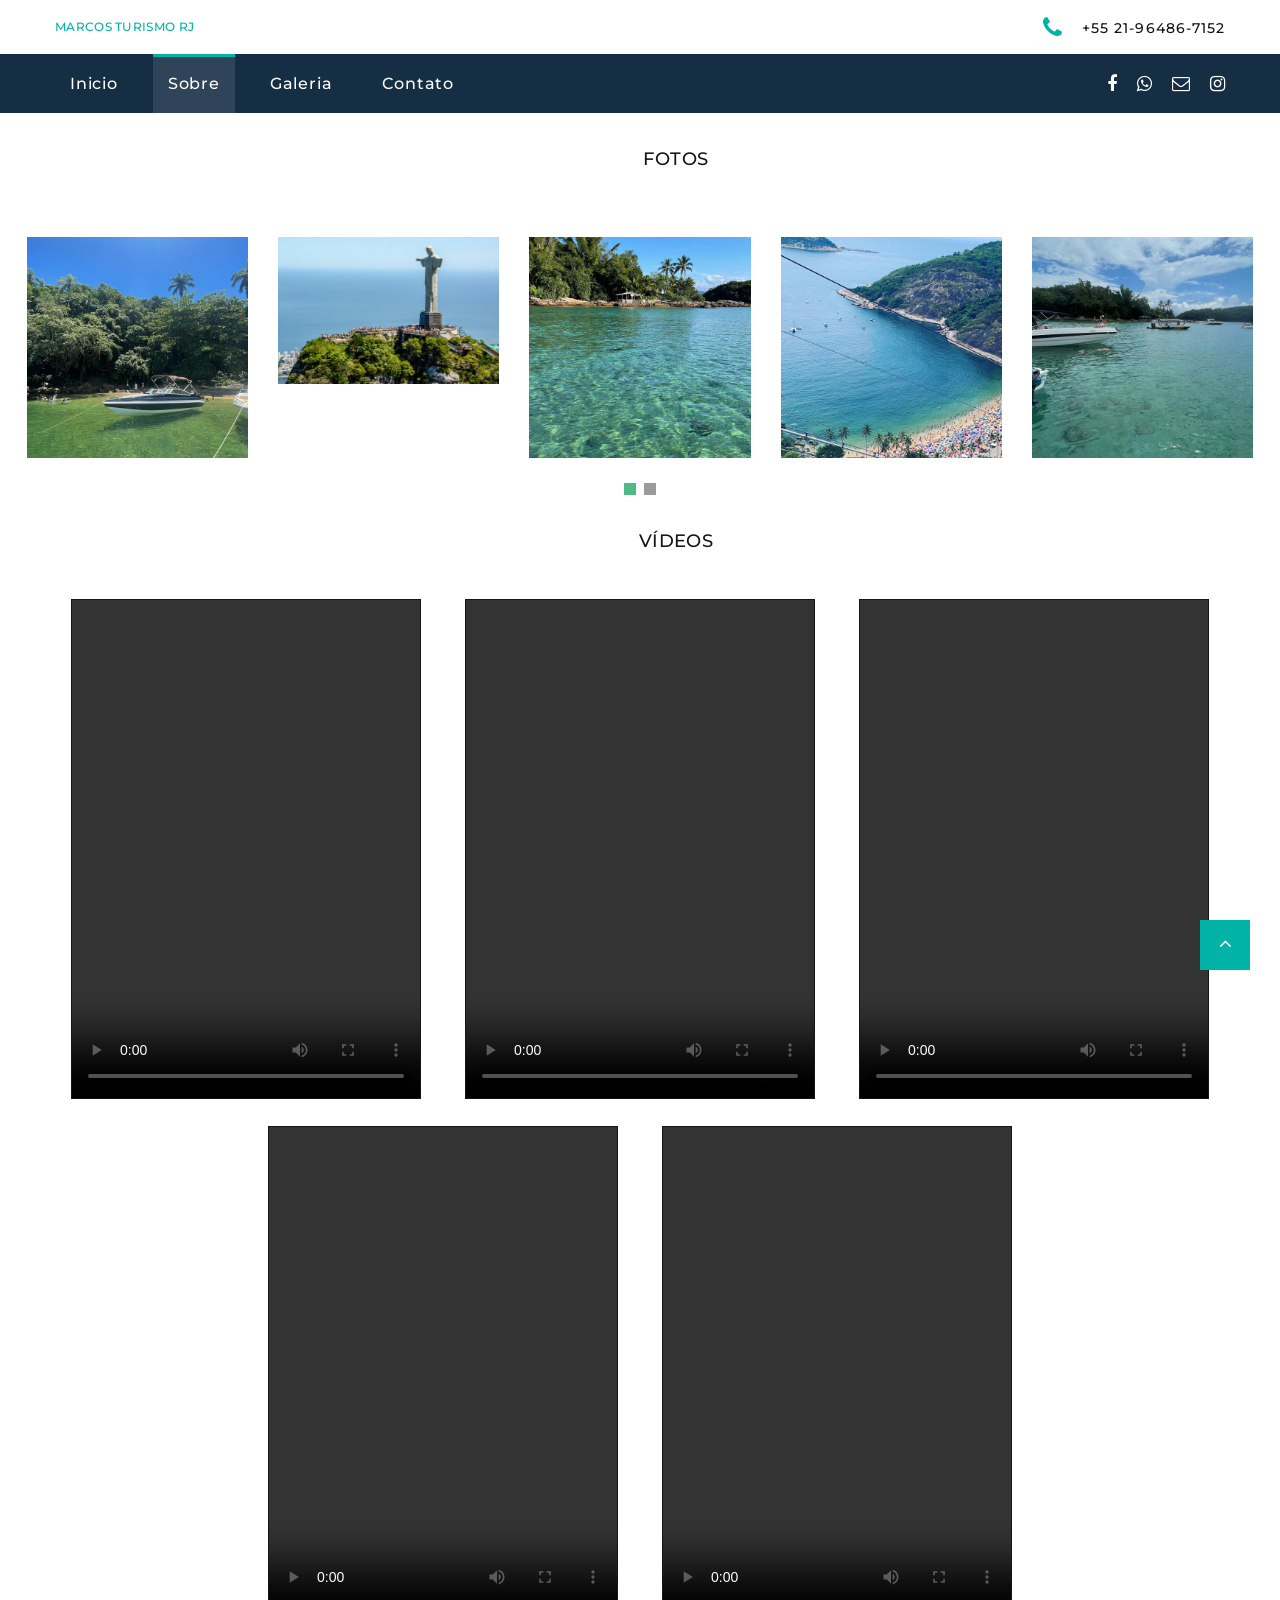
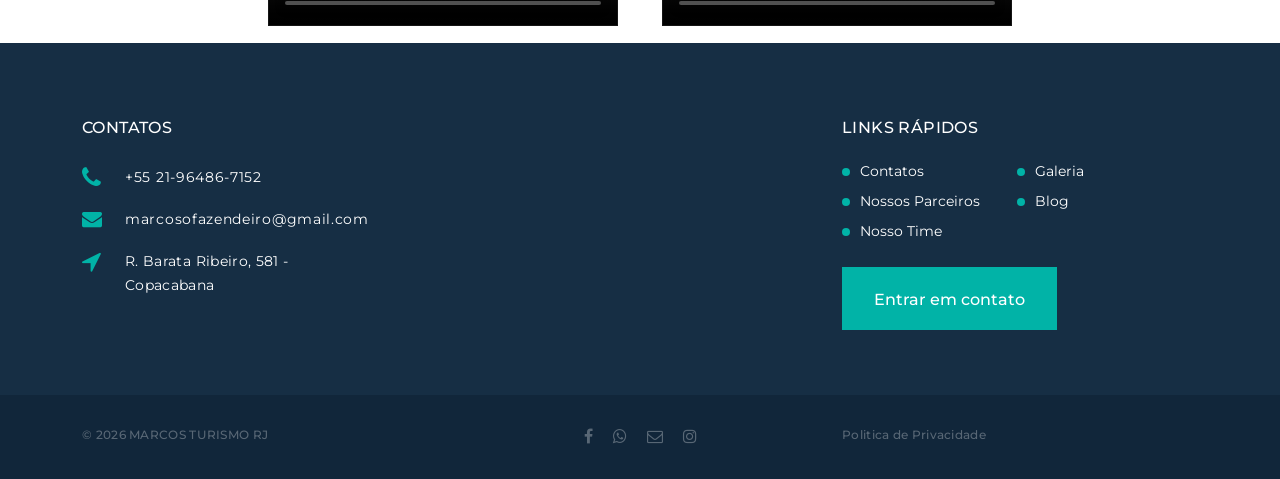
==== galeria.html @ aaa09498 "TETANDO SUBIR OS VIDEOS NO AZURE" ====
<!DOCTYPE html>
<html class="wide wow-animation" lang="en">

<head>
  <title>Inicio</title>
  <meta name="format-detection" content="telephone=no">
  <meta name="viewport" content="width=device-width, height=device-height, initial-scale=1.0, maximum-scale=1.0, user-scalable=0">
  <meta http-equiv="X-UA-Compatible" content="IE=edge">
  <meta charset="utf-8">
  <link rel="icon" href="images/favicon.ico" type="image/x-icon">
  <!-- Stylesheets-->
  <link rel="stylesheet" type="text/css" href="//fonts.googleapis.com/css?family=Montserrat:400,500,600,700%7CPoppins:400%7CTeko:300,400">
  <link rel="stylesheet" href="css/bootstrap.css">
  <link rel="stylesheet" href="css/bootstrap.min.css">
  <link rel="stylesheet" href="css/fonts.css">
  <link rel="stylesheet" type="text/css" href="css/slick.css"/>
  <link rel="stylesheet" type="text/css" href="css/slick-theme.css"/>
  <link rel="stylesheet" href="css/style.css">
  <link rel="stylesheet" href="css/style_geral.css">
  <link href="//amp.azure.net/libs/amp/latest/skins/amp-default/azuremediaplayer.min.css" rel="stylesheet">
    
  <style>
    .ie-panel {
      display: none;
      background: #212121;
      padding: 10px 0;
      box-shadow: 3px 3px 5px 0 rgba(0, 0, 0, .3);
      clear: both;
      text-align: center;
      position: relative;
      z-index: 1;
    }

    html.ie-10 .ie-panel,
    html.lt-ie-10 .ie-panel {
      display: block;
    }
  </style>
</head>
<!-- MODAL CONTATO -->
<div class="modal fade" id="modalContato">
  <div class="modal-dialog">
    <div class="modal-content">
    
      <!-- Modal Header -->
      <div class="modal-header">
        <h5 class="modal-title">CONTATOS</h5>
        <button type="button" class="close" data-dismiss="modal">×</button>
      </div>
      <!-- Modal body -->
      <div class="modal-body">
        <div class="row row-40 justify-content-lg-between">
          <div class="col-sm-6 col-md-12 col-lg-3 col-xl-4">
            <ul class="footer-contacts d-inline-block d-sm-block">
              <li>
                <div class="unit">
                  <div class="unit-left"><span class="icon fa fa-phone"></span></div>
                  <div class="unit-body"><a class="link-phone" href="https://wa.me/5521964867152">+55 21-96486-7152</a></div>
                </div>
              </li>
              <li>
                <div class="unit">
                  <div class="unit-left"><span class="icon fa fa-envelope"></span></div>
                  <div class="unit-body"><a class="link-aemail" href="mailto:marcosofazendeiro@gmail.com">marcosofazendeiro@gmail.com</a></div>
                </div>
              </li>
            </ul>
          </div>
        </div>
      </div>
      <!-- Modal footer -->
      <div class="modal-footer">
        <button type="button" class="btn btn-danger" data-dismiss="modal">Fechar</button>
      </div>
      
    </div>
  </div>
</div>

<!-- MODAL SOBRE -->
<div class="modal fade" id="modalSobre">
  <div class="modal-dialog">
    <div class="modal-content">
    
      <!-- Modal Header -->
      <div class="modal-header">
        <h5 class="modal-title">MAIS INFORMAÇÕES</h5>
        <button type="button" class="close" data-dismiss="modal">×</button>
      </div>
      
      <!-- Modal body -->
      <div class="modal-body">
        Estamos comprometido em trazer aos nossos clientes o melhor em termos de valor e planos de viagem de qualidade. Somos apaixonados por viajar e por compartilhar as maravilhas do Rio com você.
        <br><br>
        Temos o orgulho de oferecer uma excelente qualidade em nossos passeios, que lhe dão a chance de vivenciar o destino escolhido de uma forma autêntica e emocionante.
        <br><br>
        Nossa missão é fornecer a melhor experiência em planejamento de viagens, trazendo segurança e conforto para toddo seu passeio.
      </div>
      
      <!-- Modal footer -->
      <div class="modal-footer">
        <button type="button" class="btn btn-danger" data-dismiss="modal">Fechar</button>
      </div>
      
    </div>
  </div>
</div>

<!-- MODAL FOTOS ANGRA -->
<div class="modal fade" id="fotosAngra">
  <div class="modal-dialog modal-xl">
    <div class="modal-content">
    
      <!-- Modal Header -->
      <div class="modal-header">
        <h5 class="modal-title">ANGRA DOS REIS</h5>
        <button type="button" class="close" data-dismiss="modal">×</button>
      </div>
      
      <!-- Modal body -->
      <div class="modal-body">
        <div class="owl-carousel owl-classic owl-dots-secondary" data-items="1" data-sm-items="2" data-md-items="3"
            data-lg-items="4" data-xl-items="5" data-xxl-items="6" data-stage-padding="15" data-xxl-stage-padding="0"
            data-margin="30" data-autoplay="true" data-nav="true" data-dots="true">
        
            <!-- Thumbnail Classic-->
            <article class="thumbnail thumbnail-mary t-fotosModal">
              <div class="thumbnail-mary-figure">
                <img src="images/angra/fotos-Angra (1).jpeg" alt="" width="270" height="195" />
              </div>
              <div class="thumbnail-mary-caption">
                <a class="icon fl-bigmug-line-zoom60" href="images/angra/fotos-Angra (1).jpeg" data-lightgallery="item">
                  <img src="images/angra/fotos-Angra (1).jpeg" alt="" width="270" height="195" /></a>
              </div>
            </article>
            <!-- Thumbnail Classic-->
            <article class="thumbnail thumbnail-mary t-fotosModal">
              <div class="thumbnail-mary-figure">
                <img src="images/angra/fotos-Angra (10).jpeg" alt="" width="270" height="195" />
              </div>
              <div class="thumbnail-mary-caption">
                <a class="icon fl-bigmug-line-zoom60" href="images/angra/fotos-Angra (10).jpeg" data-lightgallery="item">
                  <img src="images/angra/fotos-Angra (10).jpeg" alt="" width="270" height="195" /></a>
              </div>
            </article>
            <!-- Thumbnail Classic-->
            <article class="thumbnail thumbnail-mary t-fotosModal">
              <div class="thumbnail-mary-figure">
                <img src="images/angra/fotos-Angra (11).jpeg" alt="" width="270" height="195" />
              </div>
              <div class="thumbnail-mary-caption">
                <a class="icon fl-bigmug-line-zoom60" href="images/angra/fotos-Angra (11).jpeg" data-lightgallery="item">
                  <img src="images/angra/fotos-Angra (11).jpeg" alt="" width="270" height="195" /></a>
              </div>
            </article>
            <!-- Thumbnail Classic-->
            <article class="thumbnail thumbnail-mary t-fotosModal">
              <div class="thumbnail-mary-figure">
                <img src="images/angra/fotos-Angra (12).jpeg" alt="" width="270" height="195" />
              </div>
              <div class="thumbnail-mary-caption">
                <a class="icon fl-bigmug-line-zoom60" href="images/angra/fotos-Angra (12).jpeg" data-lightgallery="item">
                  <img src="images/angra/fotos-Angra (12).jpeg" alt="" width="270" height="195" /></a>
              </div>
            </article>
            <!-- Thumbnail Classic-->
            <article class="thumbnail thumbnail-mary t-fotosModal">
              <div class="thumbnail-mary-figure">
                <img src="images/angra/fotos-Angra (13).jpeg" alt="" width="270" height="195" />
              </div>
              <div class="thumbnail-mary-caption">
                <a class="icon fl-bigmug-line-zoom60" href="images/angra/fotos-Angra (13).jpeg" data-lightgallery="item">
                  <img src="images/angra/fotos-Angra (13).jpeg" alt="" width="270" height="195" /></a>
              </div>
            </article>
            <!-- Thumbnail Classic-->
            <article class="thumbnail thumbnail-mary t-fotosModal">
              <div class="thumbnail-mary-figure">
                <img src="images/angra/fotos-Angra (14).jpeg" alt="" width="270" height="195" />
              </div>
              <div class="thumbnail-mary-caption">
                <a class="icon fl-bigmug-line-zoom60" href="images/angra/fotos-Angra (14).jpeg" data-lightgallery="item">
                  <img src="images/angra/fotos-Angra (14).jpeg" alt="" width="270" height="195" /></a>
              </div>
            </article>
            <!-- Thumbnail Classic-->
            <article class="thumbnail thumbnail-mary t-fotosModal">
              <div class="thumbnail-mary-figure">
                <img src="images/angra/fotos-Angra (15).jpeg" alt="" width="270" height="195" />
              </div>
              <div class="thumbnail-mary-caption">
                <a class="icon fl-bigmug-line-zoom60" href="images/angra/fotos-Angra (15).jpeg" data-lightgallery="item">
                  <img src="images/angra/fotos-Angra (15).jpeg" alt="" width="270" height="195" /></a>
              </div>
            </article>
            <article class="thumbnail thumbnail-mary t-fotosModal">
              <div class="thumbnail-mary-figure">
                <img src="images/angra/fotos-Angra (16).jpeg" alt="" width="270" height="195" />
              </div>
              <div class="thumbnail-mary-caption">
                <a class="icon fl-bigmug-line-zoom60" href="images/angra/fotos-Angra (16).jpeg" data-lightgallery="item">
                  <img src="images/angra/fotos-Angra (16).jpeg" alt="" width="270" height="195" /></a>
              </div>
            </article>
            <article class="thumbnail thumbnail-mary t-fotosModal">
              <div class="thumbnail-mary-figure">
                <img src="images/angra/fotos-Angra (17).jpeg" alt="" width="270" height="195" />
              </div>
              <div class="thumbnail-mary-caption">
                <a class="icon fl-bigmug-line-zoom60" href="images/angra/fotos-Angra (17).jpeg" data-lightgallery="item">
                  <img src="images/angra/fotos-Angra (17).jpeg" alt="" width="270" height="195" /></a>
              </div>
            </article>
            <article class="thumbnail thumbnail-mary t-fotosModal">
              <div class="thumbnail-mary-figure">
                <img src="images/angra/fotos-Angra (18).jpeg" alt="" width="270" height="195" />
              </div>
              <div class="thumbnail-mary-caption">
                <a class="icon fl-bigmug-line-zoom60" href="images/angra/fotos-Angra (18).jpeg" data-lightgallery="item">
                  <img src="images/angra/fotos-Angra (18).jpeg" alt="" width="270" height="195" /></a>
              </div>
            </article>
            <article class="thumbnail thumbnail-mary t-fotosModal">
              <div class="thumbnail-mary-figure">
                <img src="images/angra/fotos-Angra (19).jpeg" alt="" width="270" height="195" />
              </div>
              <div class="thumbnail-mary-caption">
                <a class="icon fl-bigmug-line-zoom60" href="images/angra/fotos-Angra (19).jpeg" data-lightgallery="item">
                  <img src="images/angra/fotos-Angra (19).jpeg" alt="" width="270" height="195" /></a>
              </div>
            </article>
            <article class="thumbnail thumbnail-mary t-fotosModal">
              <div class="thumbnail-mary-figure">
                <img src="images/angra/fotos-Angra (2).jpeg" alt="" width="270" height="195" />
              </div>
              <div class="thumbnail-mary-caption">
                <a class="icon fl-bigmug-line-zoom60" href="images/angra/fotos-Angra (2).jpeg" data-lightgallery="item">
                  <img src="images/angra/fotos-Angra (2).jpeg" alt="" width="270" height="195" /></a>
              </div>
            </article>
            <article class="thumbnail thumbnail-mary t-fotosModal">
              <div class="thumbnail-mary-figure">
                <img src="images/angra/fotos-Angra (20).jpeg" alt="" width="270" height="195" />
              </div>
              <div class="thumbnail-mary-caption">
                <a class="icon fl-bigmug-line-zoom60" href="images/angra/fotos-Angra (20).jpeg" data-lightgallery="item">
                  <img src="images/angra/fotos-Angra (20).jpeg" alt="" width="270" height="195" /></a>
              </div>
            </article>
            <article class="thumbnail thumbnail-mary t-fotosModal">
              <div class="thumbnail-mary-figure">
                <img src="images/angra/fotos-Angra (21).jpeg" alt="" width="270" height="195" />
              </div>
              <div class="thumbnail-mary-caption">
                <a class="icon fl-bigmug-line-zoom60" href="images/angra/fotos-Angra (21).jpeg" data-lightgallery="item">
                  <img src="images/angra/fotos-Angra (21).jpeg" alt="" width="270" height="195" /></a>
              </div>
            </article>
            <article class="thumbnail thumbnail-mary t-fotosModal">
              <div class="thumbnail-mary-figure">
                <img src="images/angra/fotos-Angra (22).jpeg" alt="" width="270" height="195" />
              </div>
              <div class="thumbnail-mary-caption">
                <a class="icon fl-bigmug-line-zoom60" href="images/angra/fotos-Angra (22).jpeg" data-lightgallery="item">
                  <img src="images/angra/fotos-Angra (22).jpeg" alt="" width="270" height="195" /></a>
              </div>
            </article>
            <article class="thumbnail thumbnail-mary t-fotosModal">
              <div class="thumbnail-mary-figure">
                <img src="images/angra/fotos-Angra (23).jpeg" alt="" width="270" height="195" />
              </div>
              <div class="thumbnail-mary-caption">
                <a class="icon fl-bigmug-line-zoom60" href="images/angra/fotos-Angra (23).jpeg" data-lightgallery="item">
                  <img src="images/angra/fotos-Angra (23).jpeg" alt="" width="270" height="195" /></a>
              </div>
            </article>
            <article class="thumbnail thumbnail-mary t-fotosModal">
              <div class="thumbnail-mary-figure">
                <img src="images/angra/fotos-Angra (24).jpeg" alt="" width="270" height="195" />
              </div>
              <div class="thumbnail-mary-caption">
                <a class="icon fl-bigmug-line-zoom60" href="images/angra/fotos-Angra (24).jpeg" data-lightgallery="item">
                  <img src="images/angra/fotos-Angra (24).jpeg" alt="" width="270" height="195" /></a>
              </div>
            </article>
            <article class="thumbnail thumbnail-mary t-fotosModal">
              <div class="thumbnail-mary-figure">
                <img src="images/angra/fotos-Angra (25).jpeg" alt="" width="270" height="195" />
              </div>
              <div class="thumbnail-mary-caption">
                <a class="icon fl-bigmug-line-zoom60" href="images/angra/fotos-Angra (25).jpeg" data-lightgallery="item">
                  <img src="images/angra/fotos-Angra (25).jpeg" alt="" width="270" height="195" /></a>
              </div>
            </article>
            <article class="thumbnail thumbnail-mary t-fotosModal">
              <div class="thumbnail-mary-figure">
                <img src="images/angra/fotos-Angra (26).jpeg" alt="" width="270" height="195" />
              </div>
              <div class="thumbnail-mary-caption">
                <a class="icon fl-bigmug-line-zoom60" href="images/angra/fotos-Angra (26).jpeg" data-lightgallery="item">
                  <img src="images/angra/fotos-Angra (26).jpeg" alt="" width="270" height="195" /></a>
              </div>
            </article>
          </div>
      </div>
      
      <!-- Modal footer -->
      <div class="modal-footer">
        <button type="button" class="btn btn-danger" data-dismiss="modal">Fechar</button>
      </div>
      
    </div>
  </div>
</div>

<body>
  <div class="ie-panel">
    <a href="http://windows.microsoft.com/en-US/internet-explorer/">
      <img src="images/ie8-panel/warning_bar_0000_us.jpg" height="42" width="820" alt="#">
    </a>
  </div>
  <div class="preloader">
    <div class="preloader-body">
      <div class="cssload-container">
        <div class="cssload-speeding-wheel"></div>
      </div>
      <p>Carregando...</p>
    </div>
  </div>
  <div class="page">
    <header class="section page-header">
      <!-- RD Navbar-->
      <div class="rd-navbar-wrap">
        <nav class="rd-navbar rd-navbar-corporate" data-layout="rd-navbar-fixed" data-sm-layout="rd-navbar-fixed"
          data-md-layout="rd-navbar-fixed" data-md-device-layout="rd-navbar-fixed" data-lg-layout="rd-navbar-static"
          data-lg-device-layout="rd-navbar-fixed" data-xl-layout="rd-navbar-static"
          data-xl-device-layout="rd-navbar-static" data-xxl-layout="rd-navbar-static"
          data-xxl-device-layout="rd-navbar-static" data-lg-stick-up-offset="46px" data-xl-stick-up-offset="46px"
          data-xxl-stick-up-offset="106px" data-lg-stick-up="true" data-xl-stick-up="true" data-xxl-stick-up="true">
          <div class="rd-navbar-collapse-toggle rd-navbar-fixed-element-1" data-rd-navbar-toggle=".rd-navbar-collapse">
            <span></span>
          </div>
          <div class="rd-navbar-aside-outer">
            <div class="rd-navbar-aside">
              <!-- RD Navbar Panel-->
              <div class="rd-navbar-panel">
                <!-- RD Navbar Toggle-->
                <button class="rd-navbar-toggle" data-rd-navbar-toggle=".rd-navbar-nav-wrap"><span></span></button>
                <!-- RD Navbar Brand-->
                <div class="rd-navbar-brand">
                  <a class="brand" href="index.html">
                    MARCOS TURISMO RJ
                    <!-- <img src="images/logo-default-450x37.png" alt="" width="225" height="18" /> -->
                  </a>
                </div>
              </div>
              <div class="rd-navbar-aside-right rd-navbar-collapse">
                <ul class="rd-navbar-corporate-contacts">
                  <li>
                    <div class="unit unit-spacing-xs">
                      <div class="unit-left"><span class="icon fa fa-phone"></span></div>
                      <div class="unit-body"><a class="link-phone" href="tel:#">+55 21-96486-7152</a></div>
                    </div>
                  </li>
                </ul><!-- <a class="button button-md button-default-outline-2 button-ujarak" href="#">Get a Free Quote</a> -->
              </div>
            </div>
          </div>
          <div class="rd-navbar-main-outer">
            <div class="rd-navbar-main">
              <div class="rd-navbar-nav-wrap">
                <ul class="list-inline list-inline-md rd-navbar-corporate-list-social">
                  <li><a class="icon fa fa-facebook" href="#"></a></li>
                  <li><a class="icon fa fa-whatsapp" href="https://wa.me/5521964867152"></a></li>
                  <li><a class="icon fa fa-envelope-o" href="mailto:marcosofazendeiro@gmail.com"></a></li>
                  <li><a class="icon fa fa-instagram" href="#"></a></li>
                </ul>
                <!-- RD Navbar Nav-->
                <ul class="rd-navbar-nav">
                  <li class="rd-nav-item nav-inicio "><a class="rd-nav-link" href="index.html">Inicio</a>
                  </li>
                  <li class="rd-nav-item nav-sobre active"><a class="rd-nav-link" onclick="sobre()" href="#">Sobre</a>
                  </li>
                  <li class="rd-nav-item nav-galeria"><a class="rd-nav-link" href="galeria.html">Galeria</a>
                  </li>
                  <li class="rd-nav-item nav-contato"><a class="rd-nav-link" onclick="contato()" href="#">Contato</a>
                  </li>
                </ul>
              </div>
            </div>
          </div>
        </nav>
      </div>
    </header>
    <!-- FOTOS -->
    <div class="painel-galeria">
      <div class="container-fluid">
        <div class="row row-40 justify-content-lg-between">
          <h6 class="text-spacing-100 text-uppercase" style="margin: 2em;">Fotos</h6>
          <!-- Owl Carousel-->
          <div class="owl-carousel owl-classic owl-dots-secondary" data-items="1" data-sm-items="2" data-md-items="3"
            data-lg-items="4" data-xl-items="5" data-xxl-items="6" data-stage-padding="15" data-xxl-stage-padding="0"
            data-margin="30" data-autoplay="true" data-nav="true" data-dots="true">
            <!-- Thumbnail Classic-->
            <article class="thumbnail thumbnail-mary">
              <div class="thumbnail-mary-figure">
                <img src="images/angra01.jpg" alt="" width="270" height="195" />
              </div>
              <div class="thumbnail-mary-caption">
                <a class="icon fl-bigmug-line-zoom60" href="images/angra01.jpg" data-lightgallery="item">
                  <img src="images/angra01.jpg" alt="" width="270" height="195" /></a>
              </div>
            </article>
            <!-- Thumbnail Classic-->
            <article class="thumbnail thumbnail-mary">
              <div class="thumbnail-mary-figure">
                <img src="images/cristo-redentor.jpg" alt="" width="270" height="195" />
              </div>
              <div class="thumbnail-mary-caption">
                <a class="icon fl-bigmug-line-zoom60" href="images/cristo-redentor.jpg" data-lightgallery="item">
                  <img src="images/cristo-redentor.jpg" alt="" width="270" height="195" /></a>
              </div>
            </article>
            <!-- Thumbnail Classic-->
            <article class="thumbnail thumbnail-mary">
              <div class="thumbnail-mary-figure">
                <img src="images/ilhagrande.jpg" alt="" width="270" height="195" />
              </div>
              <div class="thumbnail-mary-caption">
                <a class="icon fl-bigmug-line-zoom60" href="images/ilhagrande.jpg" data-lightgallery="item">
                  <img src="images/ilhagrande.jpg" alt="" width="270" height="195" /></a>
              </div>
            </article>
            <!-- Thumbnail Classic-->
            <article class="thumbnail thumbnail-mary">
              <div class="thumbnail-mary-figure">
                <img src="images/paodeacucar.jpg" alt="" width="270" height="195" />
              </div>
              <div class="thumbnail-mary-caption">
                <a class="icon fl-bigmug-line-zoom60" href="images/paodeacucar.jpg" data-lightgallery="item">
                  <img src="images/paodeacucar.jpg" alt="" width="270" height="195" /></a>
              </div>
            </article>
            <!-- Thumbnail Classic-->
            <article class="thumbnail thumbnail-mary">
              <div class="thumbnail-mary-figure">
                <img src="images/angra.jpg" alt="" width="270" height="195" />
              </div>
              <div class="thumbnail-mary-caption">
                <a class="icon fl-bigmug-line-zoom60" href="images/angra.jpg" data-lightgallery="item">
                  <img src="images/angra.jpg" alt="" width="270" height="195" /></a>
              </div>
            </article>
            <!-- Thumbnail Classic-->
            <article class="thumbnail thumbnail-mary">
              <div class="thumbnail-mary-figure">
                <img src="images/Buzios.jpg" alt="" width="270" height="195" />
              </div>
              <div class="thumbnail-mary-caption">
                <a class="icon fl-bigmug-line-zoom60" href="images/Buzios.jpg" data-lightgallery="item">
                  <img src="images/Buzios.jpg" alt="" width="270" height="195" /></a>
              </div>
            </article>
            <!-- Thumbnail Classic-->
            <article class="thumbnail thumbnail-mary">
              <div class="thumbnail-mary-figure">
                <img src="images/RJ01.jpg" alt="" width="270" height="195" />
              </div>
              <div class="thumbnail-mary-caption">
                <a class="icon fl-bigmug-line-zoom60" href="images/RJ01.jpg" data-lightgallery="item">
                  <img src="images/RJ01.jpg" alt="" width="270" height="195" /></a>
              </div>
            </article>
          </div>
        </div>
      </div>
      <!-- VIDEOS -->
      <div class="container-fluid">
        <div class="row row-40 justify-content-lg-between">
          <h6 class="text-spacing-100 text-uppercase" style="margin: 2em;">Vídeos</h6>
          <!-- Owl Carousel-->
          <div class="">
            <video id="vid1" class="tamanho-video" controls>
              <source src="/videos/VideoAngra02.mp4" type="video/mp4">
            </video>
            <video id="vid2" class="tamanho-video" controls>
              <source src="/videos/VideoAngra03.mp4" type="video/mp4">
            </video>
            <video id="vid3" class="tamanho-video" controls>
              <source src="/videos/VideoAngra04.mp4" type="video/mp4">
            </video>
            <video id="vid4" class="tamanho-video" controls>
              <source src="/videos/VideoAngra05.mp4" type="video/mp4">
            </video>
            <video id="vid5" class="tamanho-video" controls>
              <source src="/videos/VideoAngra06.mp4" type="video/mp4">
            </video>
          </div>
        </div>
      </div>
    </div>
    <!-- Page Footer-->
    <footer class="section footer-corporate context-dark">
      <div class="footer-corporate-inset">
        <div class="container">
          <div class="row row-40 justify-content-lg-between">
            <div class="col-sm-6 col-md-12 col-lg-3 col-xl-4">
              <div class="oh-desktop">
                <div class="wow slideInRight" data-wow-delay="0s">
                  <h6 class="text-spacing-100 text-uppercase">Contatos</h6>
                  <ul class="footer-contacts d-inline-block d-sm-block">
                    <li>
                      <div class="unit">
                        <div class="unit-left"><span class="icon fa fa-phone"></span></div>
                        <div class="unit-body"><a class="link-phone" href="https://wa.me/5521964867152">+55 21-96486-7152 </a></div>
                      </div>
                    </li>
                    <li>
                      <div class="unit">
                        <div class="unit-left"><span class="icon fa fa-envelope"></span></div>
                        <div class="unit-body"><a class="link-aemail" href="mailto:marcosofazendeiro@gmail.com">marcosofazendeiro@gmail.com</a></div>
                      </div>
                    </li>
                    <li>
                      <div class="unit">
                        <div class="unit-left"><span class="icon fa fa-location-arrow"></span></div>
                        <div class="unit-body"><a class="link-location" href="#">R. Barata Ribeiro, 581 - Copacabana</a></div>
                      </div>
                    </li>
                  </ul>
                </div>
              </div>
            </div>
            <div class="col-sm-11 col-md-7 col-lg-5 col-xl-4">
              <div class="oh-desktop">
                <div class="wow slideInLeft" data-wow-delay="0s">
                  <h6 class="text-spacing-100 text-uppercase">LINKS RÁPIDOS</h6>
                  <ul class="row-6 list-0 list-marked list-marked-md list-marked-secondary list-custom-2">
                    <li><a href="#">Contatos</a></li>
                    <li><a href="#">Nossos Parceiros</a></li>
                    <li><a href="#">Nosso Time</a></li>
                    <li><a href="#">Galeria</a></li>
                    <li><a href="#">Blog</a></li>
                  </ul>
                  <div class="group-md group-middle justify-content-sm-start">
                    <a class="button button-lg button-primary button-ujarak" href="https://wa.me/5521964867152">Entrar em contato</a></div>
                </div>
              </div>
            </div>
          </div>
        </div>
      </div>
      <div class="footer-corporate-bottom-panel">
        <div class="container">
          <div class="row justfy-content-xl-space-berween row-10 align-items-md-center2">
            <div class="col-sm-6 col-md-4 text-sm-right text-md-center">
              <div>
                <ul class="list-inline list-inline-sm footer-social-list-2">
                  <li><a class="icon fa fa-facebook" href="#"></a></li>
                  <li><a class="icon fa fa-whatsapp" href="https://wa.me/5521964867152"></a></li>
                  <li><a class="icon fa fa-envelope-o" href="mailto:marcosofazendeiro@gmail.com"></a></li>
                  <li><a class="icon fa fa-instagram" href="#"></a></li>
                </ul>
              </div>
            </div>
            <div class="col-sm-6 col-md-4 order-sm-first">
              <!-- Rights-->
              <p class="rights"><span>&copy;&nbsp;</span><span class="copyright-year"></span><span>&nbsp;</span><span>MARCOS TURISMO RJ</span></p>
            </div>
            <div class="col-sm-6 col-md-4 text-md-right">
              <p class="rights"><a href="#">Politica de Privacidade</a></p>
            </div>
          </div>
        </div>
      </div>
    </footer>
  </div>
  <!-- Global Mailform Output-->
  <div class="snackbars" id="form-output-global"></div>
  <!-- Javascript-->
  <script src="js/core.min.js"></script>
  <script src="js/bootstrap.min.js"></script>
  <script src="js/bootstrap.bundle.js"></script>
   <!-- jquery -->
  <script src="js/script.js"></script>
  
  <script src="js/slick.min.js"></script>
  <script src="js/paginas.js"></script>
  <script src= "//amp.azure.net/libs/amp/latest/azuremediaplayer.min.js"></script>
  <script>
    amp.options.flashSS.swf = "//amp.azure.net/libs/amp/latest/techs/StrobeMediaPlayback.2.0.swf"
    amp.options.silverlightSS.xap = "//amp.azure.net/libs/amp/latest/techs/SmoothStreamingPlayer.xap"
  </script>
</body>

</html>
---- css/fonts.css ----
/*
*
* Fonts
*//*
*
* Font Awesome Icons 4.7.0
* --------------------------------------------------
*/@font-face {	font-family: 'FontAwesome';	src: url("../fonts/fontawesome-webfont.eot?v=4.7.0");	src: url("../fonts/fontawesome-webfont.eot?#iefix&v=4.7.0") format("embedded-opentype"), url("../fonts/fontawesome-webfont.woff2?v=4.7.0") format("woff2"), url("../fonts/fontawesome-webfont.woff?v=4.7.0") format("woff"), url("../fonts/fontawesome-webfont.ttf?v=4.7.0") format("truetype"), url("../fonts/fontawesome-webfont.svg?v=4.7.0#fontawesomeregular") format("svg");	font-weight: normal;	font-style: normal;}.fa {	display: inline-block;	font-family: 'FontAwesome';	font-size: inherit;	text-rendering: auto;	-webkit-font-smoothing: antialiased;	-moz-osx-font-smoothing: grayscale;}[class*='fa-']:before {	font-weight: 400;	font-family: 'FontAwesome';}/* makes the font 33% larger relative to the icon container */.fa-lg {	font-size: 1.33333333em;	line-height: 0.75em;	vertical-align: -15%;}.fa-2x {	font-size: 2em;}.fa-3x {	font-size: 3em;}.fa-4x {	font-size: 4em;}.fa-5x {	font-size: 5em;}.fa-fw {	width: 1.28571429em;	text-align: center;}.fa-ul {	padding-left: 0;	margin-left: 2.14285714em;	list-style-type: none;}.fa-ul > li {	position: relative;}.fa-li {	position: absolute;	left: -2.14285714em;	width: 2.14285714em;	top: 0.14285714em;	text-align: center;}.fa-li.fa-lg {	left: -1.85714286em;}.fa-border {	padding: .2em .25em .15em;	border: solid 0.08em #eeeeee;	border-radius: .1em;}.fa-pull-left {	float: left;}.fa-pull-right {	float: right;}.fa.fa-pull-left {	margin-right: .3em;}.fa.fa-pull-right {	margin-left: .3em;}/* Deprecated as of 4.4.0 */.pull-right {	float: right;}.pull-left {	float: left;}.fa.pull-left {	margin-right: .3em;}.fa.pull-right {	margin-left: .3em;}.fa-spin {	-webkit-animation: fa-spin 2s infinite linear;	animation: fa-spin 2s infinite linear;}.fa-pulse {	-webkit-animation: fa-spin 1s infinite steps(8);	animation: fa-spin 1s infinite steps(8);}@-webkit-keyframes fa-spin {	0% {		-webkit-transform: rotate(0deg);		transform: rotate(0deg);	}	100% {		-webkit-transform: rotate(359deg);		transform: rotate(359deg);	}}@keyframes fa-spin {	0% {		-webkit-transform: rotate(0deg);		transform: rotate(0deg);	}	100% {		-webkit-transform: rotate(359deg);		transform: rotate(359deg);	}}.fa-rotate-90 {	-ms-filter: "progid:DXImageTransform.Microsoft.BasicImage(rotation=1)";	-webkit-transform: rotate(90deg);	-ms-transform: rotate(90deg);	transform: rotate(90deg);}.fa-rotate-180 {	-ms-filter: "progid:DXImageTransform.Microsoft.BasicImage(rotation=2)";	-webkit-transform: rotate(180deg);	-ms-transform: rotate(180deg);	transform: rotate(180deg);}.fa-rotate-270 {	-ms-filter: "progid:DXImageTransform.Microsoft.BasicImage(rotation=3)";	-webkit-transform: rotate(270deg);	-ms-transform: rotate(270deg);	transform: rotate(270deg);}.fa-flip-horizontal {	-ms-filter: "progid:DXImageTransform.Microsoft.BasicImage(rotation=0, mirror=1)";	-webkit-transform: scale(-1, 1);	-ms-transform: scale(-1, 1);	transform: scale(-1, 1);}.fa-flip-vertical {	-ms-filter: "progid:DXImageTransform.Microsoft.BasicImage(rotation=2, mirror=1)";	-webkit-transform: scale(1, -1);	-ms-transform: scale(1, -1);	transform: scale(1, -1);}:root .fa-rotate-90,:root .fa-rotate-180,:root .fa-rotate-270,:root .fa-flip-horizontal,:root .fa-flip-vertical {	filter: none;}.fa-stack {	position: relative;	display: inline-block;	width: 2em;	height: 2em;	line-height: 2em;	vertical-align: middle;}.fa-stack-1x,.fa-stack-2x {	position: absolute;	left: 0;	width: 100%;	text-align: center;}.fa-stack-1x {	line-height: inherit;}.fa-stack-2x {	font-size: 2em;}.fa-inverse {	color: #ffffff;}/* Font Awesome uses the Unicode Private Use Area (PUA) to ensure screen
   readers do not read off random characters that represent icons */.fa-glass:before {	content: "\f000";}.fa-music:before {	content: "\f001";}.fa-search:before {	content: "\f002";}.fa-envelope-o:before {	content: "\f003";}.fa-heart:before {	content: "\f004";}.fa-star:before {	content: "\f005";}.fa-star-o:before {	content: "\f006";}.fa-user:before {	content: "\f007";}.fa-film:before {	content: "\f008";}.fa-th-large:before {	content: "\f009";}.fa-th:before {	content: "\f00a";}.fa-th-list:before {	content: "\f00b";}.fa-check:before {	content: "\f00c";}.fa-remove:before,.fa-close:before,.fa-times:before {	content: "\f00d";}.fa-search-plus:before {	content: "\f00e";}.fa-search-minus:before {	content: "\f010";}.fa-power-off:before {	content: "\f011";}.fa-signal:before {	content: "\f012";}.fa-gear:before,.fa-cog:before {	content: "\f013";}.fa-trash-o:before {	content: "\f014";}.fa-home:before {	content: "\f015";}.fa-file-o:before {	content: "\f016";}.fa-clock-o:before {	content: "\f017";}.fa-road:before {	content: "\f018";}.fa-download:before {	content: "\f019";}.fa-arrow-circle-o-down:before {	content: "\f01a";}.fa-arrow-circle-o-up:before {	content: "\f01b";}.fa-inbox:before {	content: "\f01c";}.fa-play-circle-o:before {	content: "\f01d";}.fa-rotate-right:before,.fa-repeat:before {	content: "\f01e";}.fa-refresh:before {	content: "\f021";}.fa-list-alt:before {	content: "\f022";}.fa-lock:before {	content: "\f023";}.fa-flag:before {	content: "\f024";}.fa-headphones:before {	content: "\f025";}.fa-volume-off:before {	content: "\f026";}.fa-volume-down:before {	content: "\f027";}.fa-volume-up:before {	content: "\f028";}.fa-qrcode:before {	content: "\f029";}.fa-barcode:before {	content: "\f02a";}.fa-tag:before {	content: "\f02b";}.fa-tags:before {	content: "\f02c";}.fa-book:before {	content: "\f02d";}.fa-bookmark:before {	content: "\f02e";}.fa-print:before {	content: "\f02f";}.fa-camera:before {	content: "\f030";}.fa-font:before {	content: "\f031";}.fa-bold:before {	content: "\f032";}.fa-italic:before {	content: "\f033";}.fa-text-height:before {	content: "\f034";}.fa-text-width:before {	content: "\f035";}.fa-align-left:before {	content: "\f036";}.fa-align-center:before {	content: "\f037";}.fa-align-right:before {	content: "\f038";}.fa-align-justify:before {	content: "\f039";}.fa-list:before {	content: "\f03a";}.fa-dedent:before,.fa-outdent:before {	content: "\f03b";}.fa-indent:before {	content: "\f03c";}.fa-video-camera:before {	content: "\f03d";}.fa-photo:before,.fa-image:before,.fa-picture-o:before {	content: "\f03e";}.fa-pencil:before {	content: "\f040";}.fa-map-marker:before {	content: "\f041";}.fa-adjust:before {	content: "\f042";}.fa-tint:before {	content: "\f043";}.fa-edit:before,.fa-pencil-square-o:before {	content: "\f044";}.fa-share-square-o:before {	content: "\f045";}.fa-check-square-o:before {	content: "\f046";}.fa-arrows:before {	content: "\f047";}.fa-step-backward:before {	content: "\f048";}.fa-fast-backward:before {	content: "\f049";}.fa-backward:before {	content: "\f04a";}.fa-play:before {	content: "\f04b";}.fa-pause:before {	content: "\f04c";}.fa-stop:before {	content: "\f04d";}.fa-forward:before {	content: "\f04e";}.fa-fast-forward:before {	content: "\f050";}.fa-step-forward:before {	content: "\f051";}.fa-eject:before {	content: "\f052";}.fa-chevron-left:before {	content: "\f053";}.fa-chevron-right:before {	content: "\f054";}.fa-plus-circle:before {	content: "\f055";}.fa-minus-circle:before {	content: "\f056";}.fa-times-circle:before {	content: "\f057";}.fa-check-circle:before {	content: "\f058";}.fa-question-circle:before {	content: "\f059";}.fa-info-circle:before {	content: "\f05a";}.fa-crosshairs:before {	content: "\f05b";}.fa-times-circle-o:before {	content: "\f05c";}.fa-check-circle-o:before {	content: "\f05d";}.fa-ban:before {	content: "\f05e";}.fa-arrow-left:before {	content: "\f060";}.fa-arrow-right:before {	content: "\f061";}.fa-arrow-up:before {	content: "\f062";}.fa-arrow-down:before {	content: "\f063";}.fa-mail-forward:before,.fa-share:before {	content: "\f064";}.fa-expand:before {	content: "\f065";}.fa-compress:before {	content: "\f066";}.fa-plus:before {	content: "\f067";}.fa-minus:before {	content: "\f068";}.fa-asterisk:before {	content: "\f069";}.fa-exclamation-circle:before {	content: "\f06a";}.fa-gift:before {	content: "\f06b";}.fa-leaf:before {	content: "\f06c";}.fa-fire:before {	content: "\f06d";}.fa-eye:before {	content: "\f06e";}.fa-eye-slash:before {	content: "\f070";}.fa-warning:before,.fa-exclamation-triangle:before {	content: "\f071";}.fa-plane:before {	content: "\f072";}.fa-calendar:before {	content: "\f073";}.fa-random:before {	content: "\f074";}.fa-comment:before {	content: "\f075";}.fa-magnet:before {	content: "\f076";}.fa-chevron-up:before {	content: "\f077";}.fa-chevron-down:before {	content: "\f078";}.fa-retweet:before {	content: "\f079";}.fa-shopping-cart:before {	content: "\f07a";}.fa-folder:before {	content: "\f07b";}.fa-folder-open:before {	content: "\f07c";}.fa-arrows-v:before {	content: "\f07d";}.fa-arrows-h:before {	content: "\f07e";}.fa-bar-chart-o:before,.fa-bar-chart:before {	content: "\f080";}.fa-twitter-square:before {	content: "\f081";}.fa-facebook-square:before {	content: "\f082";}.fa-camera-retro:before {	content: "\f083";}.fa-key:before {	content: "\f084";}.fa-gears:before,.fa-cogs:before {	content: "\f085";}.fa-comments:before {	content: "\f086";}.fa-thumbs-o-up:before {	content: "\f087";}.fa-thumbs-o-down:before {	content: "\f088";}.fa-star-half:before {	content: "\f089";}.fa-heart-o:before {	content: "\f08a";}.fa-sign-out:before {	content: "\f08b";}.fa-linkedin-square:before {	content: "\f08c";}.fa-thumb-tack:before {	content: "\f08d";}.fa-external-link:before {	content: "\f08e";}.fa-sign-in:before {	content: "\f090";}.fa-trophy:before {	content: "\f091";}.fa-github-square:before {	content: "\f092";}.fa-upload:before {	content: "\f093";}.fa-lemon-o:before {	content: "\f094";}.fa-phone:before {	content: "\f095";}.fa-square-o:before {	content: "\f096";}.fa-bookmark-o:before {	content: "\f097";}.fa-phone-square:before {	content: "\f098";}.fa-twitter:before {	content: "\f099";}.fa-facebook-f:before,.fa-facebook:before {	content: "\f09a";}.fa-github:before {	content: "\f09b";}.fa-unlock:before {	content: "\f09c";}.fa-credit-card:before {	content: "\f09d";}.fa-feed:before,.fa-rss:before {	content: "\f09e";}.fa-hdd-o:before {	content: "\f0a0";}.fa-bullhorn:before {	content: "\f0a1";}.fa-bell:before {	content: "\f0f3";}.fa-certificate:before {	content: "\f0a3";}.fa-hand-o-right:before {	content: "\f0a4";}.fa-hand-o-left:before {	content: "\f0a5";}.fa-hand-o-up:before {	content: "\f0a6";}.fa-hand-o-down:before {	content: "\f0a7";}.fa-arrow-circle-left:before {	content: "\f0a8";}.fa-arrow-circle-right:before {	content: "\f0a9";}.fa-arrow-circle-up:before {	content: "\f0aa";}.fa-arrow-circle-down:before {	content: "\f0ab";}.fa-globe:before {	content: "\f0ac";}.fa-wrench:before {	content: "\f0ad";}.fa-tasks:before {	content: "\f0ae";}.fa-filter:before {	content: "\f0b0";}.fa-briefcase:before {	content: "\f0b1";}.fa-arrows-alt:before {	content: "\f0b2";}.fa-group:before,.fa-users:before {	content: "\f0c0";}.fa-chain:before,.fa-link:before {	content: "\f0c1";}.fa-cloud:before {	content: "\f0c2";}.fa-flask:before {	content: "\f0c3";}.fa-cut:before,.fa-scissors:before {	content: "\f0c4";}.fa-copy:before,.fa-files-o:before {	content: "\f0c5";}.fa-paperclip:before {	content: "\f0c6";}.fa-save:before,.fa-floppy-o:before {	content: "\f0c7";}.fa-square:before {	content: "\f0c8";}.fa-navicon:before,.fa-reorder:before,.fa-bars:before {	content: "\f0c9";}.fa-list-ul:before {	content: "\f0ca";}.fa-list-ol:before {	content: "\f0cb";}.fa-strikethrough:before {	content: "\f0cc";}.fa-underline:before {	content: "\f0cd";}.fa-table:before {	content: "\f0ce";}.fa-magic:before {	content: "\f0d0";}.fa-truck:before {	content: "\f0d1";}.fa-pinterest:before {	content: "\f0d2";}.fa-pinterest-square:before {	content: "\f0d3";}.fa-google-plus-square:before {	content: "\f0d4";}.fa-google-plus:before {	content: "\f0d5";}.fa-money:before {	content: "\f0d6";}.fa-caret-down:before {	content: "\f0d7";}.fa-caret-up:before {	content: "\f0d8";}.fa-caret-left:before {	content: "\f0d9";}.fa-caret-right:before {	content: "\f0da";}.fa-columns:before {	content: "\f0db";}.fa-unsorted:before,.fa-sort:before {	content: "\f0dc";}.fa-sort-down:before,.fa-sort-desc:before {	content: "\f0dd";}.fa-sort-up:before,.fa-sort-asc:before {	content: "\f0de";}.fa-envelope:before {	content: "\f0e0";}.fa-linkedin:before {	content: "\f0e1";}.fa-rotate-left:before,.fa-undo:before {	content: "\f0e2";}.fa-legal:before,.fa-gavel:before {	content: "\f0e3";}.fa-dashboard:before,.fa-tachometer:before {	content: "\f0e4";}.fa-comment-o:before {	content: "\f0e5";}.fa-comments-o:before {	content: "\f0e6";}.fa-flash:before,.fa-bolt:before {	content: "\f0e7";}.fa-sitemap:before {	content: "\f0e8";}.fa-umbrella:before {	content: "\f0e9";}.fa-paste:before,.fa-clipboard:before {	content: "\f0ea";}.fa-lightbulb-o:before {	content: "\f0eb";}.fa-exchange:before {	content: "\f0ec";}.fa-cloud-download:before {	content: "\f0ed";}.fa-cloud-upload:before {	content: "\f0ee";}.fa-user-md:before {	content: "\f0f0";}.fa-stethoscope:before {	content: "\f0f1";}.fa-suitcase:before {	content: "\f0f2";}.fa-bell-o:before {	content: "\f0a2";}.fa-coffee:before {	content: "\f0f4";}.fa-cutlery:before {	content: "\f0f5";}.fa-file-text-o:before {	content: "\f0f6";}.fa-building-o:before {	content: "\f0f7";}.fa-hospital-o:before {	content: "\f0f8";}.fa-ambulance:before {	content: "\f0f9";}.fa-medkit:before {	content: "\f0fa";}.fa-fighter-jet:before {	content: "\f0fb";}.fa-beer:before {	content: "\f0fc";}.fa-h-square:before {	content: "\f0fd";}.fa-plus-square:before {	content: "\f0fe";}.fa-angle-double-left:before {	content: "\f100";}.fa-angle-double-right:before {	content: "\f101";}.fa-angle-double-up:before {	content: "\f102";}.fa-angle-double-down:before {	content: "\f103";}.fa-angle-left:before {	content: "\f104";}.fa-angle-right:before {	content: "\f105";}.fa-angle-up:before {	content: "\f106";}.fa-angle-down:before {	content: "\f107";}.fa-desktop:before {	content: "\f108";}.fa-laptop:before {	content: "\f109";}.fa-tablet:before {	content: "\f10a";}.fa-mobile-phone:before,.fa-mobile:before {	content: "\f10b";}.fa-circle-o:before {	content: "\f10c";}.fa-quote-left:before {	content: "\f10d";}.fa-quote-right:before {	content: "\f10e";}.fa-spinner:before {	content: "\f110";}.fa-circle:before {	content: "\f111";}.fa-mail-reply:before,.fa-reply:before {	content: "\f112";}.fa-github-alt:before {	content: "\f113";}.fa-folder-o:before {	content: "\f114";}.fa-folder-open-o:before {	content: "\f115";}.fa-smile-o:before {	content: "\f118";}.fa-frown-o:before {	content: "\f119";}.fa-meh-o:before {	content: "\f11a";}.fa-gamepad:before {	content: "\f11b";}.fa-keyboard-o:before {	content: "\f11c";}.fa-flag-o:before {	content: "\f11d";}.fa-flag-checkered:before {	content: "\f11e";}.fa-terminal:before {	content: "\f120";}.fa-code:before {	content: "\f121";}.fa-mail-reply-all:before,.fa-reply-all:before {	content: "\f122";}.fa-star-half-empty:before,.fa-star-half-full:before,.fa-star-half-o:before {	content: "\f123";}.fa-location-arrow:before {	content: "\f124";}.fa-crop:before {	content: "\f125";}.fa-code-fork:before {	content: "\f126";}.fa-unlink:before,.fa-chain-broken:before {	content: "\f127";}.fa-question:before {	content: "\f128";}.fa-info:before {	content: "\f129";}.fa-exclamation:before {	content: "\f12a";}.fa-superscript:before {	content: "\f12b";}.fa-subscript:before {	content: "\f12c";}.fa-eraser:before {	content: "\f12d";}.fa-puzzle-piece:before {	content: "\f12e";}.fa-microphone:before {	content: "\f130";}.fa-microphone-slash:before {	content: "\f131";}.fa-shield:before {	content: "\f132";}.fa-calendar-o:before {	content: "\f133";}.fa-fire-extinguisher:before {	content: "\f134";}.fa-rocket:before {	content: "\f135";}.fa-maxcdn:before {	content: "\f136";}.fa-chevron-circle-left:before {	content: "\f137";}.fa-chevron-circle-right:before {	content: "\f138";}.fa-chevron-circle-up:before {	content: "\f139";}.fa-chevron-circle-down:before {	content: "\f13a";}.fa-html5:before {	content: "\f13b";}.fa-css3:before {	content: "\f13c";}.fa-anchor:before {	content: "\f13d";}.fa-unlock-alt:before {	content: "\f13e";}.fa-bullseye:before {	content: "\f140";}.fa-ellipsis-h:before {	content: "\f141";}.fa-ellipsis-v:before {	content: "\f142";}.fa-rss-square:before {	content: "\f143";}.fa-play-circle:before {	content: "\f144";}.fa-ticket:before {	content: "\f145";}.fa-minus-square:before {	content: "\f146";}.fa-minus-square-o:before {	content: "\f147";}.fa-level-up:before {	content: "\f148";}.fa-level-down:before {	content: "\f149";}.fa-check-square:before {	content: "\f14a";}.fa-pencil-square:before {	content: "\f14b";}.fa-external-link-square:before {	content: "\f14c";}.fa-share-square:before {	content: "\f14d";}.fa-compass:before {	content: "\f14e";}.fa-toggle-down:before,.fa-caret-square-o-down:before {	content: "\f150";}.fa-toggle-up:before,.fa-caret-square-o-up:before {	content: "\f151";}.fa-toggle-right:before,.fa-caret-square-o-right:before {	content: "\f152";}.fa-euro:before,.fa-eur:before {	content: "\f153";}.fa-gbp:before {	content: "\f154";}.fa-dollar:before,.fa-usd:before {	content: "\f155";}.fa-rupee:before,.fa-inr:before {	content: "\f156";}.fa-cny:before,.fa-rmb:before,.fa-yen:before,.fa-jpy:before {	content: "\f157";}.fa-ruble:before,.fa-rouble:before,.fa-rub:before {	content: "\f158";}.fa-won:before,.fa-krw:before {	content: "\f159";}.fa-bitcoin:before,.fa-btc:before {	content: "\f15a";}.fa-file:before {	content: "\f15b";}.fa-file-text:before {	content: "\f15c";}.fa-sort-alpha-asc:before {	content: "\f15d";}.fa-sort-alpha-desc:before {	content: "\f15e";}.fa-sort-amount-asc:before {	content: "\f160";}.fa-sort-amount-desc:before {	content: "\f161";}.fa-sort-numeric-asc:before {	content: "\f162";}.fa-sort-numeric-desc:before {	content: "\f163";}.fa-thumbs-up:before {	content: "\f164";}.fa-thumbs-down:before {	content: "\f165";}.fa-youtube-square:before {	content: "\f166";}.fa-youtube:before {	content: "\f167";}.fa-xing:before {	content: "\f168";}.fa-xing-square:before {	content: "\f169";}.fa-youtube-play:before {	content: "\f16a";}.fa-dropbox:before {	content: "\f16b";}.fa-stack-overflow:before {	content: "\f16c";}.fa-instagram:before {	content: "\f16d";}.fa-flickr:before {	content: "\f16e";}.fa-adn:before {	content: "\f170";}.fa-bitbucket:before {	content: "\f171";}.fa-bitbucket-square:before {	content: "\f172";}.fa-tumblr:before {	content: "\f173";}.fa-tumblr-square:before {	content: "\f174";}.fa-long-arrow-down:before {	content: "\f175";}.fa-long-arrow-up:before {	content: "\f176";}.fa-long-arrow-left:before {	content: "\f177";}.fa-long-arrow-right:before {	content: "\f178";}.fa-apple:before {	content: "\f179";}.fa-windows:before {	content: "\f17a";}.fa-android:before {	content: "\f17b";}.fa-linux:before {	content: "\f17c";}.fa-dribbble:before {	content: "\f17d";}.fa-skype:before {	content: "\f17e";}.fa-foursquare:before {	content: "\f180";}.fa-trello:before {	content: "\f181";}.fa-female:before {	content: "\f182";}.fa-male:before {	content: "\f183";}.fa-gittip:before,.fa-gratipay:before {	content: "\f184";}.fa-sun-o:before {	content: "\f185";}.fa-moon-o:before {	content: "\f186";}.fa-archive:before {	content: "\f187";}.fa-bug:before {	content: "\f188";}.fa-vk:before {	content: "\f189";}.fa-weibo:before {	content: "\f18a";}.fa-renren:before {	content: "\f18b";}.fa-pagelines:before {	content: "\f18c";}.fa-stack-exchange:before {	content: "\f18d";}.fa-arrow-circle-o-right:before {	content: "\f18e";}.fa-arrow-circle-o-left:before {	content: "\f190";}.fa-toggle-left:before,.fa-caret-square-o-left:before {	content: "\f191";}.fa-dot-circle-o:before {	content: "\f192";}.fa-wheelchair:before {	content: "\f193";}.fa-vimeo-square:before {	content: "\f194";}.fa-turkish-lira:before,.fa-try:before {	content: "\f195";}.fa-plus-square-o:before {	content: "\f196";}.fa-space-shuttle:before {	content: "\f197";}.fa-slack:before {	content: "\f198";}.fa-envelope-square:before {	content: "\f199";}.fa-wordpress:before {	content: "\f19a";}.fa-openid:before {	content: "\f19b";}.fa-institution:before,.fa-bank:before,.fa-university:before {	content: "\f19c";}.fa-mortar-board:before,.fa-graduation-cap:before {	content: "\f19d";}.fa-yahoo:before {	content: "\f19e";}.fa-google:before {	content: "\f1a0";}.fa-reddit:before {	content: "\f1a1";}.fa-reddit-square:before {	content: "\f1a2";}.fa-stumbleupon-circle:before {	content: "\f1a3";}.fa-stumbleupon:before {	content: "\f1a4";}.fa-delicious:before {	content: "\f1a5";}.fa-digg:before {	content: "\f1a6";}.fa-pied-piper-pp:before {	content: "\f1a7";}.fa-pied-piper-alt:before {	content: "\f1a8";}.fa-drupal:before {	content: "\f1a9";}.fa-joomla:before {	content: "\f1aa";}.fa-language:before {	content: "\f1ab";}.fa-fax:before {	content: "\f1ac";}.fa-building:before {	content: "\f1ad";}.fa-child:before {	content: "\f1ae";}.fa-paw:before {	content: "\f1b0";}.fa-spoon:before {	content: "\f1b1";}.fa-cube:before {	content: "\f1b2";}.fa-cubes:before {	content: "\f1b3";}.fa-behance:before {	content: "\f1b4";}.fa-behance-square:before {	content: "\f1b5";}.fa-steam:before {	content: "\f1b6";}.fa-steam-square:before {	content: "\f1b7";}.fa-recycle:before {	content: "\f1b8";}.fa-automobile:before,.fa-car:before {	content: "\f1b9";}.fa-cab:before,.fa-taxi:before {	content: "\f1ba";}.fa-tree:before {	content: "\f1bb";}.fa-spotify:before {	content: "\f1bc";}.fa-deviantart:before {	content: "\f1bd";}.fa-soundcloud:before {	content: "\f1be";}.fa-database:before {	content: "\f1c0";}.fa-file-pdf-o:before {	content: "\f1c1";}.fa-file-word-o:before {	content: "\f1c2";}.fa-file-excel-o:before {	content: "\f1c3";}.fa-file-powerpoint-o:before {	content: "\f1c4";}.fa-file-photo-o:before,.fa-file-picture-o:before,.fa-file-image-o:before {	content: "\f1c5";}.fa-file-zip-o:before,.fa-file-archive-o:before {	content: "\f1c6";}.fa-file-sound-o:before,.fa-file-audio-o:before {	content: "\f1c7";}.fa-file-movie-o:before,.fa-file-video-o:before {	content: "\f1c8";}.fa-file-code-o:before {	content: "\f1c9";}.fa-vine:before {	content: "\f1ca";}.fa-codepen:before {	content: "\f1cb";}.fa-jsfiddle:before {	content: "\f1cc";}.fa-life-bouy:before,.fa-life-buoy:before,.fa-life-saver:before,.fa-support:before,.fa-life-ring:before {	content: "\f1cd";}.fa-circle-o-notch:before {	content: "\f1ce";}.fa-ra:before,.fa-resistance:before,.fa-rebel:before {	content: "\f1d0";}.fa-ge:before,.fa-empire:before {	content: "\f1d1";}.fa-git-square:before {	content: "\f1d2";}.fa-git:before {	content: "\f1d3";}.fa-y-combinator-square:before,.fa-yc-square:before,.fa-hacker-news:before {	content: "\f1d4";}.fa-tencent-weibo:before {	content: "\f1d5";}.fa-qq:before {	content: "\f1d6";}.fa-wechat:before,.fa-weixin:before {	content: "\f1d7";}.fa-send:before,.fa-paper-plane:before {	content: "\f1d8";}.fa-send-o:before,.fa-paper-plane-o:before {	content: "\f1d9";}.fa-history:before {	content: "\f1da";}.fa-circle-thin:before {	content: "\f1db";}.fa-header:before {	content: "\f1dc";}.fa-paragraph:before {	content: "\f1dd";}.fa-sliders:before {	content: "\f1de";}.fa-share-alt:before {	content: "\f1e0";}.fa-share-alt-square:before {	content: "\f1e1";}.fa-bomb:before {	content: "\f1e2";}.fa-soccer-ball-o:before,.fa-futbol-o:before {	content: "\f1e3";}.fa-tty:before {	content: "\f1e4";}.fa-binoculars:before {	content: "\f1e5";}.fa-plug:before {	content: "\f1e6";}.fa-slideshare:before {	content: "\f1e7";}.fa-twitch:before {	content: "\f1e8";}.fa-yelp:before {	content: "\f1e9";}.fa-newspaper-o:before {	content: "\f1ea";}.fa-wifi:before {	content: "\f1eb";}.fa-calculator:before {	content: "\f1ec";}.fa-paypal:before {	content: "\f1ed";}.fa-google-wallet:before {	content: "\f1ee";}.fa-cc-visa:before {	content: "\f1f0";}.fa-cc-mastercard:before {	content: "\f1f1";}.fa-cc-discover:before {	content: "\f1f2";}.fa-cc-amex:before {	content: "\f1f3";}.fa-cc-paypal:before {	content: "\f1f4";}.fa-cc-stripe:before {	content: "\f1f5";}.fa-bell-slash:before {	content: "\f1f6";}.fa-bell-slash-o:before {	content: "\f1f7";}.fa-trash:before {	content: "\f1f8";}.fa-copyright:before {	content: "\f1f9";}.fa-at:before {	content: "\f1fa";}.fa-eyedropper:before {	content: "\f1fb";}.fa-paint-brush:before {	content: "\f1fc";}.fa-birthday-cake:before {	content: "\f1fd";}.fa-area-chart:before {	content: "\f1fe";}.fa-pie-chart:before {	content: "\f200";}.fa-line-chart:before {	content: "\f201";}.fa-lastfm:before {	content: "\f202";}.fa-lastfm-square:before {	content: "\f203";}.fa-toggle-off:before {	content: "\f204";}.fa-toggle-on:before {	content: "\f205";}.fa-bicycle:before {	content: "\f206";}.fa-bus:before {	content: "\f207";}.fa-ioxhost:before {	content: "\f208";}.fa-angellist:before {	content: "\f209";}.fa-cc:before {	content: "\f20a";}.fa-shekel:before,.fa-sheqel:before,.fa-ils:before {	content: "\f20b";}.fa-meanpath:before {	content: "\f20c";}.fa-buysellads:before {	content: "\f20d";}.fa-connectdevelop:before {	content: "\f20e";}.fa-dashcube:before {	content: "\f210";}.fa-forumbee:before {	content: "\f211";}.fa-leanpub:before {	content: "\f212";}.fa-sellsy:before {	content: "\f213";}.fa-shirtsinbulk:before {	content: "\f214";}.fa-simplybuilt:before {	content: "\f215";}.fa-skyatlas:before {	content: "\f216";}.fa-cart-plus:before {	content: "\f217";}.fa-cart-arrow-down:before {	content: "\f218";}.fa-diamond:before {	content: "\f219";}.fa-ship:before {	content: "\f21a";}.fa-user-secret:before {	content: "\f21b";}.fa-motorcycle:before {	content: "\f21c";}.fa-street-view:before {	content: "\f21d";}.fa-heartbeat:before {	content: "\f21e";}.fa-venus:before {	content: "\f221";}.fa-mars:before {	content: "\f222";}.fa-mercury:before {	content: "\f223";}.fa-intersex:before,.fa-transgender:before {	content: "\f224";}.fa-transgender-alt:before {	content: "\f225";}.fa-venus-double:before {	content: "\f226";}.fa-mars-double:before {	content: "\f227";}.fa-venus-mars:before {	content: "\f228";}.fa-mars-stroke:before {	content: "\f229";}.fa-mars-stroke-v:before {	content: "\f22a";}.fa-mars-stroke-h:before {	content: "\f22b";}.fa-neuter:before {	content: "\f22c";}.fa-genderless:before {	content: "\f22d";}.fa-facebook-official:before {	content: "\f230";}.fa-pinterest-p:before {	content: "\f231";}.fa-whatsapp:before {	content: "\f232";}.fa-server:before {	content: "\f233";}.fa-user-plus:before {	content: "\f234";}.fa-user-times:before {	content: "\f235";}.fa-hotel:before,.fa-bed:before {	content: "\f236";}.fa-viacoin:before {	content: "\f237";}.fa-train:before {	content: "\f238";}.fa-subway:before {	content: "\f239";}.fa-medium:before {	content: "\f23a";}.fa-yc:before,.fa-y-combinator:before {	content: "\f23b";}.fa-optin-monster:before {	content: "\f23c";}.fa-opencart:before {	content: "\f23d";}.fa-expeditedssl:before {	content: "\f23e";}.fa-battery-4:before,.fa-battery:before,.fa-battery-full:before {	content: "\f240";}.fa-battery-3:before,.fa-battery-three-quarters:before {	content: "\f241";}.fa-battery-2:before,.fa-battery-half:before {	content: "\f242";}.fa-battery-1:before,.fa-battery-quarter:before {	content: "\f243";}.fa-battery-0:before,.fa-battery-empty:before {	content: "\f244";}.fa-mouse-pointer:before {	content: "\f245";}.fa-i-cursor:before {	content: "\f246";}.fa-object-group:before {	content: "\f247";}.fa-object-ungroup:before {	content: "\f248";}.fa-sticky-note:before {	content: "\f249";}.fa-sticky-note-o:before {	content: "\f24a";}.fa-cc-jcb:before {	content: "\f24b";}.fa-cc-diners-club:before {	content: "\f24c";}.fa-clone:before {	content: "\f24d";}.fa-balance-scale:before {	content: "\f24e";}.fa-hourglass-o:before {	content: "\f250";}.fa-hourglass-1:before,.fa-hourglass-start:before {	content: "\f251";}.fa-hourglass-2:before,.fa-hourglass-half:before {	content: "\f252";}.fa-hourglass-3:before,.fa-hourglass-end:before {	content: "\f253";}.fa-hourglass:before {	content: "\f254";}.fa-hand-grab-o:before,.fa-hand-rock-o:before {	content: "\f255";}.fa-hand-stop-o:before,.fa-hand-paper-o:before {	content: "\f256";}.fa-hand-scissors-o:before {	content: "\f257";}.fa-hand-lizard-o:before {	content: "\f258";}.fa-hand-spock-o:before {	content: "\f259";}.fa-hand-pointer-o:before {	content: "\f25a";}.fa-hand-peace-o:before {	content: "\f25b";}.fa-trademark:before {	content: "\f25c";}.fa-registered:before {	content: "\f25d";}.fa-creative-commons:before {	content: "\f25e";}.fa-gg:before {	content: "\f260";}.fa-gg-circle:before {	content: "\f261";}.fa-tripadvisor:before {	content: "\f262";}.fa-odnoklassniki:before {	content: "\f263";}.fa-odnoklassniki-square:before {	content: "\f264";}.fa-get-pocket:before {	content: "\f265";}.fa-wikipedia-w:before {	content: "\f266";}.fa-safari:before {	content: "\f267";}.fa-chrome:before {	content: "\f268";}.fa-firefox:before {	content: "\f269";}.fa-opera:before {	content: "\f26a";}.fa-internet-explorer:before {	content: "\f26b";}.fa-tv:before,.fa-television:before {	content: "\f26c";}.fa-contao:before {	content: "\f26d";}.fa-500px:before {	content: "\f26e";}.fa-amazon:before {	content: "\f270";}.fa-calendar-plus-o:before {	content: "\f271";}.fa-calendar-minus-o:before {	content: "\f272";}.fa-calendar-times-o:before {	content: "\f273";}.fa-calendar-check-o:before {	content: "\f274";}.fa-industry:before {	content: "\f275";}.fa-map-pin:before {	content: "\f276";}.fa-map-signs:before {	content: "\f277";}.fa-map-o:before {	content: "\f278";}.fa-map:before {	content: "\f279";}.fa-commenting:before {	content: "\f27a";}.fa-commenting-o:before {	content: "\f27b";}.fa-houzz:before {	content: "\f27c";}.fa-vimeo:before {	content: "\f27d";}.fa-black-tie:before {	content: "\f27e";}.fa-fonticons:before {	content: "\f280";}.fa-reddit-alien:before {	content: "\f281";}.fa-edge:before {	content: "\f282";}.fa-credit-card-alt:before {	content: "\f283";}.fa-codiepie:before {	content: "\f284";}.fa-modx:before {	content: "\f285";}.fa-fort-awesome:before {	content: "\f286";}.fa-usb:before {	content: "\f287";}.fa-product-hunt:before {	content: "\f288";}.fa-mixcloud:before {	content: "\f289";}.fa-scribd:before {	content: "\f28a";}.fa-pause-circle:before {	content: "\f28b";}.fa-pause-circle-o:before {	content: "\f28c";}.fa-stop-circle:before {	content: "\f28d";}.fa-stop-circle-o:before {	content: "\f28e";}.fa-shopping-bag:before {	content: "\f290";}.fa-shopping-basket:before {	content: "\f291";}.fa-hashtag:before {	content: "\f292";}.fa-bluetooth:before {	content: "\f293";}.fa-bluetooth-b:before {	content: "\f294";}.fa-percent:before {	content: "\f295";}.fa-gitlab:before {	content: "\f296";}.fa-wpbeginner:before {	content: "\f297";}.fa-wpforms:before {	content: "\f298";}.fa-envira:before {	content: "\f299";}.fa-universal-access:before {	content: "\f29a";}.fa-wheelchair-alt:before {	content: "\f29b";}.fa-question-circle-o:before {	content: "\f29c";}.fa-blind:before {	content: "\f29d";}.fa-audio-description:before {	content: "\f29e";}.fa-volume-control-phone:before {	content: "\f2a0";}.fa-braille:before {	content: "\f2a1";}.fa-assistive-listening-systems:before {	content: "\f2a2";}.fa-asl-interpreting:before,.fa-american-sign-language-interpreting:before {	content: "\f2a3";}.fa-deafness:before,.fa-hard-of-hearing:before,.fa-deaf:before {	content: "\f2a4";}.fa-glide:before {	content: "\f2a5";}.fa-glide-g:before {	content: "\f2a6";}.fa-signing:before,.fa-sign-language:before {	content: "\f2a7";}.fa-low-vision:before {	content: "\f2a8";}.fa-viadeo:before {	content: "\f2a9";}.fa-viadeo-square:before {	content: "\f2aa";}.fa-snapchat:before {	content: "\f2ab";}.fa-snapchat-ghost:before {	content: "\f2ac";}.fa-snapchat-square:before {	content: "\f2ad";}.fa-pied-piper:before {	content: "\f2ae";}.fa-first-order:before {	content: "\f2b0";}.fa-yoast:before {	content: "\f2b1";}.fa-themeisle:before {	content: "\f2b2";}.fa-google-plus-circle:before,.fa-google-plus-official:before {	content: "\f2b3";}.fa-fa:before,.fa-font-awesome:before {	content: "\f2b4";}.fa-handshake-o:before {	content: "\f2b5";}.fa-envelope-open:before {	content: "\f2b6";}.fa-envelope-open-o:before {	content: "\f2b7";}.fa-linode:before {	content: "\f2b8";}.fa-address-book:before {	content: "\f2b9";}.fa-address-book-o:before {	content: "\f2ba";}.fa-vcard:before,.fa-address-card:before {	content: "\f2bb";}.fa-vcard-o:before,.fa-address-card-o:before {	content: "\f2bc";}.fa-user-circle:before {	content: "\f2bd";}.fa-user-circle-o:before {	content: "\f2be";}.fa-user-o:before {	content: "\f2c0";}.fa-id-badge:before {	content: "\f2c1";}.fa-drivers-license:before,.fa-id-card:before {	content: "\f2c2";}.fa-drivers-license-o:before,.fa-id-card-o:before {	content: "\f2c3";}.fa-quora:before {	content: "\f2c4";}.fa-free-code-camp:before {	content: "\f2c5";}.fa-telegram:before {	content: "\f2c6";}.fa-thermometer-4:before,.fa-thermometer:before,.fa-thermometer-full:before {	content: "\f2c7";}.fa-thermometer-3:before,.fa-thermometer-three-quarters:before {	content: "\f2c8";}.fa-thermometer-2:before,.fa-thermometer-half:before {	content: "\f2c9";}.fa-thermometer-1:before,.fa-thermometer-quarter:before {	content: "\f2ca";}.fa-thermometer-0:before,.fa-thermometer-empty:before {	content: "\f2cb";}.fa-shower:before {	content: "\f2cc";}.fa-bathtub:before,.fa-s15:before,.fa-bath:before {	content: "\f2cd";}.fa-podcast:before {	content: "\f2ce";}.fa-window-maximize:before {	content: "\f2d0";}.fa-window-minimize:before {	content: "\f2d1";}.fa-window-restore:before {	content: "\f2d2";}.fa-times-rectangle:before,.fa-window-close:before {	content: "\f2d3";}.fa-times-rectangle-o:before,.fa-window-close-o:before {	content: "\f2d4";}.fa-bandcamp:before {	content: "\f2d5";}.fa-grav:before {	content: "\f2d6";}.fa-etsy:before {	content: "\f2d7";}.fa-imdb:before {	content: "\f2d8";}.fa-ravelry:before {	content: "\f2d9";}.fa-eercast:before {	content: "\f2da";}.fa-microchip:before {	content: "\f2db";}.fa-snowflake-o:before {	content: "\f2dc";}.fa-superpowers:before {	content: "\f2dd";}.fa-wpexplorer:before {	content: "\f2de";}.fa-meetup:before {	content: "\f2e0";}.sr-only {	position: absolute;	width: 1px;	height: 1px;	padding: 0;	margin: -1px;	overflow: hidden;	clip: rect(0, 0, 0, 0);	border: 0;}.sr-only-focusable:active,.sr-only-focusable:focus {	position: static;	width: auto;	height: auto;	margin: 0;	overflow: visible;	clip: auto;}/*
*
* Material Design Icons
* --------------------------------------------------
*/@font-face {	font-family: "Material Design Icons";	src: url("../fonts/materialdesignicons-webfont.eot?v=1.4.57");	src: url("../fonts/materialdesignicons-webfont.eot?#iefix&v=1.4.57") format("embedded-opentype"), url("../fonts/materialdesignicons-webfont.woff2?v=1.4.57") format("woff2"), url("../fonts/materialdesignicons-webfont.woff?v=1.4.57") format("woff"), url("../fonts/materialdesignicons-webfont.ttf?v=1.4.57") format("truetype"), url("../fonts/materialdesignicons-webfont.svg?v=1.4.57#materialdesigniconsregular") format("svg");	font-weight: normal;	font-style: normal;}.mdi {	display: inline-block;	font: normal normal normal 24px/1 "Material Design Icons";	font-size: inherit;	text-rendering: auto;	-webkit-font-smoothing: antialiased;	-moz-osx-font-smoothing: grayscale;	transform: translate(0, 0);}.mdi-access-point:before {	content: "\f101";}.mdi-access-point-network:before {	content: "\f102";}.mdi-account:before {	content: "\f103";}.mdi-account-alert:before {	content: "\f104";}.mdi-account-box:before {	content: "\f105";}.mdi-account-box-outline:before {	content: "\f106";}.mdi-account-check:before {	content: "\f107";}.mdi-account-circle:before {	content: "\f108";}.mdi-account-convert:before {	content: "\f109";}.mdi-account-key:before {	content: "\f10a";}.mdi-account-location:before {	content: "\f10b";}.mdi-account-minus:before {	content: "\f10c";}.mdi-account-multiple:before {	content: "\f10d";}.mdi-account-multiple-outline:before {	content: "\f10e";}.mdi-account-multiple-plus:before {	content: "\f10f";}.mdi-account-network:before {	content: "\f110";}.mdi-account-off:before {	content: "\f111";}.mdi-account-outline:before {	content: "\f112";}.mdi-account-plus:before {	content: "\f113";}.mdi-account-remove:before {	content: "\f114";}.mdi-account-search:before {	content: "\f115";}.mdi-account-star:before {	content: "\f116";}.mdi-account-star-variant:before {	content: "\f117";}.mdi-account-switch:before {	content: "\f118";}.mdi-adjust:before {	content: "\f119";}.mdi-air-conditioner:before {	content: "\f11a";}.mdi-airballoon:before {	content: "\f11b";}.mdi-airplane:before {	content: "\f11c";}.mdi-airplane-off:before {	content: "\f11d";}.mdi-airplay:before {	content: "\f11e";}.mdi-alarm:before {	content: "\f11f";}.mdi-alarm-check:before {	content: "\f120";}.mdi-alarm-multiple:before {	content: "\f121";}.mdi-alarm-off:before {	content: "\f122";}.mdi-alarm-plus:before {	content: "\f123";}.mdi-album:before {	content: "\f124";}.mdi-alert:before {	content: "\f125";}.mdi-alert-box:before {	content: "\f126";}.mdi-alert-circle:before {	content: "\f127";}.mdi-alert-octagon:before {	content: "\f128";}.mdi-alert-outline:before {	content: "\f129";}.mdi-alpha:before {	content: "\f12a";}.mdi-alphabetical:before {	content: "\f12b";}.mdi-amazon:before {	content: "\f12c";}.mdi-amazon-clouddrive:before {	content: "\f12d";}.mdi-ambulance:before {	content: "\f12e";}.mdi-anchor:before {	content: "\f12f";}.mdi-android:before {	content: "\f130";}.mdi-android-debug-bridge:before {	content: "\f131";}.mdi-android-studio:before {	content: "\f132";}.mdi-apple:before {	content: "\f133";}.mdi-apple-finder:before {	content: "\f134";}.mdi-apple-ios:before {	content: "\f135";}.mdi-apple-mobileme:before {	content: "\f136";}.mdi-apple-safari:before {	content: "\f137";}.mdi-appnet:before {	content: "\f138";}.mdi-apps:before {	content: "\f139";}.mdi-archive:before {	content: "\f13a";}.mdi-arrange-bring-forward:before {	content: "\f13b";}.mdi-arrange-bring-to-front:before {	content: "\f13c";}.mdi-arrange-send-backward:before {	content: "\f13d";}.mdi-arrange-send-to-back:before {	content: "\f13e";}.mdi-arrow-all:before {	content: "\f13f";}.mdi-arrow-bottom-drop-circle:before {	content: "\f140";}.mdi-arrow-bottom-left:before {	content: "\f141";}.mdi-arrow-bottom-right:before {	content: "\f142";}.mdi-arrow-collapse:before {	content: "\f143";}.mdi-arrow-down:before {	content: "\f144";}.mdi-arrow-down-bold:before {	content: "\f145";}.mdi-arrow-down-bold-circle:before {	content: "\f146";}.mdi-arrow-down-bold-circle-outline:before {	content: "\f147";}.mdi-arrow-down-bold-hexagon-outline:before {	content: "\f148";}.mdi-arrow-expand:before {	content: "\f149";}.mdi-arrow-left:before {	content: "\f14a";}.mdi-arrow-left-bold:before {	content: "\f14b";}.mdi-arrow-left-bold-circle:before {	content: "\f14c";}.mdi-arrow-left-bold-circle-outline:before {	content: "\f14d";}.mdi-arrow-left-bold-hexagon-outline:before {	content: "\f14e";}.mdi-arrow-right:before {	content: "\f14f";}.mdi-arrow-right-bold:before {	content: "\f150";}.mdi-arrow-right-bold-circle:before {	content: "\f151";}.mdi-arrow-right-bold-circle-outline:before {	content: "\f152";}.mdi-arrow-right-bold-hexagon-outline:before {	content: "\f153";}.mdi-arrow-top-left:before {	content: "\f154";}.mdi-arrow-top-right:before {	content: "\f155";}.mdi-arrow-up:before {	content: "\f156";}.mdi-arrow-up-bold:before {	content: "\f157";}.mdi-arrow-up-bold-circle:before {	content: "\f158";}.mdi-arrow-up-bold-circle-outline:before {	content: "\f159";}.mdi-arrow-up-bold-hexagon-outline:before {	content: "\f15a";}.mdi-assistant:before {	content: "\f15b";}.mdi-at:before {	content: "\f15c";}.mdi-attachment:before {	content: "\f15d";}.mdi-audiobook:before {	content: "\f15e";}.mdi-auto-fix:before {	content: "\f15f";}.mdi-auto-upload:before {	content: "\f160";}.mdi-autorenew:before {	content: "\f161";}.mdi-av-timer:before {	content: "\f162";}.mdi-baby:before {	content: "\f163";}.mdi-backburger:before {	content: "\f164";}.mdi-backspace:before {	content: "\f165";}.mdi-backup-restore:before {	content: "\f166";}.mdi-bank:before {	content: "\f167";}.mdi-barcode:before {	content: "\f168";}.mdi-barcode-scan:before {	content: "\f169";}.mdi-barley:before {	content: "\f16a";}.mdi-barrel:before {	content: "\f16b";}.mdi-basecamp:before {	content: "\f16c";}.mdi-basket:before {	content: "\f16d";}.mdi-basket-fill:before {	content: "\f16e";}.mdi-basket-unfill:before {	content: "\f16f";}.mdi-battery:before {	content: "\f170";}.mdi-battery-10:before {	content: "\f171";}.mdi-battery-20:before {	content: "\f172";}.mdi-battery-30:before {	content: "\f173";}.mdi-battery-40:before {	content: "\f174";}.mdi-battery-50:before {	content: "\f175";}.mdi-battery-60:before {	content: "\f176";}.mdi-battery-70:before {	content: "\f177";}.mdi-battery-80:before {	content: "\f178";}.mdi-battery-90:before {	content: "\f179";}.mdi-battery-alert:before {	content: "\f17a";}.mdi-battery-charging:before {	content: "\f17b";}.mdi-battery-charging-100:before {	content: "\f17c";}.mdi-battery-charging-20:before {	content: "\f17d";}.mdi-battery-charging-30:before {	content: "\f17e";}.mdi-battery-charging-40:before {	content: "\f17f";}.mdi-battery-charging-60:before {	content: "\f180";}.mdi-battery-charging-80:before {	content: "\f181";}.mdi-battery-charging-90:before {	content: "\f182";}.mdi-battery-minus:before {	content: "\f183";}.mdi-battery-negative:before {	content: "\f184";}.mdi-battery-outline:before {	content: "\f185";}.mdi-battery-plus:before {	content: "\f186";}.mdi-battery-positive:before {	content: "\f187";}.mdi-battery-unknown:before {	content: "\f188";}.mdi-beach:before {	content: "\f189";}.mdi-beaker:before {	content: "\f18a";}.mdi-beaker-empty:before {	content: "\f18b";}.mdi-beaker-empty-outline:before {	content: "\f18c";}.mdi-beaker-outline:before {	content: "\f18d";}.mdi-beats:before {	content: "\f18e";}.mdi-beer:before {	content: "\f18f";}.mdi-behance:before {	content: "\f190";}.mdi-bell:before {	content: "\f191";}.mdi-bell-off:before {	content: "\f192";}.mdi-bell-outline:before {	content: "\f193";}.mdi-bell-plus:before {	content: "\f194";}.mdi-bell-ring:before {	content: "\f195";}.mdi-bell-ring-outline:before {	content: "\f196";}.mdi-bell-sleep:before {	content: "\f197";}.mdi-beta:before {	content: "\f198";}.mdi-bike:before {	content: "\f199";}.mdi-bing:before {	content: "\f19a";}.mdi-binoculars:before {	content: "\f19b";}.mdi-bio:before {	content: "\f19c";}.mdi-biohazard:before {	content: "\f19d";}.mdi-bitbucket:before {	content: "\f19e";}.mdi-black-mesa:before {	content: "\f19f";}.mdi-blackberry:before {	content: "\f1a0";}.mdi-blender:before {	content: "\f1a1";}.mdi-blinds:before {	content: "\f1a2";}.mdi-block-helper:before {	content: "\f1a3";}.mdi-blogger:before {	content: "\f1a4";}.mdi-bluetooth:before {	content: "\f1a5";}.mdi-bluetooth-audio:before {	content: "\f1a6";}.mdi-bluetooth-connect:before {	content: "\f1a7";}.mdi-bluetooth-off:before {	content: "\f1a8";}.mdi-bluetooth-settings:before {	content: "\f1a9";}.mdi-bluetooth-transfer:before {	content: "\f1aa";}.mdi-blur:before {	content: "\f1ab";}.mdi-blur-linear:before {	content: "\f1ac";}.mdi-blur-off:before {	content: "\f1ad";}.mdi-blur-radial:before {	content: "\f1ae";}.mdi-bone:before {	content: "\f1af";}.mdi-book:before {	content: "\f1b0";}.mdi-book-multiple:before {	content: "\f1b1";}.mdi-book-multiple-variant:before {	content: "\f1b2";}.mdi-book-open:before {	content: "\f1b3";}.mdi-book-open-variant:before {	content: "\f1b4";}.mdi-book-variant:before {	content: "\f1b5";}.mdi-bookmark:before {	content: "\f1b6";}.mdi-bookmark-check:before {	content: "\f1b7";}.mdi-bookmark-music:before {	content: "\f1b8";}.mdi-bookmark-outline:before {	content: "\f1b9";}.mdi-bookmark-outline-plus:before {	content: "\f1ba";}.mdi-bookmark-plus:before {	content: "\f1bb";}.mdi-bookmark-remove:before {	content: "\f1bc";}.mdi-border-all:before {	content: "\f1bd";}.mdi-border-bottom:before {	content: "\f1be";}.mdi-border-color:before {	content: "\f1bf";}.mdi-border-horizontal:before {	content: "\f1c0";}.mdi-border-inside:before {	content: "\f1c1";}.mdi-border-left:before {	content: "\f1c2";}.mdi-border-none:before {	content: "\f1c3";}.mdi-border-outside:before {	content: "\f1c4";}.mdi-border-right:before {	content: "\f1c5";}.mdi-border-style:before {	content: "\f1c6";}.mdi-border-top:before {	content: "\f1c7";}.mdi-border-vertical:before {	content: "\f1c8";}.mdi-bowling:before {	content: "\f1c9";}.mdi-box:before {	content: "\f1ca";}.mdi-box-cutter:before {	content: "\f1cb";}.mdi-briefcase:before {	content: "\f1cc";}.mdi-briefcase-check:before {	content: "\f1cd";}.mdi-briefcase-download:before {	content: "\f1ce";}.mdi-briefcase-upload:before {	content: "\f1cf";}.mdi-brightness-1:before {	content: "\f1d0";}.mdi-brightness-2:before {	content: "\f1d1";}.mdi-brightness-3:before {	content: "\f1d2";}.mdi-brightness-4:before {	content: "\f1d3";}.mdi-brightness-5:before {	content: "\f1d4";}.mdi-brightness-6:before {	content: "\f1d5";}.mdi-brightness-7:before {	content: "\f1d6";}.mdi-brightness-auto:before {	content: "\f1d7";}.mdi-broom:before {	content: "\f1d8";}.mdi-brush:before {	content: "\f1d9";}.mdi-bug:before {	content: "\f1da";}.mdi-bulletin-board:before {	content: "\f1db";}.mdi-bullhorn:before {	content: "\f1dc";}.mdi-bus:before {	content: "\f1dd";}.mdi-cached:before {	content: "\f1de";}.mdi-cake:before {	content: "\f1df";}.mdi-cake-layered:before {	content: "\f1e0";}.mdi-cake-variant:before {	content: "\f1e1";}.mdi-calculator:before {	content: "\f1e2";}.mdi-calendar:before {	content: "\f1e3";}.mdi-calendar-blank:before {	content: "\f1e4";}.mdi-calendar-check:before {	content: "\f1e5";}.mdi-calendar-clock:before {	content: "\f1e6";}.mdi-calendar-multiple:before {	content: "\f1e7";}.mdi-calendar-multiple-check:before {	content: "\f1e8";}.mdi-calendar-plus:before {	content: "\f1e9";}.mdi-calendar-remove:before {	content: "\f1ea";}.mdi-calendar-text:before {	content: "\f1eb";}.mdi-calendar-today:before {	content: "\f1ec";}.mdi-call-made:before {	content: "\f1ed";}.mdi-call-merge:before {	content: "\f1ee";}.mdi-call-missed:before {	content: "\f1ef";}.mdi-call-received:before {	content: "\f1f0";}.mdi-call-split:before {	content: "\f1f1";}.mdi-camcorder:before {	content: "\f1f2";}.mdi-camcorder-box:before {	content: "\f1f3";}.mdi-camcorder-box-off:before {	content: "\f1f4";}.mdi-camcorder-off:before {	content: "\f1f5";}.mdi-camera:before {	content: "\f1f6";}.mdi-camera-enhance:before {	content: "\f1f7";}.mdi-camera-front:before {	content: "\f1f8";}.mdi-camera-front-variant:before {	content: "\f1f9";}.mdi-camera-iris:before {	content: "\f1fa";}.mdi-camera-party-mode:before {	content: "\f1fb";}.mdi-camera-rear:before {	content: "\f1fc";}.mdi-camera-rear-variant:before {	content: "\f1fd";}.mdi-camera-switch:before {	content: "\f1fe";}.mdi-camera-timer:before {	content: "\f1ff";}.mdi-candycane:before {	content: "\f200";}.mdi-car:before {	content: "\f201";}.mdi-car-battery:before {	content: "\f202";}.mdi-car-connected:before {	content: "\f203";}.mdi-car-wash:before {	content: "\f204";}.mdi-carrot:before {	content: "\f205";}.mdi-cart:before {	content: "\f206";}.mdi-cart-outline:before {	content: "\f207";}.mdi-cart-plus:before {	content: "\f208";}.mdi-case-sensitive-alt:before {	content: "\f209";}.mdi-cash:before {	content: "\f20a";}.mdi-cash-100:before {	content: "\f20b";}.mdi-cash-multiple:before {	content: "\f20c";}.mdi-cash-usd:before {	content: "\f20d";}.mdi-cast:before {	content: "\f20e";}.mdi-cast-connected:before {	content: "\f20f";}.mdi-castle:before {	content: "\f210";}.mdi-cat:before {	content: "\f211";}.mdi-cellphone:before {	content: "\f212";}.mdi-cellphone-android:before {	content: "\f213";}.mdi-cellphone-basic:before {	content: "\f214";}.mdi-cellphone-dock:before {	content: "\f215";}.mdi-cellphone-iphone:before {	content: "\f216";}.mdi-cellphone-link:before {	content: "\f217";}.mdi-cellphone-link-off:before {	content: "\f218";}.mdi-cellphone-settings:before {	content: "\f219";}.mdi-certificate:before {	content: "\f21a";}.mdi-chair-school:before {	content: "\f21b";}.mdi-chart-arc:before {	content: "\f21c";}.mdi-chart-areaspline:before {	content: "\f21d";}.mdi-chart-bar:before {	content: "\f21e";}.mdi-chart-histogram:before {	content: "\f21f";}.mdi-chart-line:before {	content: "\f220";}.mdi-chart-pie:before {	content: "\f221";}.mdi-check:before {	content: "\f222";}.mdi-check-all:before {	content: "\f223";}.mdi-checkbox-blank:before {	content: "\f224";}.mdi-checkbox-blank-circle:before {	content: "\f225";}.mdi-checkbox-blank-circle-outline:before {	content: "\f226";}.mdi-checkbox-blank-outline:before {	content: "\f227";}.mdi-checkbox-marked:before {	content: "\f228";}.mdi-checkbox-marked-circle:before {	content: "\f229";}.mdi-checkbox-marked-circle-outline:before {	content: "\f22a";}.mdi-checkbox-marked-outline:before {	content: "\f22b";}.mdi-checkbox-multiple-blank:before {	content: "\f22c";}.mdi-checkbox-multiple-blank-outline:before {	content: "\f22d";}.mdi-checkbox-multiple-marked:before {	content: "\f22e";}.mdi-checkbox-multiple-marked-outline:before {	content: "\f22f";}.mdi-checkerboard:before {	content: "\f230";}.mdi-chemical-weapon:before {	content: "\f231";}.mdi-chevron-double-down:before {	content: "\f232";}.mdi-chevron-double-left:before {	content: "\f233";}.mdi-chevron-double-right:before {	content: "\f234";}.mdi-chevron-double-up:before {	content: "\f235";}.mdi-chevron-down:before {	content: "\f236";}.mdi-chevron-left:before {	content: "\f237";}.mdi-chevron-right:before {	content: "\f238";}.mdi-chevron-up:before {	content: "\f239";}.mdi-church:before {	content: "\f23a";}.mdi-cisco-webex:before {	content: "\f23b";}.mdi-city:before {	content: "\f23c";}.mdi-clipboard:before {	content: "\f23d";}.mdi-clipboard-account:before {	content: "\f23e";}.mdi-clipboard-alert:before {	content: "\f23f";}.mdi-clipboard-arrow-down:before {	content: "\f240";}.mdi-clipboard-arrow-left:before {	content: "\f241";}.mdi-clipboard-check:before {	content: "\f242";}.mdi-clipboard-outline:before {	content: "\f243";}.mdi-clipboard-text:before {	content: "\f244";}.mdi-clippy:before {	content: "\f245";}.mdi-clock:before {	content: "\f246";}.mdi-clock-end:before {	content: "\f247";}.mdi-clock-fast:before {	content: "\f248";}.mdi-clock-in:before {	content: "\f249";}.mdi-clock-out:before {	content: "\f24a";}.mdi-clock-start:before {	content: "\f24b";}.mdi-close:before {	content: "\f24c";}.mdi-close-box:before {	content: "\f24d";}.mdi-close-box-outline:before {	content: "\f24e";}.mdi-close-circle:before {	content: "\f24f";}.mdi-close-circle-outline:before {	content: "\f250";}.mdi-close-network:before {	content: "\f251";}.mdi-close-octagon:before {	content: "\f252";}.mdi-close-octagon-outline:before {	content: "\f253";}.mdi-closed-caption:before {	content: "\f254";}.mdi-cloud:before {	content: "\f255";}.mdi-cloud-check:before {	content: "\f256";}.mdi-cloud-circle:before {	content: "\f257";}.mdi-cloud-download:before {	content: "\f258";}.mdi-cloud-outline:before {	content: "\f259";}.mdi-cloud-outline-off:before {	content: "\f25a";}.mdi-cloud-print:before {	content: "\f25b";}.mdi-cloud-print-outline:before {	content: "\f25c";}.mdi-cloud-upload:before {	content: "\f25d";}.mdi-code-array:before {	content: "\f25e";}.mdi-code-braces:before {	content: "\f25f";}.mdi-code-brackets:before {	content: "\f260";}.mdi-code-equal:before {	content: "\f261";}.mdi-code-greater-than:before {	content: "\f262";}.mdi-code-greater-than-or-equal:before {	content: "\f263";}.mdi-code-less-than:before {	content: "\f264";}.mdi-code-less-than-or-equal:before {	content: "\f265";}.mdi-code-not-equal:before {	content: "\f266";}.mdi-code-not-equal-variant:before {	content: "\f267";}.mdi-code-parentheses:before {	content: "\f268";}.mdi-code-string:before {	content: "\f269";}.mdi-code-tags:before {	content: "\f26a";}.mdi-codepen:before {	content: "\f26b";}.mdi-coffee:before {	content: "\f26c";}.mdi-coffee-to-go:before {	content: "\f26d";}.mdi-coin:before {	content: "\f26e";}.mdi-color-helper:before {	content: "\f26f";}.mdi-comment:before {	content: "\f270";}.mdi-comment-account:before {	content: "\f271";}.mdi-comment-account-outline:before {	content: "\f272";}.mdi-comment-alert:before {	content: "\f273";}.mdi-comment-alert-outline:before {	content: "\f274";}.mdi-comment-check:before {	content: "\f275";}.mdi-comment-check-outline:before {	content: "\f276";}.mdi-comment-multiple-outline:before {	content: "\f277";}.mdi-comment-outline:before {	content: "\f278";}.mdi-comment-plus-outline:before {	content: "\f279";}.mdi-comment-processing:before {	content: "\f27a";}.mdi-comment-processing-outline:before {	content: "\f27b";}.mdi-comment-question-outline:before {	content: "\f27c";}.mdi-comment-remove-outline:before {	content: "\f27d";}.mdi-comment-text:before {	content: "\f27e";}.mdi-comment-text-outline:before {	content: "\f27f";}.mdi-compare:before {	content: "\f280";}.mdi-compass:before {	content: "\f281";}.mdi-compass-outline:before {	content: "\f282";}.mdi-console:before {	content: "\f283";}.mdi-contact-mail:before {	content: "\f284";}.mdi-content-copy:before {	content: "\f285";}.mdi-content-cut:before {	content: "\f286";}.mdi-content-duplicate:before {	content: "\f287";}.mdi-content-paste:before {	content: "\f288";}.mdi-content-save:before {	content: "\f289";}.mdi-content-save-all:before {	content: "\f28a";}.mdi-contrast:before {	content: "\f28b";}.mdi-contrast-box:before {	content: "\f28c";}.mdi-contrast-circle:before {	content: "\f28d";}.mdi-cookie:before {	content: "\f28e";}.mdi-cow:before {	content: "\f28f";}.mdi-credit-card:before {	content: "\f290";}.mdi-credit-card-multiple:before {	content: "\f291";}.mdi-credit-card-scan:before {	content: "\f292";}.mdi-crop:before {	content: "\f293";}.mdi-crop-free:before {	content: "\f294";}.mdi-crop-landscape:before {	content: "\f295";}.mdi-crop-portrait:before {	content: "\f296";}.mdi-crop-square:before {	content: "\f297";}.mdi-crosshairs:before {	content: "\f298";}.mdi-crosshairs-gps:before {	content: "\f299";}.mdi-crown:before {	content: "\f29a";}.mdi-cube:before {	content: "\f29b";}.mdi-cube-outline:before {	content: "\f29c";}.mdi-cube-send:before {	content: "\f29d";}.mdi-cube-unfolded:before {	content: "\f29e";}.mdi-cup:before {	content: "\f29f";}.mdi-cup-water:before {	content: "\f2a0";}.mdi-currency-btc:before {	content: "\f2a1";}.mdi-currency-eur:before {	content: "\f2a2";}.mdi-currency-gbp:before {	content: "\f2a3";}.mdi-currency-inr:before {	content: "\f2a4";}.mdi-currency-ngn:before {	content: "\f2a5";}.mdi-currency-rub:before {	content: "\f2a6";}.mdi-currency-try:before {	content: "\f2a7";}.mdi-currency-usd:before {	content: "\f2a8";}.mdi-cursor-default:before {	content: "\f2a9";}.mdi-cursor-default-outline:before {	content: "\f2aa";}.mdi-cursor-move:before {	content: "\f2ab";}.mdi-cursor-pointer:before {	content: "\f2ac";}.mdi-database:before {	content: "\f2ad";}.mdi-database-minus:before {	content: "\f2ae";}.mdi-database-plus:before {	content: "\f2af";}.mdi-debug-step-into:before {	content: "\f2b0";}.mdi-debug-step-out:before {	content: "\f2b1";}.mdi-debug-step-over:before {	content: "\f2b2";}.mdi-decimal-decrease:before {	content: "\f2b3";}.mdi-decimal-increase:before {	content: "\f2b4";}.mdi-delete:before {	content: "\f2b5";}.mdi-delete-variant:before {	content: "\f2b6";}.mdi-delta:before {	content: "\f2b7";}.mdi-deskphone:before {	content: "\f2b8";}.mdi-desktop-mac:before {	content: "\f2b9";}.mdi-desktop-tower:before {	content: "\f2ba";}.mdi-details:before {	content: "\f2bb";}.mdi-deviantart:before {	content: "\f2bc";}.mdi-diamond:before {	content: "\f2bd";}.mdi-dice:before {	content: "\f2be";}.mdi-dice-1:before {	content: "\f2bf";}.mdi-dice-2:before {	content: "\f2c0";}.mdi-dice-3:before {	content: "\f2c1";}.mdi-dice-4:before {	content: "\f2c2";}.mdi-dice-5:before {	content: "\f2c3";}.mdi-dice-6:before {	content: "\f2c4";}.mdi-directions:before {	content: "\f2c5";}.mdi-disk-alert:before {	content: "\f2c6";}.mdi-disqus:before {	content: "\f2c7";}.mdi-disqus-outline:before {	content: "\f2c8";}.mdi-division:before {	content: "\f2c9";}.mdi-division-box:before {	content: "\f2ca";}.mdi-dns:before {	content: "\f2cb";}.mdi-domain:before {	content: "\f2cc";}.mdi-dots-horizontal:before {	content: "\f2cd";}.mdi-dots-vertical:before {	content: "\f2ce";}.mdi-download:before {	content: "\f2cf";}.mdi-drag:before {	content: "\f2d0";}.mdi-drag-horizontal:before {	content: "\f2d1";}.mdi-drag-vertical:before {	content: "\f2d2";}.mdi-drawing:before {	content: "\f2d3";}.mdi-drawing-box:before {	content: "\f2d4";}.mdi-dribbble:before {	content: "\f2d5";}.mdi-dribbble-box:before {	content: "\f2d6";}.mdi-drone:before {	content: "\f2d7";}.mdi-dropbox:before {	content: "\f2d8";}.mdi-drupal:before {	content: "\f2d9";}.mdi-duck:before {	content: "\f2da";}.mdi-dumbbell:before {	content: "\f2db";}.mdi-earth:before {	content: "\f2dc";}.mdi-earth-off:before {	content: "\f2dd";}.mdi-edge:before {	content: "\f2de";}.mdi-eject:before {	content: "\f2df";}.mdi-elevation-decline:before {	content: "\f2e0";}.mdi-elevation-rise:before {	content: "\f2e1";}.mdi-elevator:before {	content: "\f2e2";}.mdi-email:before {	content: "\f2e3";}.mdi-email-open:before {	content: "\f2e4";}.mdi-email-outline:before {	content: "\f2e5";}.mdi-email-secure:before {	content: "\f2e6";}.mdi-emoticon:before {	content: "\f2e7";}.mdi-emoticon-cool:before {	content: "\f2e8";}.mdi-emoticon-devil:before {	content: "\f2e9";}.mdi-emoticon-happy:before {	content: "\f2ea";}.mdi-emoticon-neutral:before {	content: "\f2eb";}.mdi-emoticon-poop:before {	content: "\f2ec";}.mdi-emoticon-sad:before {	content: "\f2ed";}.mdi-emoticon-tongue:before {	content: "\f2ee";}.mdi-engine:before {	content: "\f2ef";}.mdi-engine-outline:before {	content: "\f2f0";}.mdi-equal:before {	content: "\f2f1";}.mdi-equal-box:before {	content: "\f2f2";}.mdi-eraser:before {	content: "\f2f3";}.mdi-escalator:before {	content: "\f2f4";}.mdi-ethernet:before {	content: "\f2f5";}.mdi-ethernet-cable:before {	content: "\f2f6";}.mdi-ethernet-cable-off:before {	content: "\f2f7";}.mdi-etsy:before {	content: "\f2f8";}.mdi-evernote:before {	content: "\f2f9";}.mdi-exclamation:before {	content: "\f2fa";}.mdi-exit-to-app:before {	content: "\f2fb";}.mdi-export:before {	content: "\f2fc";}.mdi-eye:before {	content: "\f2fd";}.mdi-eye-off:before {	content: "\f2fe";}.mdi-eyedropper:before {	content: "\f2ff";}.mdi-eyedropper-variant:before {	content: "\f300";}.mdi-facebook:before {	content: "\f301";}.mdi-facebook-box:before {	content: "\f302";}.mdi-facebook-messenger:before {	content: "\f303";}.mdi-factory:before {	content: "\f304";}.mdi-fan:before {	content: "\f305";}.mdi-fast-forward:before {	content: "\f306";}.mdi-fax:before {	content: "\f307";}.mdi-ferry:before {	content: "\f308";}.mdi-file:before {	content: "\f309";}.mdi-file-chart:before {	content: "\f30a";}.mdi-file-check:before {	content: "\f30b";}.mdi-file-cloud:before {	content: "\f30c";}.mdi-file-delimited:before {	content: "\f30d";}.mdi-file-document:before {	content: "\f30e";}.mdi-file-document-box:before {	content: "\f30f";}.mdi-file-excel:before {	content: "\f310";}.mdi-file-excel-box:before {	content: "\f311";}.mdi-file-export:before {	content: "\f312";}.mdi-file-find:before {	content: "\f313";}.mdi-file-image:before {	content: "\f314";}.mdi-file-import:before {	content: "\f315";}.mdi-file-lock:before {	content: "\f316";}.mdi-file-multiple:before {	content: "\f317";}.mdi-file-music:before {	content: "\f318";}.mdi-file-outline:before {	content: "\f319";}.mdi-file-pdf:before {	content: "\f31a";}.mdi-file-pdf-box:before {	content: "\f31b";}.mdi-file-powerpoint:before {	content: "\f31c";}.mdi-file-powerpoint-box:before {	content: "\f31d";}.mdi-file-presentation-box:before {	content: "\f31e";}.mdi-file-send:before {	content: "\f31f";}.mdi-file-video:before {	content: "\f320";}.mdi-file-word:before {	content: "\f321";}.mdi-file-word-box:before {	content: "\f322";}.mdi-file-xml:before {	content: "\f323";}.mdi-film:before {	content: "\f324";}.mdi-filmstrip:before {	content: "\f325";}.mdi-filmstrip-off:before {	content: "\f326";}.mdi-filter:before {	content: "\f327";}.mdi-filter-outline:before {	content: "\f328";}.mdi-filter-remove:before {	content: "\f329";}.mdi-filter-remove-outline:before {	content: "\f32a";}.mdi-filter-variant:before {	content: "\f32b";}.mdi-fingerprint:before {	content: "\f32c";}.mdi-fire:before {	content: "\f32d";}.mdi-firefox:before {	content: "\f32e";}.mdi-fish:before {	content: "\f32f";}.mdi-flag:before {	content: "\f330";}.mdi-flag-checkered:before {	content: "\f331";}.mdi-flag-outline:before {	content: "\f332";}.mdi-flag-outline-variant:before {	content: "\f333";}.mdi-flag-triangle:before {	content: "\f334";}.mdi-flag-variant:before {	content: "\f335";}.mdi-flash:before {	content: "\f336";}.mdi-flash-auto:before {	content: "\f337";}.mdi-flash-off:before {	content: "\f338";}.mdi-flashlight:before {	content: "\f339";}.mdi-flashlight-off:before {	content: "\f33a";}.mdi-flattr:before {	content: "\f33b";}.mdi-flip-to-back:before {	content: "\f33c";}.mdi-flip-to-front:before {	content: "\f33d";}.mdi-floppy:before {	content: "\f33e";}.mdi-flower:before {	content: "\f33f";}.mdi-folder:before {	content: "\f340";}.mdi-folder-account:before {	content: "\f341";}.mdi-folder-download:before {	content: "\f342";}.mdi-folder-google-drive:before {	content: "\f343";}.mdi-folder-image:before {	content: "\f344";}.mdi-folder-lock:before {	content: "\f345";}.mdi-folder-lock-open:before {	content: "\f346";}.mdi-folder-move:before {	content: "\f347";}.mdi-folder-multiple:before {	content: "\f348";}.mdi-folder-multiple-image:before {	content: "\f349";}.mdi-folder-multiple-outline:before {	content: "\f34a";}.mdi-folder-outline:before {	content: "\f34b";}.mdi-folder-plus:before {	content: "\f34c";}.mdi-folder-remove:before {	content: "\f34d";}.mdi-folder-upload:before {	content: "\f34e";}.mdi-food:before {	content: "\f34f";}.mdi-food-apple:before {	content: "\f350";}.mdi-food-variant:before {	content: "\f351";}.mdi-football:before {	content: "\f352";}.mdi-football-australian:before {	content: "\f353";}.mdi-football-helmet:before {	content: "\f354";}.mdi-format-align-center:before {	content: "\f355";}.mdi-format-align-justify:before {	content: "\f356";}.mdi-format-align-left:before {	content: "\f357";}.mdi-format-align-right:before {	content: "\f358";}.mdi-format-bold:before {	content: "\f359";}.mdi-format-clear:before {	content: "\f35a";}.mdi-format-color-fill:before {	content: "\f35b";}.mdi-format-float-center:before {	content: "\f35c";}.mdi-format-float-left:before {	content: "\f35d";}.mdi-format-float-none:before {	content: "\f35e";}.mdi-format-float-right:before {	content: "\f35f";}.mdi-format-header-1:before {	content: "\f360";}.mdi-format-header-2:before {	content: "\f361";}.mdi-format-header-3:before {	content: "\f362";}.mdi-format-header-4:before {	content: "\f363";}.mdi-format-header-5:before {	content: "\f364";}.mdi-format-header-6:before {	content: "\f365";}.mdi-format-header-decrease:before {	content: "\f366";}.mdi-format-header-equal:before {	content: "\f367";}.mdi-format-header-increase:before {	content: "\f368";}.mdi-format-header-pound:before {	content: "\f369";}.mdi-format-indent-decrease:before {	content: "\f36a";}.mdi-format-indent-increase:before {	content: "\f36b";}.mdi-format-italic:before {	content: "\f36c";}.mdi-format-line-spacing:before {	content: "\f36d";}.mdi-format-list-bulleted:before {	content: "\f36e";}.mdi-format-list-bulleted-type:before {	content: "\f36f";}.mdi-format-list-numbers:before {	content: "\f370";}.mdi-format-paint:before {	content: "\f371";}.mdi-format-paragraph:before {	content: "\f372";}.mdi-format-quote:before {	content: "\f373";}.mdi-format-size:before {	content: "\f374";}.mdi-format-strikethrough:before {	content: "\f375";}.mdi-format-strikethrough-variant:before {	content: "\f376";}.mdi-format-subscript:before {	content: "\f377";}.mdi-format-superscript:before {	content: "\f378";}.mdi-format-text:before {	content: "\f379";}.mdi-format-textdirection-l-to-r:before {	content: "\f37a";}.mdi-format-textdirection-r-to-l:before {	content: "\f37b";}.mdi-format-underline:before {	content: "\f37c";}.mdi-format-wrap-inline:before {	content: "\f37d";}.mdi-format-wrap-square:before {	content: "\f37e";}.mdi-format-wrap-tight:before {	content: "\f37f";}.mdi-format-wrap-top-bottom:before {	content: "\f380";}.mdi-forum:before {	content: "\f381";}.mdi-forward:before {	content: "\f382";}.mdi-foursquare:before {	content: "\f383";}.mdi-fridge:before {	content: "\f384";}.mdi-fridge-filled:before {	content: "\f385";}.mdi-fridge-filled-bottom:before {	content: "\f386";}.mdi-fridge-filled-top:before {	content: "\f387";}.mdi-fullscreen:before {	content: "\f388";}.mdi-fullscreen-exit:before {	content: "\f389";}.mdi-function:before {	content: "\f38a";}.mdi-gamepad:before {	content: "\f38b";}.mdi-gamepad-variant:before {	content: "\f38c";}.mdi-gas-station:before {	content: "\f38d";}.mdi-gate:before {	content: "\f38e";}.mdi-gauge:before {	content: "\f38f";}.mdi-gavel:before {	content: "\f390";}.mdi-gender-female:before {	content: "\f391";}.mdi-gender-male:before {	content: "\f392";}.mdi-gender-male-female:before {	content: "\f393";}.mdi-gender-transgender:before {	content: "\f394";}.mdi-ghost:before {	content: "\f395";}.mdi-gift:before {	content: "\f396";}.mdi-git:before {	content: "\f397";}.mdi-github-box:before {	content: "\f398";}.mdi-github-circle:before {	content: "\f399";}.mdi-glass-flute:before {	content: "\f39a";}.mdi-glass-mug:before {	content: "\f39b";}.mdi-glass-stange:before {	content: "\f39c";}.mdi-glass-tulip:before {	content: "\f39d";}.mdi-glasses:before {	content: "\f39e";}.mdi-gmail:before {	content: "\f39f";}.mdi-google:before {	content: "\f3a0";}.mdi-google-cardboard:before {	content: "\f3a1";}.mdi-google-chrome:before {	content: "\f3a2";}.mdi-google-circles:before {	content: "\f3a3";}.mdi-google-circles-communities:before {	content: "\f3a4";}.mdi-google-circles-extended:before {	content: "\f3a5";}.mdi-google-circles-group:before {	content: "\f3a6";}.mdi-google-controller:before {	content: "\f3a7";}.mdi-google-controller-off:before {	content: "\f3a8";}.mdi-google-drive:before {	content: "\f3a9";}.mdi-google-earth:before {	content: "\f3aa";}.mdi-google-glass:before {	content: "\f3ab";}.mdi-google-nearby:before {	content: "\f3ac";}.mdi-google-pages:before {	content: "\f3ad";}.mdi-google-physical-web:before {	content: "\f3ae";}.mdi-google-play:before {	content: "\f3af";}.mdi-google-plus:before {	content: "\f3b0";}.mdi-google-plus-box:before {	content: "\f3b1";}.mdi-google-translate:before {	content: "\f3b2";}.mdi-google-wallet:before {	content: "\f3b3";}.mdi-grid:before {	content: "\f3b4";}.mdi-grid-off:before {	content: "\f3b5";}.mdi-group:before {	content: "\f3b6";}.mdi-guitar:before {	content: "\f3b7";}.mdi-guitar-pick:before {	content: "\f3b8";}.mdi-guitar-pick-outline:before {	content: "\f3b9";}.mdi-hand-pointing-right:before {	content: "\f3ba";}.mdi-hanger:before {	content: "\f3bb";}.mdi-hangouts:before {	content: "\f3bc";}.mdi-harddisk:before {	content: "\f3bd";}.mdi-headphones:before {	content: "\f3be";}.mdi-headphones-box:before {	content: "\f3bf";}.mdi-headphones-settings:before {	content: "\f3c0";}.mdi-headset:before {	content: "\f3c1";}.mdi-headset-dock:before {	content: "\f3c2";}.mdi-headset-off:before {	content: "\f3c3";}.mdi-heart:before {	content: "\f3c4";}.mdi-heart-box:before {	content: "\f3c5";}.mdi-heart-box-outline:before {	content: "\f3c6";}.mdi-heart-broken:before {	content: "\f3c7";}.mdi-heart-outline:before {	content: "\f3c8";}.mdi-help:before {	content: "\f3c9";}.mdi-help-circle:before {	content: "\f3ca";}.mdi-hexagon:before {	content: "\f3cb";}.mdi-hexagon-outline:before {	content: "\f3cc";}.mdi-history:before {	content: "\f3cd";}.mdi-hololens:before {	content: "\f3ce";}.mdi-home:before {	content: "\f3cf";}.mdi-home-modern:before {	content: "\f3d0";}.mdi-home-variant:before {	content: "\f3d1";}.mdi-hops:before {	content: "\f3d2";}.mdi-hospital:before {	content: "\f3d3";}.mdi-hospital-building:before {	content: "\f3d4";}.mdi-hospital-marker:before {	content: "\f3d5";}.mdi-hotel:before {	content: "\f3d6";}.mdi-houzz:before {	content: "\f3d7";}.mdi-houzz-box:before {	content: "\f3d8";}.mdi-human:before {	content: "\f3d9";}.mdi-human-child:before {	content: "\f3da";}.mdi-human-male-female:before {	content: "\f3db";}.mdi-image:before {	content: "\f3dc";}.mdi-image-album:before {	content: "\f3dd";}.mdi-image-area:before {	content: "\f3de";}.mdi-image-area-close:before {	content: "\f3df";}.mdi-image-broken:before {	content: "\f3e0";}.mdi-image-broken-variant:before {	content: "\f3e1";}.mdi-image-filter:before {	content: "\f3e2";}.mdi-image-filter-black-white:before {	content: "\f3e3";}.mdi-image-filter-center-focus:before {	content: "\f3e4";}.mdi-image-filter-center-focus-weak:before {	content: "\f3e5";}.mdi-image-filter-drama:before {	content: "\f3e6";}.mdi-image-filter-frames:before {	content: "\f3e7";}.mdi-image-filter-hdr:before {	content: "\f3e8";}.mdi-image-filter-none:before {	content: "\f3e9";}.mdi-image-filter-tilt-shift:before {	content: "\f3ea";}.mdi-image-filter-vintage:before {	content: "\f3eb";}.mdi-image-multiple:before {	content: "\f3ec";}.mdi-import:before {	content: "\f3ed";}.mdi-inbox:before {	content: "\f3ee";}.mdi-information:before {	content: "\f3ef";}.mdi-information-outline:before {	content: "\f3f0";}.mdi-instagram:before {	content: "\f3f1";}.mdi-instapaper:before {	content: "\f3f2";}.mdi-internet-explorer:before {	content: "\f3f3";}.mdi-invert-colors:before {	content: "\f3f4";}.mdi-jeepney:before {	content: "\f3f5";}.mdi-jira:before {	content: "\f3f6";}.mdi-jsfiddle:before {	content: "\f3f7";}.mdi-keg:before {	content: "\f3f8";}.mdi-key:before {	content: "\f3f9";}.mdi-key-change:before {	content: "\f3fa";}.mdi-key-minus:before {	content: "\f3fb";}.mdi-key-plus:before {	content: "\f3fc";}.mdi-key-remove:before {	content: "\f3fd";}.mdi-key-variant:before {	content: "\f3fe";}.mdi-keyboard:before {	content: "\f3ff";}.mdi-keyboard-backspace:before {	content: "\f400";}.mdi-keyboard-caps:before {	content: "\f401";}.mdi-keyboard-close:before {	content: "\f402";}.mdi-keyboard-off:before {	content: "\f403";}.mdi-keyboard-return:before {	content: "\f404";}.mdi-keyboard-tab:before {	content: "\f405";}.mdi-keyboard-variant:before {	content: "\f406";}.mdi-label:before {	content: "\f407";}.mdi-label-outline:before {	content: "\f408";}.mdi-lan:before {	content: "\f409";}.mdi-lan-connect:before {	content: "\f40a";}.mdi-lan-disconnect:before {	content: "\f40b";}.mdi-lan-pending:before {	content: "\f40c";}.mdi-language-csharp:before {	content: "\f40d";}.mdi-language-css3:before {	content: "\f40e";}.mdi-language-html5:before {	content: "\f40f";}.mdi-language-javascript:before {	content: "\f410";}.mdi-language-php:before {	content: "\f411";}.mdi-language-python:before {	content: "\f412";}.mdi-language-python-text:before {	content: "\f413";}.mdi-laptop:before {	content: "\f414";}.mdi-laptop-chromebook:before {	content: "\f415";}.mdi-laptop-mac:before {	content: "\f416";}.mdi-laptop-windows:before {	content: "\f417";}.mdi-lastfm:before {	content: "\f418";}.mdi-launch:before {	content: "\f419";}.mdi-layers:before {	content: "\f41a";}.mdi-layers-off:before {	content: "\f41b";}.mdi-leaf:before {	content: "\f41c";}.mdi-led-off:before {	content: "\f41d";}.mdi-led-on:before {	content: "\f41e";}.mdi-led-outline:before {	content: "\f41f";}.mdi-led-variant-off:before {	content: "\f420";}.mdi-led-variant-on:before {	content: "\f421";}.mdi-led-variant-outline:before {	content: "\f422";}.mdi-library:before {	content: "\f423";}.mdi-library-books:before {	content: "\f424";}.mdi-library-music:before {	content: "\f425";}.mdi-library-plus:before {	content: "\f426";}.mdi-lightbulb:before {	content: "\f427";}.mdi-lightbulb-outline:before {	content: "\f428";}.mdi-link:before {	content: "\f429";}.mdi-link-off:before {	content: "\f42a";}.mdi-link-variant:before {	content: "\f42b";}.mdi-link-variant-off:before {	content: "\f42c";}.mdi-linkedin:before {	content: "\f42d";}.mdi-linkedin-box:before {	content: "\f42e";}.mdi-linux:before {	content: "\f42f";}.mdi-lock:before {	content: "\f430";}.mdi-lock-open:before {	content: "\f431";}.mdi-lock-open-outline:before {	content: "\f432";}.mdi-lock-outline:before {	content: "\f433";}.mdi-login:before {	content: "\f434";}.mdi-logout:before {	content: "\f435";}.mdi-looks:before {	content: "\f436";}.mdi-loupe:before {	content: "\f437";}.mdi-lumx:before {	content: "\f438";}.mdi-magnet:before {	content: "\f439";}.mdi-magnet-on:before {	content: "\f43a";}.mdi-magnify:before {	content: "\f43b";}.mdi-magnify-minus:before {	content: "\f43c";}.mdi-magnify-plus:before {	content: "\f43d";}.mdi-mail-ru:before {	content: "\f43e";}.mdi-map:before {	content: "\f43f";}.mdi-map-marker:before {	content: "\f440";}.mdi-map-marker-circle:before {	content: "\f441";}.mdi-map-marker-multiple:before {	content: "\f442";}.mdi-map-marker-off:before {	content: "\f443";}.mdi-map-marker-radius:before {	content: "\f444";}.mdi-margin:before {	content: "\f445";}.mdi-markdown:before {	content: "\f446";}.mdi-marker-check:before {	content: "\f447";}.mdi-martini:before {	content: "\f448";}.mdi-material-ui:before {	content: "\f449";}.mdi-math-compass:before {	content: "\f44a";}.mdi-maxcdn:before {	content: "\f44b";}.mdi-medium:before {	content: "\f44c";}.mdi-memory:before {	content: "\f44d";}.mdi-menu:before {	content: "\f44e";}.mdi-menu-down:before {	content: "\f44f";}.mdi-menu-left:before {	content: "\f450";}.mdi-menu-right:before {	content: "\f451";}.mdi-menu-up:before {	content: "\f452";}.mdi-message:before {	content: "\f453";}.mdi-message-alert:before {	content: "\f454";}.mdi-message-draw:before {	content: "\f455";}.mdi-message-image:before {	content: "\f456";}.mdi-message-outline:before {	content: "\f457";}.mdi-message-processing:before {	content: "\f458";}.mdi-message-reply:before {	content: "\f459";}.mdi-message-reply-text:before {	content: "\f45a";}.mdi-message-text:before {	content: "\f45b";}.mdi-message-text-outline:before {	content: "\f45c";}.mdi-message-video:before {	content: "\f45d";}.mdi-microphone:before {	content: "\f45e";}.mdi-microphone-off:before {	content: "\f45f";}.mdi-microphone-outline:before {	content: "\f460";}.mdi-microphone-settings:before {	content: "\f461";}.mdi-microphone-variant:before {	content: "\f462";}.mdi-microphone-variant-off:before {	content: "\f463";}.mdi-microsoft:before {	content: "\f464";}.mdi-minus:before {	content: "\f465";}.mdi-minus-box:before {	content: "\f466";}.mdi-minus-circle:before {	content: "\f467";}.mdi-minus-circle-outline:before {	content: "\f468";}.mdi-minus-network:before {	content: "\f469";}.mdi-monitor:before {	content: "\f46a";}.mdi-monitor-multiple:before {	content: "\f46b";}.mdi-more:before {	content: "\f46c";}.mdi-motorbike:before {	content: "\f46d";}.mdi-mouse:before {	content: "\f46e";}.mdi-mouse-off:before {	content: "\f46f";}.mdi-mouse-variant:before {	content: "\f470";}.mdi-mouse-variant-off:before {	content: "\f471";}.mdi-movie:before {	content: "\f472";}.mdi-multiplication:before {	content: "\f473";}.mdi-multiplication-box:before {	content: "\f474";}.mdi-music-box:before {	content: "\f475";}.mdi-music-box-outline:before {	content: "\f476";}.mdi-music-circle:before {	content: "\f477";}.mdi-music-note:before {	content: "\f478";}.mdi-music-note-eighth:before {	content: "\f479";}.mdi-music-note-half:before {	content: "\f47a";}.mdi-music-note-off:before {	content: "\f47b";}.mdi-music-note-quarter:before {	content: "\f47c";}.mdi-music-note-sixteenth:before {	content: "\f47d";}.mdi-music-note-whole:before {	content: "\f47e";}.mdi-nature:before {	content: "\f47f";}.mdi-nature-people:before {	content: "\f480";}.mdi-navigation:before {	content: "\f481";}.mdi-needle:before {	content: "\f482";}.mdi-nest-protect:before {	content: "\f483";}.mdi-nest-thermostat:before {	content: "\f484";}.mdi-newspaper:before {	content: "\f485";}.mdi-nfc:before {	content: "\f486";}.mdi-nfc-tap:before {	content: "\f487";}.mdi-nfc-variant:before {	content: "\f488";}.mdi-nodejs:before {	content: "\f489";}.mdi-note:before {	content: "\f48a";}.mdi-note-outline:before {	content: "\f48b";}.mdi-note-plus:before {	content: "\f48c";}.mdi-note-plus-outline:before {	content: "\f48d";}.mdi-note-text:before {	content: "\f48e";}.mdi-notification-clear-all:before {	content: "\f48f";}.mdi-numeric:before {	content: "\f490";}.mdi-numeric-0-box:before {	content: "\f491";}.mdi-numeric-0-box-multiple-outline:before {	content: "\f492";}.mdi-numeric-0-box-outline:before {	content: "\f493";}.mdi-numeric-1-box:before {	content: "\f494";}.mdi-numeric-1-box-multiple-outline:before {	content: "\f495";}.mdi-numeric-1-box-outline:before {	content: "\f496";}.mdi-numeric-2-box:before {	content: "\f497";}.mdi-numeric-2-box-multiple-outline:before {	content: "\f498";}.mdi-numeric-2-box-outline:before {	content: "\f499";}.mdi-numeric-3-box:before {	content: "\f49a";}.mdi-numeric-3-box-multiple-outline:before {	content: "\f49b";}.mdi-numeric-3-box-outline:before {	content: "\f49c";}.mdi-numeric-4-box:before {	content: "\f49d";}.mdi-numeric-4-box-multiple-outline:before {	content: "\f49e";}.mdi-numeric-4-box-outline:before {	content: "\f49f";}.mdi-numeric-5-box:before {	content: "\f4a0";}.mdi-numeric-5-box-multiple-outline:before {	content: "\f4a1";}.mdi-numeric-5-box-outline:before {	content: "\f4a2";}.mdi-numeric-6-box:before {	content: "\f4a3";}.mdi-numeric-6-box-multiple-outline:before {	content: "\f4a4";}.mdi-numeric-6-box-outline:before {	content: "\f4a5";}.mdi-numeric-7-box:before {	content: "\f4a6";}.mdi-numeric-7-box-multiple-outline:before {	content: "\f4a7";}.mdi-numeric-7-box-outline:before {	content: "\f4a8";}.mdi-numeric-8-box:before {	content: "\f4a9";}.mdi-numeric-8-box-multiple-outline:before {	content: "\f4aa";}.mdi-numeric-8-box-outline:before {	content: "\f4ab";}.mdi-numeric-9-box:before {	content: "\f4ac";}.mdi-numeric-9-box-multiple-outline:before {	content: "\f4ad";}.mdi-numeric-9-box-outline:before {	content: "\f4ae";}.mdi-numeric-9-plus-box:before {	content: "\f4af";}.mdi-numeric-9-plus-box-multiple-outline:before {	content: "\f4b0";}.mdi-numeric-9-plus-box-outline:before {	content: "\f4b1";}.mdi-nutrition:before {	content: "\f4b2";}.mdi-octagon:before {	content: "\f4b3";}.mdi-octagon-outline:before {	content: "\f4b4";}.mdi-odnoklassniki:before {	content: "\f4b5";}.mdi-office:before {	content: "\f4b6";}.mdi-oil:before {	content: "\f4b7";}.mdi-oil-temperature:before {	content: "\f4b8";}.mdi-omega:before {	content: "\f4b9";}.mdi-onedrive:before {	content: "\f4ba";}.mdi-open-in-app:before {	content: "\f4bb";}.mdi-open-in-new:before {	content: "\f4bc";}.mdi-opera:before {	content: "\f4bd";}.mdi-ornament:before {	content: "\f4be";}.mdi-ornament-variant:before {	content: "\f4bf";}.mdi-outbox:before {	content: "\f4c0";}.mdi-owl:before {	content: "\f4c1";}.mdi-package:before {	content: "\f4c2";}.mdi-package-down:before {	content: "\f4c3";}.mdi-package-up:before {	content: "\f4c4";}.mdi-package-variant:before {	content: "\f4c5";}.mdi-package-variant-closed:before {	content: "\f4c6";}.mdi-palette:before {	content: "\f4c7";}.mdi-palette-advanced:before {	content: "\f4c8";}.mdi-panda:before {	content: "\f4c9";}.mdi-pandora:before {	content: "\f4ca";}.mdi-panorama:before {	content: "\f4cb";}.mdi-panorama-fisheye:before {	content: "\f4cc";}.mdi-panorama-horizontal:before {	content: "\f4cd";}.mdi-panorama-vertical:before {	content: "\f4ce";}.mdi-panorama-wide-angle:before {	content: "\f4cf";}.mdi-paper-cut-vertical:before {	content: "\f4d0";}.mdi-paperclip:before {	content: "\f4d1";}.mdi-parking:before {	content: "\f4d2";}.mdi-pause:before {	content: "\f4d3";}.mdi-pause-circle:before {	content: "\f4d4";}.mdi-pause-circle-outline:before {	content: "\f4d5";}.mdi-pause-octagon:before {	content: "\f4d6";}.mdi-pause-octagon-outline:before {	content: "\f4d7";}.mdi-paw:before {	content: "\f4d8";}.mdi-pen:before {	content: "\f4d9";}.mdi-pencil:before {	content: "\f4da";}.mdi-pencil-box:before {	content: "\f4db";}.mdi-pencil-box-outline:before {	content: "\f4dc";}.mdi-pencil-lock:before {	content: "\f4dd";}.mdi-pencil-off:before {	content: "\f4de";}.mdi-percent:before {	content: "\f4df";}.mdi-pharmacy:before {	content: "\f4e0";}.mdi-phone:before {	content: "\f4e1";}.mdi-phone-bluetooth:before {	content: "\f4e2";}.mdi-phone-forward:before {	content: "\f4e3";}.mdi-phone-hangup:before {	content: "\f4e4";}.mdi-phone-in-talk:before {	content: "\f4e5";}.mdi-phone-incoming:before {	content: "\f4e6";}.mdi-phone-locked:before {	content: "\f4e7";}.mdi-phone-log:before {	content: "\f4e8";}.mdi-phone-missed:before {	content: "\f4e9";}.mdi-phone-outgoing:before {	content: "\f4ea";}.mdi-phone-paused:before {	content: "\f4eb";}.mdi-phone-settings:before {	content: "\f4ec";}.mdi-phone-voip:before {	content: "\f4ed";}.mdi-pi:before {	content: "\f4ee";}.mdi-pi-box:before {	content: "\f4ef";}.mdi-pig:before {	content: "\f4f0";}.mdi-pill:before {	content: "\f4f1";}.mdi-pin:before {	content: "\f4f2";}.mdi-pin-off:before {	content: "\f4f3";}.mdi-pine-tree:before {	content: "\f4f4";}.mdi-pine-tree-box:before {	content: "\f4f5";}.mdi-pinterest:before {	content: "\f4f6";}.mdi-pinterest-box:before {	content: "\f4f7";}.mdi-pizza:before {	content: "\f4f8";}.mdi-play:before {	content: "\f4f9";}.mdi-play-box-outline:before {	content: "\f4fa";}.mdi-play-circle:before {	content: "\f4fb";}.mdi-play-circle-outline:before {	content: "\f4fc";}.mdi-play-pause:before {	content: "\f4fd";}.mdi-play-protected-content:before {	content: "\f4fe";}.mdi-playlist-minus:before {	content: "\f4ff";}.mdi-playlist-play:before {	content: "\f500";}.mdi-playlist-plus:before {	content: "\f501";}.mdi-playlist-remove:before {	content: "\f502";}.mdi-playstation:before {	content: "\f503";}.mdi-plus:before {	content: "\f504";}.mdi-plus-box:before {	content: "\f505";}.mdi-plus-circle:before {	content: "\f506";}.mdi-plus-circle-multiple-outline:before {	content: "\f507";}.mdi-plus-circle-outline:before {	content: "\f508";}.mdi-plus-network:before {	content: "\f509";}.mdi-plus-one:before {	content: "\f50a";}.mdi-pocket:before {	content: "\f50b";}.mdi-pokeball:before {	content: "\f50c";}.mdi-polaroid:before {	content: "\f50d";}.mdi-poll:before {	content: "\f50e";}.mdi-poll-box:before {	content: "\f50f";}.mdi-polymer:before {	content: "\f510";}.mdi-popcorn:before {	content: "\f511";}.mdi-pound:before {	content: "\f512";}.mdi-pound-box:before {	content: "\f513";}.mdi-power:before {	content: "\f514";}.mdi-power-settings:before {	content: "\f515";}.mdi-power-socket:before {	content: "\f516";}.mdi-presentation:before {	content: "\f517";}.mdi-presentation-play:before {	content: "\f518";}.mdi-printer:before {	content: "\f519";}.mdi-printer-3d:before {	content: "\f51a";}.mdi-printer-alert:before {	content: "\f51b";}.mdi-professional-hexagon:before {	content: "\f51c";}.mdi-projector:before {	content: "\f51d";}.mdi-projector-screen:before {	content: "\f51e";}.mdi-pulse:before {	content: "\f51f";}.mdi-puzzle:before {	content: "\f520";}.mdi-qrcode:before {	content: "\f521";}.mdi-qrcode-scan:before {	content: "\f522";}.mdi-quadcopter:before {	content: "\f523";}.mdi-quality-high:before {	content: "\f524";}.mdi-quicktime:before {	content: "\f525";}.mdi-radar:before {	content: "\f526";}.mdi-radiator:before {	content: "\f527";}.mdi-radio:before {	content: "\f528";}.mdi-radio-handheld:before {	content: "\f529";}.mdi-radio-tower:before {	content: "\f52a";}.mdi-radioactive:before {	content: "\f52b";}.mdi-radiobox-blank:before {	content: "\f52c";}.mdi-radiobox-marked:before {	content: "\f52d";}.mdi-raspberrypi:before {	content: "\f52e";}.mdi-ray-end:before {	content: "\f52f";}.mdi-ray-end-arrow:before {	content: "\f530";}.mdi-ray-start:before {	content: "\f531";}.mdi-ray-start-arrow:before {	content: "\f532";}.mdi-ray-start-end:before {	content: "\f533";}.mdi-ray-vertex:before {	content: "\f534";}.mdi-rdio:before {	content: "\f535";}.mdi-read:before {	content: "\f536";}.mdi-readability:before {	content: "\f537";}.mdi-receipt:before {	content: "\f538";}.mdi-record:before {	content: "\f539";}.mdi-record-rec:before {	content: "\f53a";}.mdi-recycle:before {	content: "\f53b";}.mdi-reddit:before {	content: "\f53c";}.mdi-redo:before {	content: "\f53d";}.mdi-redo-variant:before {	content: "\f53e";}.mdi-refresh:before {	content: "\f53f";}.mdi-regex:before {	content: "\f540";}.mdi-relative-scale:before {	content: "\f541";}.mdi-reload:before {	content: "\f542";}.mdi-remote:before {	content: "\f543";}.mdi-rename-box:before {	content: "\f544";}.mdi-repeat:before {	content: "\f545";}.mdi-repeat-off:before {	content: "\f546";}.mdi-repeat-once:before {	content: "\f547";}.mdi-replay:before {	content: "\f548";}.mdi-reply:before {	content: "\f549";}.mdi-reply-all:before {	content: "\f54a";}.mdi-reproduction:before {	content: "\f54b";}.mdi-resize-bottom-right:before {	content: "\f54c";}.mdi-responsive:before {	content: "\f54d";}.mdi-rewind:before {	content: "\f54e";}.mdi-ribbon:before {	content: "\f54f";}.mdi-road:before {	content: "\f550";}.mdi-road-variant:before {	content: "\f551";}.mdi-rocket:before {	content: "\f552";}.mdi-rotate-3d:before {	content: "\f553";}.mdi-rotate-left:before {	content: "\f554";}.mdi-rotate-left-variant:before {	content: "\f555";}.mdi-rotate-right:before {	content: "\f556";}.mdi-rotate-right-variant:before {	content: "\f557";}.mdi-router-wireless:before {	content: "\f558";}.mdi-routes:before {	content: "\f559";}.mdi-rss:before {	content: "\f55a";}.mdi-rss-box:before {	content: "\f55b";}.mdi-ruler:before {	content: "\f55c";}.mdi-run:before {	content: "\f55d";}.mdi-sale:before {	content: "\f55e";}.mdi-satellite:before {	content: "\f55f";}.mdi-satellite-variant:before {	content: "\f560";}.mdi-scale:before {	content: "\f561";}.mdi-scale-bathroom:before {	content: "\f562";}.mdi-school:before {	content: "\f563";}.mdi-screen-rotation:before {	content: "\f564";}.mdi-screen-rotation-lock:before {	content: "\f565";}.mdi-screwdriver:before {	content: "\f566";}.mdi-script:before {	content: "\f567";}.mdi-sd:before {	content: "\f568";}.mdi-seal:before {	content: "\f569";}.mdi-seat-flat:before {	content: "\f56a";}.mdi-seat-flat-angled:before {	content: "\f56b";}.mdi-seat-individual-suite:before {	content: "\f56c";}.mdi-seat-legroom-extra:before {	content: "\f56d";}.mdi-seat-legroom-normal:before {	content: "\f56e";}.mdi-seat-legroom-reduced:before {	content: "\f56f";}.mdi-seat-recline-extra:before {	content: "\f570";}.mdi-seat-recline-normal:before {	content: "\f571";}.mdi-security:before {	content: "\f572";}.mdi-security-network:before {	content: "\f573";}.mdi-select:before {	content: "\f574";}.mdi-select-all:before {	content: "\f575";}.mdi-select-inverse:before {	content: "\f576";}.mdi-select-off:before {	content: "\f577";}.mdi-selection:before {	content: "\f578";}.mdi-send:before {	content: "\f579";}.mdi-server:before {	content: "\f57a";}.mdi-server-minus:before {	content: "\f57b";}.mdi-server-network:before {	content: "\f57c";}.mdi-server-network-off:before {	content: "\f57d";}.mdi-server-off:before {	content: "\f57e";}.mdi-server-plus:before {	content: "\f57f";}.mdi-server-remove:before {	content: "\f580";}.mdi-server-security:before {	content: "\f581";}.mdi-settings:before {	content: "\f582";}.mdi-settings-box:before {	content: "\f583";}.mdi-shape-plus:before {	content: "\f584";}.mdi-share:before {	content: "\f585";}.mdi-share-variant:before {	content: "\f586";}.mdi-shield:before {	content: "\f587";}.mdi-shield-outline:before {	content: "\f588";}.mdi-shopping:before {	content: "\f589";}.mdi-shopping-music:before {	content: "\f58a";}.mdi-shredder:before {	content: "\f58b";}.mdi-shuffle:before {	content: "\f58c";}.mdi-shuffle-disabled:before {	content: "\f58d";}.mdi-shuffle-variant:before {	content: "\f58e";}.mdi-sigma:before {	content: "\f58f";}.mdi-sign-caution:before {	content: "\f590";}.mdi-signal:before {	content: "\f591";}.mdi-silverware:before {	content: "\f592";}.mdi-silverware-fork:before {	content: "\f593";}.mdi-silverware-spoon:before {	content: "\f594";}.mdi-silverware-variant:before {	content: "\f595";}.mdi-sim:before {	content: "\f596";}.mdi-sim-alert:before {	content: "\f597";}.mdi-sim-off:before {	content: "\f598";}.mdi-sitemap:before {	content: "\f599";}.mdi-skip-backward:before {	content: "\f59a";}.mdi-skip-forward:before {	content: "\f59b";}.mdi-skip-next:before {	content: "\f59c";}.mdi-skip-previous:before {	content: "\f59d";}.mdi-skype:before {	content: "\f59e";}.mdi-skype-business:before {	content: "\f59f";}.mdi-slack:before {	content: "\f5a0";}.mdi-sleep:before {	content: "\f5a1";}.mdi-sleep-off:before {	content: "\f5a2";}.mdi-smoking:before {	content: "\f5a3";}.mdi-smoking-off:before {	content: "\f5a4";}.mdi-snapchat:before {	content: "\f5a5";}.mdi-snowman:before {	content: "\f5a6";}.mdi-sofa:before {	content: "\f5a7";}.mdi-sort:before {	content: "\f5a8";}.mdi-sort-alphabetical:before {	content: "\f5a9";}.mdi-sort-ascending:before {	content: "\f5aa";}.mdi-sort-descending:before {	content: "\f5ab";}.mdi-sort-numeric:before {	content: "\f5ac";}.mdi-sort-variant:before {	content: "\f5ad";}.mdi-soundcloud:before {	content: "\f5ae";}.mdi-source-fork:before {	content: "\f5af";}.mdi-source-pull:before {	content: "\f5b0";}.mdi-speaker:before {	content: "\f5b1";}.mdi-speaker-off:before {	content: "\f5b2";}.mdi-speedometer:before {	content: "\f5b3";}.mdi-spellcheck:before {	content: "\f5b4";}.mdi-spotify:before {	content: "\f5b5";}.mdi-spotlight:before {	content: "\f5b6";}.mdi-spotlight-beam:before {	content: "\f5b7";}.mdi-square-inc:before {	content: "\f5b8";}.mdi-square-inc-cash:before {	content: "\f5b9";}.mdi-stackoverflow:before {	content: "\f5ba";}.mdi-stairs:before {	content: "\f5bb";}.mdi-star:before {	content: "\f5bc";}.mdi-star-circle:before {	content: "\f5bd";}.mdi-star-half:before {	content: "\f5be";}.mdi-star-off:before {	content: "\f5bf";}.mdi-star-outline:before {	content: "\f5c0";}.mdi-steam:before {	content: "\f5c1";}.mdi-steering:before {	content: "\f5c2";}.mdi-step-backward:before {	content: "\f5c3";}.mdi-step-backward-2:before {	content: "\f5c4";}.mdi-step-forward:before {	content: "\f5c5";}.mdi-step-forward-2:before {	content: "\f5c6";}.mdi-stethoscope:before {	content: "\f5c7";}.mdi-stocking:before {	content: "\f5c8";}.mdi-stop:before {	content: "\f5c9";}.mdi-store:before {	content: "\f5ca";}.mdi-store-24-hour:before {	content: "\f5cb";}.mdi-stove:before {	content: "\f5cc";}.mdi-subway:before {	content: "\f5cd";}.mdi-sunglasses:before {	content: "\f5ce";}.mdi-swap-horizontal:before {	content: "\f5cf";}.mdi-swap-vertical:before {	content: "\f5d0";}.mdi-swim:before {	content: "\f5d1";}.mdi-switch:before {	content: "\f5d2";}.mdi-sword:before {	content: "\f5d3";}.mdi-sync:before {	content: "\f5d4";}.mdi-sync-alert:before {	content: "\f5d5";}.mdi-sync-off:before {	content: "\f5d6";}.mdi-tab:before {	content: "\f5d7";}.mdi-tab-unselected:before {	content: "\f5d8";}.mdi-table:before {	content: "\f5d9";}.mdi-table-column-plus-after:before {	content: "\f5da";}.mdi-table-column-plus-before:before {	content: "\f5db";}.mdi-table-column-remove:before {	content: "\f5dc";}.mdi-table-column-width:before {	content: "\f5dd";}.mdi-table-edit:before {	content: "\f5de";}.mdi-table-large:before {	content: "\f5df";}.mdi-table-row-height:before {	content: "\f5e0";}.mdi-table-row-plus-after:before {	content: "\f5e1";}.mdi-table-row-plus-before:before {	content: "\f5e2";}.mdi-table-row-remove:before {	content: "\f5e3";}.mdi-tablet:before {	content: "\f5e4";}.mdi-tablet-android:before {	content: "\f5e5";}.mdi-tablet-ipad:before {	content: "\f5e6";}.mdi-tag:before {	content: "\f5e7";}.mdi-tag-faces:before {	content: "\f5e8";}.mdi-tag-multiple:before {	content: "\f5e9";}.mdi-tag-outline:before {	content: "\f5ea";}.mdi-tag-text-outline:before {	content: "\f5eb";}.mdi-target:before {	content: "\f5ec";}.mdi-taxi:before {	content: "\f5ed";}.mdi-teamviewer:before {	content: "\f5ee";}.mdi-telegram:before {	content: "\f5ef";}.mdi-television:before {	content: "\f5f0";}.mdi-television-guide:before {	content: "\f5f1";}.mdi-temperature-celsius:before {	content: "\f5f2";}.mdi-temperature-fahrenheit:before {	content: "\f5f3";}.mdi-temperature-kelvin:before {	content: "\f5f4";}.mdi-tennis:before {	content: "\f5f5";}.mdi-tent:before {	content: "\f5f6";}.mdi-terrain:before {	content: "\f5f7";}.mdi-text-to-speech:before {	content: "\f5f8";}.mdi-text-to-speech-off:before {	content: "\f5f9";}.mdi-texture:before {	content: "\f5fa";}.mdi-theater:before {	content: "\f5fb";}.mdi-theme-light-dark:before {	content: "\f5fc";}.mdi-thermometer:before {	content: "\f5fd";}.mdi-thermometer-lines:before {	content: "\f5fe";}.mdi-thumb-down:before {	content: "\f5ff";}.mdi-thumb-down-outline:before {	content: "\f600";}.mdi-thumb-up:before {	content: "\f601";}.mdi-thumb-up-outline:before {	content: "\f602";}.mdi-thumbs-up-down:before {	content: "\f603";}.mdi-ticket:before {	content: "\f604";}.mdi-ticket-account:before {	content: "\f605";}.mdi-ticket-confirmation:before {	content: "\f606";}.mdi-tie:before {	content: "\f607";}.mdi-timelapse:before {	content: "\f608";}.mdi-timer:before {	content: "\f609";}.mdi-timer-10:before {	content: "\f60a";}.mdi-timer-3:before {	content: "\f60b";}.mdi-timer-off:before {	content: "\f60c";}.mdi-timer-sand:before {	content: "\f60d";}.mdi-timetable:before {	content: "\f60e";}.mdi-toggle-switch:before {	content: "\f60f";}.mdi-toggle-switch-off:before {	content: "\f610";}.mdi-tooltip:before {	content: "\f611";}.mdi-tooltip-edit:before {	content: "\f612";}.mdi-tooltip-image:before {	content: "\f613";}.mdi-tooltip-outline:before {	content: "\f614";}.mdi-tooltip-outline-plus:before {	content: "\f615";}.mdi-tooltip-text:before {	content: "\f616";}.mdi-tor:before {	content: "\f617";}.mdi-traffic-light:before {	content: "\f618";}.mdi-train:before {	content: "\f619";}.mdi-tram:before {	content: "\f61a";}.mdi-transcribe:before {	content: "\f61b";}.mdi-transcribe-close:before {	content: "\f61c";}.mdi-transfer:before {	content: "\f61d";}.mdi-tree:before {	content: "\f61e";}.mdi-trello:before {	content: "\f61f";}.mdi-trending-down:before {	content: "\f620";}.mdi-trending-neutral:before {	content: "\f621";}.mdi-trending-up:before {	content: "\f622";}.mdi-triangle:before {	content: "\f623";}.mdi-triangle-outline:before {	content: "\f624";}.mdi-trophy:before {	content: "\f625";}.mdi-trophy-award:before {	content: "\f626";}.mdi-trophy-outline:before {	content: "\f627";}.mdi-trophy-variant:before {	content: "\f628";}.mdi-trophy-variant-outline:before {	content: "\f629";}.mdi-truck:before {	content: "\f62a";}.mdi-truck-delivery:before {	content: "\f62b";}.mdi-tshirt-crew:before {	content: "\f62c";}.mdi-tshirt-v:before {	content: "\f62d";}.mdi-tumblr:before {	content: "\f62e";}.mdi-tumblr-reblog:before {	content: "\f62f";}.mdi-twitch:before {	content: "\f630";}.mdi-twitter:before {	content: "\f631";}.mdi-twitter-box:before {	content: "\f632";}.mdi-twitter-circle:before {	content: "\f633";}.mdi-twitter-retweet:before {	content: "\f634";}.mdi-ubuntu:before {	content: "\f635";}.mdi-umbraco:before {	content: "\f636";}.mdi-umbrella:before {	content: "\f637";}.mdi-umbrella-outline:before {	content: "\f638";}.mdi-undo:before {	content: "\f639";}.mdi-undo-variant:before {	content: "\f63a";}.mdi-unfold-less:before {	content: "\f63b";}.mdi-unfold-more:before {	content: "\f63c";}.mdi-ungroup:before {	content: "\f63d";}.mdi-untappd:before {	content: "\f63e";}.mdi-upload:before {	content: "\f63f";}.mdi-usb:before {	content: "\f640";}.mdi-vector-arrange-above:before {	content: "\f641";}.mdi-vector-arrange-below:before {	content: "\f642";}.mdi-vector-circle:before {	content: "\f643";}.mdi-vector-circle-variant:before {	content: "\f644";}.mdi-vector-combine:before {	content: "\f645";}.mdi-vector-curve:before {	content: "\f646";}.mdi-vector-difference:before {	content: "\f647";}.mdi-vector-difference-ab:before {	content: "\f648";}.mdi-vector-difference-ba:before {	content: "\f649";}.mdi-vector-intersection:before {	content: "\f64a";}.mdi-vector-line:before {	content: "\f64b";}.mdi-vector-point:before {	content: "\f64c";}.mdi-vector-polygon:before {	content: "\f64d";}.mdi-vector-polyline:before {	content: "\f64e";}.mdi-vector-selection:before {	content: "\f64f";}.mdi-vector-square:before {	content: "\f650";}.mdi-vector-triangle:before {	content: "\f651";}.mdi-vector-union:before {	content: "\f652";}.mdi-verified:before {	content: "\f653";}.mdi-vibrate:before {	content: "\f654";}.mdi-video:before {	content: "\f655";}.mdi-video-off:before {	content: "\f656";}.mdi-video-switch:before {	content: "\f657";}.mdi-view-agenda:before {	content: "\f658";}.mdi-view-array:before {	content: "\f659";}.mdi-view-carousel:before {	content: "\f65a";}.mdi-view-column:before {	content: "\f65b";}.mdi-view-dashboard:before {	content: "\f65c";}.mdi-view-day:before {	content: "\f65d";}.mdi-view-grid:before {	content: "\f65e";}.mdi-view-headline:before {	content: "\f65f";}.mdi-view-list:before {	content: "\f660";}.mdi-view-module:before {	content: "\f661";}.mdi-view-quilt:before {	content: "\f662";}.mdi-view-stream:before {	content: "\f663";}.mdi-view-week:before {	content: "\f664";}.mdi-vimeo:before {	content: "\f665";}.mdi-vine:before {	content: "\f666";}.mdi-vk:before {	content: "\f667";}.mdi-vk-box:before {	content: "\f668";}.mdi-vk-circle:before {	content: "\f669";}.mdi-voicemail:before {	content: "\f66a";}.mdi-volume-high:before {	content: "\f66b";}.mdi-volume-low:before {	content: "\f66c";}.mdi-volume-medium:before {	content: "\f66d";}.mdi-volume-off:before {	content: "\f66e";}.mdi-vpn:before {	content: "\f66f";}.mdi-walk:before {	content: "\f670";}.mdi-wallet:before {	content: "\f671";}.mdi-wallet-giftcard:before {	content: "\f672";}.mdi-wallet-membership:before {	content: "\f673";}.mdi-wallet-travel:before {	content: "\f674";}.mdi-wan:before {	content: "\f675";}.mdi-watch:before {	content: "\f676";}.mdi-watch-export:before {	content: "\f677";}.mdi-watch-import:before {	content: "\f678";}.mdi-water:before {	content: "\f679";}.mdi-water-off:before {	content: "\f67a";}.mdi-water-percent:before {	content: "\f67b";}.mdi-water-pump:before {	content: "\f67c";}.mdi-weather-cloudy:before {	content: "\f67d";}.mdi-weather-fog:before {	content: "\f67e";}.mdi-weather-hail:before {	content: "\f67f";}.mdi-weather-lightning:before {	content: "\f680";}.mdi-weather-night:before {	content: "\f681";}.mdi-weather-partlycloudy:before {	content: "\f682";}.mdi-weather-pouring:before {	content: "\f683";}.mdi-weather-rainy:before {	content: "\f684";}.mdi-weather-snowy:before {	content: "\f685";}.mdi-weather-sunny:before {	content: "\f686";}.mdi-weather-sunset:before {	content: "\f687";}.mdi-weather-sunset-down:before {	content: "\f688";}.mdi-weather-sunset-up:before {	content: "\f689";}.mdi-weather-windy:before {	content: "\f68a";}.mdi-weather-windy-variant:before {	content: "\f68b";}.mdi-web:before {	content: "\f68c";}.mdi-webcam:before {	content: "\f68d";}.mdi-weight:before {	content: "\f68e";}.mdi-weight-kilogram:before {	content: "\f68f";}.mdi-whatsapp:before {	content: "\f690";}.mdi-wheelchair-accessibility:before {	content: "\f691";}.mdi-white-balance-auto:before {	content: "\f692";}.mdi-white-balance-incandescent:before {	content: "\f693";}.mdi-white-balance-irradescent:before {	content: "\f694";}.mdi-white-balance-sunny:before {	content: "\f695";}.mdi-wifi:before {	content: "\f696";}.mdi-wifi-off:before {	content: "\f697";}.mdi-wii:before {	content: "\f698";}.mdi-wikipedia:before {	content: "\f699";}.mdi-window-close:before {	content: "\f69a";}.mdi-window-closed:before {	content: "\f69b";}.mdi-window-maximize:before {	content: "\f69c";}.mdi-window-minimize:before {	content: "\f69d";}.mdi-window-open:before {	content: "\f69e";}.mdi-window-restore:before {	content: "\f69f";}.mdi-windows:before {	content: "\f6a0";}.mdi-wordpress:before {	content: "\f6a1";}.mdi-worker:before {	content: "\f6a2";}.mdi-wrap:before {	content: "\f6a3";}.mdi-wrench:before {	content: "\f6a4";}.mdi-wunderlist:before {	content: "\f6a5";}.mdi-xbox:before {	content: "\f6a6";}.mdi-xbox-controller:before {	content: "\f6a7";}.mdi-xbox-controller-off:before {	content: "\f6a8";}.mdi-xda:before {	content: "\f6a9";}.mdi-xing:before {	content: "\f6aa";}.mdi-xing-box:before {	content: "\f6ab";}.mdi-xing-circle:before {	content: "\f6ac";}.mdi-xml:before {	content: "\f6ad";}.mdi-yeast:before {	content: "\f6ae";}.mdi-yelp:before {	content: "\f6af";}.mdi-youtube-play:before {	content: "\f6b0";}.mdi-zip-box:before {	content: "\f6b1";}.mdi-18px {	font-size: 18px;}.mdi-24px {	font-size: 24px;}.mdi-36px {	font-size: 36px;}.mdi-48px {	font-size: 48px;}.mdi-dark {	color: rgba(0, 0, 0, 0.54);}.mdi-dark.mdi-inactive {	color: rgba(0, 0, 0, 0.26);}.mdi-light {	color: white;}.mdi-light.mdi-inactive {	color: rgba(255, 255, 255, 0.3);}/**
 * Title:  Bigmug Line Flaticon Pack
 * Author: Catalin Fertu
 * Source: http://www.flaticon.com/packs/bigmug-line
 * License:  CC BY 3.0 (http://creativecommons.org/licenses/by/3.0/)
 */@font-face {	font-family: "fl-bigmug-line";	src: url("../fonts/fl-bigmug-line.eot");	src: url("../fonts/fl-bigmug-line.eot#iefix") format("embedded-opentype"), url("../fonts/fl-bigmug-line.woff") format("woff"), url("../fonts/fl-bigmug-line.ttf") format("truetype"), url("../fonts/fl-bigmug-line.svg") format("svg");	font-weight: normal;	font-style: normal;}.fl-bigmug-line-ico,[class^="fl-bigmug-line-"]:before, [class*=" fl-bigmug-line-"]:before,[class^="fl-bigmug-line-"]:after, [class*=" fl-bigmug-line-"]:after {	font-family: 'fl-bigmug-line';	font-size: inherit;	font-weight: 400;	font-style: normal;}.fl-bigmug-line-add137:before {	content: "\e000";}.fl-bigmug-line-add139:before {	content: "\e001";}.fl-bigmug-line-add149:before {	content: "\e002";}.fl-bigmug-line-airplane86:before {	content: "\e003";}.fl-bigmug-line-alarm31:before {	content: "\e004";}.fl-bigmug-line-arrow592:before {	content: "\e005";}.fl-bigmug-line-attach8:before {	content: "\e006";}.fl-bigmug-line-attachment15:before {	content: "\e007";}.fl-bigmug-line-audio46:before {	content: "\e008";}.fl-bigmug-line-back44:before {	content: "\e009";}.fl-bigmug-line-back46:before {	content: "\e00a";}.fl-bigmug-line-big104:before {	content: "\e00b";}.fl-bigmug-line-book188:before {	content: "\e00c";}.fl-bigmug-line-bookmark28:before {	content: "\e00d";}.fl-bigmug-line-bottle34:before {	content: "\e00e";}.fl-bigmug-line-button5:before {	content: "\e00f";}.fl-bigmug-line-buttons5:before {	content: "\e010";}.fl-bigmug-line-cellphone55:before {	content: "\e011";}.fl-bigmug-line-cellular9:before {	content: "\e012";}.fl-bigmug-line-center10:before {	content: "\e013";}.fl-bigmug-line-chat51:before {	content: "\e014";}.fl-bigmug-line-chat55:before {	content: "\e015";}.fl-bigmug-line-checkmark14:before {	content: "\e016";}.fl-bigmug-line-checkmark15:before {	content: "\e017";}.fl-bigmug-line-checkmark16:before {	content: "\e018";}.fl-bigmug-line-circular220:before {	content: "\e019";}.fl-bigmug-line-circular224:before {	content: "\e01a";}.fl-bigmug-line-circular228:before {	content: "\e01b";}.fl-bigmug-line-circular229:before {	content: "\e01c";}.fl-bigmug-line-clipboard68:before {	content: "\e01d";}.fl-bigmug-line-close42:before {	content: "\e01e";}.fl-bigmug-line-cloud255:before {	content: "\e01f";}.fl-bigmug-line-cloud260:before {	content: "\e020";}.fl-bigmug-line-cocktail26:before {	content: "\e021";}.fl-bigmug-line-code30:before {	content: "\e022";}.fl-bigmug-line-collapse5:before {	content: "\e023";}.fl-bigmug-line-comment45:before {	content: "\e024";}.fl-bigmug-line-compass80:before {	content: "\e025";}.fl-bigmug-line-contract5:before {	content: "\e026";}.fl-bigmug-line-copy23:before {	content: "\e027";}.fl-bigmug-line-crescent23:before {	content: "\e028";}.fl-bigmug-line-cropping1:before {	content: "\e029";}.fl-bigmug-line-cross81:before {	content: "\e02a";}.fl-bigmug-line-cross83:before {	content: "\e02b";}.fl-bigmug-line-cube29:before {	content: "\e02c";}.fl-bigmug-line-double97:before {	content: "\e02d";}.fl-bigmug-line-double98:before {	content: "\e02e";}.fl-bigmug-line-double99:before {	content: "\e02f";}.fl-bigmug-line-down55:before {	content: "\e030";}.fl-bigmug-line-down56:before {	content: "\e031";}.fl-bigmug-line-down58:before {	content: "\e032";}.fl-bigmug-line-down59:before {	content: "\e033";}.fl-bigmug-line-down64:before {	content: "\e034";}.fl-bigmug-line-download136:before {	content: "\e035";}.fl-bigmug-line-download142:before {	content: "\e036";}.fl-bigmug-line-download146:before {	content: "\e037";}.fl-bigmug-line-download147:before {	content: "\e038";}.fl-bigmug-line-download148:before {	content: "\e039";}.fl-bigmug-line-electrical17:before {	content: "\e03a";}.fl-bigmug-line-electronic57:before {	content: "\e03b";}.fl-bigmug-line-email64:before {	content: "\e03c";}.fl-bigmug-line-email67:before {	content: "\e03d";}.fl-bigmug-line-equalization3:before {	content: "\e03e";}.fl-bigmug-line-equalizer26:before {	content: "\e03f";}.fl-bigmug-line-event6:before {	content: "\e040";}.fl-bigmug-line-expand25:before {	content: "\e041";}.fl-bigmug-line-expanding2:before {	content: "\e042";}.fl-bigmug-line-fast33:before {	content: "\e043";}.fl-bigmug-line-favourites5:before {	content: "\e044";}.fl-bigmug-line-file68:before {	content: "\e045";}.fl-bigmug-line-file69:before {	content: "\e046";}.fl-bigmug-line-film57:before {	content: "\e047";}.fl-bigmug-line-flag53:before {	content: "\e048";}.fl-bigmug-line-fog10:before {	content: "\e049";}.fl-bigmug-line-foggy3:before {	content: "\e04a";}.fl-bigmug-line-folder173:before {	content: "\e04b";}.fl-bigmug-line-fork34:before {	content: "\e04c";}.fl-bigmug-line-four87:before {	content: "\e04d";}.fl-bigmug-line-full40:before {	content: "\e04e";}.fl-bigmug-line-games32:before {	content: "\e04f";}.fl-bigmug-line-gear30:before {	content: "\e050";}.fl-bigmug-line-giftbox54:before {	content: "\e051";}.fl-bigmug-line-graphical8:before {	content: "\e052";}.fl-bigmug-line-headphones32:before {	content: "\e053";}.fl-bigmug-line-hot67:before {	content: "\e054";}.fl-bigmug-line-images21:before {	content: "\e055";}.fl-bigmug-line-ink12:before {	content: "\e056";}.fl-bigmug-line-label25:before {	content: "\e057";}.fl-bigmug-line-left144:before {	content: "\e058";}.fl-bigmug-line-left145:before {	content: "\e059";}.fl-bigmug-line-left146:before {	content: "\e05a";}.fl-bigmug-line-left148:before {	content: "\e05b";}.fl-bigmug-line-left152:before {	content: "\e05c";}.fl-bigmug-line-left153:before {	content: "\e05d";}.fl-bigmug-line-left158:before {	content: "\e05e";}.fl-bigmug-line-left159:before {	content: "\e05f";}.fl-bigmug-line-like51:before {	content: "\e060";}.fl-bigmug-line-link52:before {	content: "\e061";}.fl-bigmug-line-list63:before {	content: "\e062";}.fl-bigmug-line-list65:before {	content: "\e063";}.fl-bigmug-line-lock64:before {	content: "\e064";}.fl-bigmug-line-login12:before {	content: "\e065";}.fl-bigmug-line-login9:before {	content: "\e066";}.fl-bigmug-line-map87:before {	content: "\e067";}.fl-bigmug-line-megaphone11:before {	content: "\e068";}.fl-bigmug-line-men25:before {	content: "\e069";}.fl-bigmug-line-menu40:before {	content: "\e06a";}.fl-bigmug-line-menu41:before {	content: "\e06b";}.fl-bigmug-line-microphone76:before {	content: "\e06c";}.fl-bigmug-line-microphone77:before {	content: "\e06d";}.fl-bigmug-line-minus79:before {	content: "\e06e";}.fl-bigmug-line-minus80:before {	content: "\e06f";}.fl-bigmug-line-minus83:before {	content: "\e070";}.fl-bigmug-line-minus86:before {	content: "\e071";}.fl-bigmug-line-monitor74:before {	content: "\e072";}.fl-bigmug-line-music218:before {	content: "\e073";}.fl-bigmug-line-music219:before {	content: "\e074";}.fl-bigmug-line-music221:before {	content: "\e075";}.fl-bigmug-line-musical100:before {	content: "\e076";}.fl-bigmug-line-musical98:before {	content: "\e077";}.fl-bigmug-line-mute34:before {	content: "\e078";}.fl-bigmug-line-new83:before {	content: "\e079";}.fl-bigmug-line-nine16:before {	content: "\e07a";}.fl-bigmug-line-note35:before {	content: "\e07b";}.fl-bigmug-line-notebook41:before {	content: "\e07c";}.fl-bigmug-line-notification4:before {	content: "\e07d";}.fl-bigmug-line-notification5:before {	content: "\e07e";}.fl-bigmug-line-opened25:before {	content: "\e07f";}.fl-bigmug-line-oval34:before {	content: "\e080";}.fl-bigmug-line-paintbrush9:before {	content: "\e081";}.fl-bigmug-line-paper122:before {	content: "\e082";}.fl-bigmug-line-pause37:before {	content: "\e083";}.fl-bigmug-line-pencil85:before {	content: "\e084";}.fl-bigmug-line-phone351:before {	content: "\e085";}.fl-bigmug-line-photo181:before {	content: "\e086";}.fl-bigmug-line-pin42:before {	content: "\e087";}.fl-bigmug-line-planetary2:before {	content: "\e088";}.fl-bigmug-line-play83:before {	content: "\e089";}.fl-bigmug-line-portfolio23:before {	content: "\e08a";}.fl-bigmug-line-print34:before {	content: "\e08b";}.fl-bigmug-line-radio46:before {	content: "\e08c";}.fl-bigmug-line-rain30:before {	content: "\e08d";}.fl-bigmug-line-rectangular78:before {	content: "\e08e";}.fl-bigmug-line-recycling10:before {	content: "\e08f";}.fl-bigmug-line-rewind37:before {	content: "\e090";}.fl-bigmug-line-right139:before {	content: "\e091";}.fl-bigmug-line-right141:before {	content: "\e092";}.fl-bigmug-line-right142:before {	content: "\e093";}.fl-bigmug-line-right144:before {	content: "\e094";}.fl-bigmug-line-right148:before {	content: "\e095";}.fl-bigmug-line-right153:before {	content: "\e096";}.fl-bigmug-line-right154:before {	content: "\e097";}.fl-bigmug-line-right156:before {	content: "\e098";}.fl-bigmug-line-rounded51:before {	content: "\e099";}.fl-bigmug-line-sand14:before {	content: "\e09a";}.fl-bigmug-line-save15:before {	content: "\e09b";}.fl-bigmug-line-search74:before {	content: "\e09c";}.fl-bigmug-line-search78:before {	content: "\e09d";}.fl-bigmug-line-share27:before {	content: "\e09e";}.fl-bigmug-line-shopping198:before {	content: "\e09f";}.fl-bigmug-line-shopping199:before {	content: "\e0a0";}.fl-bigmug-line-shopping202:before {	content: "\e0a1";}.fl-bigmug-line-shopping204:before {	content: "\e0a2";}.fl-bigmug-line-shuffle17:before {	content: "\e0a3";}.fl-bigmug-line-sort47:before {	content: "\e0a4";}.fl-bigmug-line-sort48:before {	content: "\e0a5";}.fl-bigmug-line-speaker75:before {	content: "\e0a6";}.fl-bigmug-line-speaker80:before {	content: "\e0a7";}.fl-bigmug-line-speaker81:before {	content: "\e0a8";}.fl-bigmug-line-speaker86:before {	content: "\e0a9";}.fl-bigmug-line-speaker87:before {	content: "\e0aa";}.fl-bigmug-line-speech96:before {	content: "\e0ab";}.fl-bigmug-line-square152:before {	content: "\e0ac";}.fl-bigmug-line-square156:before {	content: "\e0ad";}.fl-bigmug-line-square160:before {	content: "\e0ae";}.fl-bigmug-line-store10:before {	content: "\e0af";}.fl-bigmug-line-sun81:before {	content: "\e0b0";}.fl-bigmug-line-sunrise3:before {	content: "\e0b1";}.fl-bigmug-line-switch23:before {	content: "\e0b2";}.fl-bigmug-line-switch24:before {	content: "\e0b3";}.fl-bigmug-line-tag47:before {	content: "\e0b4";}.fl-bigmug-line-television20:before {	content: "\e0b5";}.fl-bigmug-line-text108:before {	content: "\e0b6";}.fl-bigmug-line-text109:before {	content: "\e0b7";}.fl-bigmug-line-three142:before {	content: "\e0b8";}.fl-bigmug-line-timer35:before {	content: "\e0b9";}.fl-bigmug-line-tool16:before {	content: "\e0ba";}.fl-bigmug-line-triangle33:before {	content: "\e0bb";}.fl-bigmug-line-trophy55:before {	content: "\e0bc";}.fl-bigmug-line-two311:before {	content: "\e0bd";}.fl-bigmug-line-two316:before {	content: "\e0be";}.fl-bigmug-line-two317:before {	content: "\e0bf";}.fl-bigmug-line-two319:before {	content: "\e0c0";}.fl-bigmug-line-two323:before {	content: "\e0c1";}.fl-bigmug-line-unlocked27:before {	content: "\e0c2";}.fl-bigmug-line-up100:before {	content: "\e0c3";}.fl-bigmug-line-up102:before {	content: "\e0c4";}.fl-bigmug-line-up103:before {	content: "\e0c5";}.fl-bigmug-line-up104:before {	content: "\e0c6";}.fl-bigmug-line-up107:before {	content: "\e0c7";}.fl-bigmug-line-up111:before {	content: "\e0c8";}.fl-bigmug-line-up112:before {	content: "\e0c9";}.fl-bigmug-line-up114:before {	content: "\e0ca";}.fl-bigmug-line-up98:before {	content: "\e0cb";}.fl-bigmug-line-up99:before {	content: "\e0cc";}.fl-bigmug-line-upload91:before {	content: "\e0cd";}.fl-bigmug-line-upload92:before {	content: "\e0ce";}.fl-bigmug-line-upper8:before {	content: "\e0cf";}.fl-bigmug-line-user143:before {	content: "\e0d0";}.fl-bigmug-line-user144:before {	content: "\e0d1";}.fl-bigmug-line-video163:before {	content: "\e0d2";}.fl-bigmug-line-wallet26:before {	content: "\e0d3";}.fl-bigmug-line-weather21:before {	content: "\e0d4";}.fl-bigmug-line-weekly14:before {	content: "\e0d5";}.fl-bigmug-line-weekly15:before {	content: "\e0d6";}.fl-bigmug-line-wind24:before {	content: "\e0d7";}.fl-bigmug-line-window50:before {	content: "\e0d8";}.fl-bigmug-line-winds4:before {	content: "\e0d9";}.fl-bigmug-line-wrench66:before {	content: "\e0da";}.fl-bigmug-line-zoom60:before {	content: "\e0db";}@font-face {	font-family: 'Material Icons';	font-style: normal;	font-weight: 400;	src: url(../fonts/MaterialIcons-Regular.eot);	/* For IE6-8 */	src: local("Material Icons"), local("MaterialIcons-Regular"), url(../fonts/MaterialIcons-Regular.woff2) format("woff2"), url(../fonts/MaterialIcons-Regular.woff) format("woff"), url(../fonts/MaterialIcons-Regular.ttf) format("truetype");}.material-icons-ico,[class*="material-icons-"]:before {	font-family: 'Material Icons';	font-weight: 400;	font-style: normal;	font-size: inherit;}.material-icons-3d_rotation:before {	content: "\e84d";}.material-icons-access_alarm:before {	content: "\e190";}.material-icons-access_alarms:before {	content: "\e191";}.material-icons-access_time:before {	content: "\e192";}.material-icons-accessibility:before {	content: "\e84e";}.material-icons-account_balance:before {	content: "\e84f";}.material-icons-account_balance_wallet:before {	content: "\e850";}.material-icons-account_box:before {	content: "\e851";}.material-icons-account_circle:before {	content: "\e853";}.material-icons-adb:before {	content: "\e60e";}.material-icons-add:before {	content: "\e145";}.material-icons-add_alarm:before {	content: "\e193";}.material-icons-add_alert:before {	content: "\e003";}.material-icons-add_box:before {	content: "\e146";}.material-icons-add_circle:before {	content: "\e147";}.material-icons-add_circle_outline:before {	content: "\e148";}.material-icons-add_shopping_cart:before {	content: "\e854";}.material-icons-add_to_photos:before {	content: "\e39d";}.material-icons-adjust:before {	content: "\e39e";}.material-icons-airline_seat_flat:before {	content: "\e630";}.material-icons-airline_seat_flat_angled:before {	content: "\e631";}.material-icons-airline_seat_individual_suite:before {	content: "\e632";}.material-icons-airline_seat_legroom_extra:before {	content: "\e633";}.material-icons-airline_seat_legroom_normal:before {	content: "\e634";}.material-icons-airline_seat_legroom_reduced:before {	content: "\e635";}.material-icons-airline_seat_recline_extra:before {	content: "\e636";}.material-icons-airline_seat_recline_normal:before {	content: "\e637";}.material-icons-airplanemode_active:before {	content: "\e195";}.material-icons-airplanemode_inactive:before {	content: "\e194";}.material-icons-airplay:before {	content: "\e055";}.material-icons-alarm:before {	content: "\e855";}.material-icons-alarm_add:before {	content: "\e856";}.material-icons-alarm_off:before {	content: "\e857";}.material-icons-alarm_on:before {	content: "\e858";}.material-icons-album:before {	content: "\e019";}.material-icons-android:before {	content: "\e859";}.material-icons-announcement:before {	content: "\e85a";}.material-icons-apps:before {	content: "\e5c3";}.material-icons-archive:before {	content: "\e149";}.material-icons-arrow_back:before {	content: "\e5c4";}.material-icons-arrow_drop_down:before {	content: "\e5c5";}.material-icons-arrow_drop_down_circle:before {	content: "\e5c6";}.material-icons-arrow_drop_up:before {	content: "\e5c7";}.material-icons-arrow_forward:before {	content: "\e5c8";}.material-icons-aspect_ratio:before {	content: "\e85b";}.material-icons-assessment:before {	content: "\e85c";}.material-icons-assignment:before {	content: "\e85d";}.material-icons-assignment_ind:before {	content: "\e85e";}.material-icons-assignment_late:before {	content: "\e85f";}.material-icons-assignment_return:before {	content: "\e860";}.material-icons-assignment_returned:before {	content: "\e861";}.material-icons-assignment_turned_in:before {	content: "\e862";}.material-icons-assistant:before {	content: "\e39f";}.material-icons-assistant_photo:before {	content: "\e3a0";}.material-icons-attach_file:before {	content: "\e226";}.material-icons-attach_money:before {	content: "\e227";}.material-icons-attachment:before {	content: "\e2bc";}.material-icons-audiotrack:before {	content: "\e3a1";}.material-icons-autorenew:before {	content: "\e863";}.material-icons-av_timer:before {	content: "\e01b";}.material-icons-backspace:before {	content: "\e14a";}.material-icons-backup:before {	content: "\e864";}.material-icons-battery_alert:before {	content: "\e19c";}.material-icons-battery_charging_full:before {	content: "\e1a3";}.material-icons-battery_full:before {	content: "\e1a4";}.material-icons-battery_std:before {	content: "\e1a5";}.material-icons-battery_unknown:before {	content: "\e1a6";}.material-icons-beenhere:before {	content: "\e52d";}.material-icons-block:before {	content: "\e14b";}.material-icons-bluetooth:before {	content: "\e1a7";}.material-icons-bluetooth_audio:before {	content: "\e60f";}.material-icons-bluetooth_connected:before {	content: "\e1a8";}.material-icons-bluetooth_disabled:before {	content: "\e1a9";}.material-icons-bluetooth_searching:before {	content: "\e1aa";}.material-icons-blur_circular:before {	content: "\e3a2";}.material-icons-blur_linear:before {	content: "\e3a3";}.material-icons-blur_off:before {	content: "\e3a4";}.material-icons-blur_on:before {	content: "\e3a5";}.material-icons-book:before {	content: "\e865";}.material-icons-bookmark:before {	content: "\e866";}.material-icons-bookmark_border:before {	content: "\e867";}.material-icons-border_all:before {	content: "\e228";}.material-icons-border_bottom:before {	content: "\e229";}.material-icons-border_clear:before {	content: "\e22a";}.material-icons-border_color:before {	content: "\e22b";}.material-icons-border_horizontal:before {	content: "\e22c";}.material-icons-border_inner:before {	content: "\e22d";}.material-icons-border_left:before {	content: "\e22e";}.material-icons-border_outer:before {	content: "\e22f";}.material-icons-border_right:before {	content: "\e230";}.material-icons-border_style:before {	content: "\e231";}.material-icons-border_top:before {	content: "\e232";}.material-icons-border_vertical:before {	content: "\e233";}.material-icons-brightness_1:before {	content: "\e3a6";}.material-icons-brightness_2:before {	content: "\e3a7";}.material-icons-brightness_3:before {	content: "\e3a8";}.material-icons-brightness_4:before {	content: "\e3a9";}.material-icons-brightness_5:before {	content: "\e3aa";}.material-icons-brightness_6:before {	content: "\e3ab";}.material-icons-brightness_7:before {	content: "\e3ac";}.material-icons-brightness_auto:before {	content: "\e1ab";}.material-icons-brightness_high:before {	content: "\e1ac";}.material-icons-brightness_low:before {	content: "\e1ad";}.material-icons-brightness_medium:before {	content: "\e1ae";}.material-icons-broken_image:before {	content: "\e3ad";}.material-icons-brush:before {	content: "\e3ae";}.material-icons-bug_report:before {	content: "\e868";}.material-icons-build:before {	content: "\e869";}.material-icons-business:before {	content: "\e0af";}.material-icons-cached:before {	content: "\e86a";}.material-icons-cake:before {	content: "\e7e9";}.material-icons-call:before {	content: "\e0b0";}.material-icons-call_end:before {	content: "\e0b1";}.material-icons-call_made:before {	content: "\e0b2";}.material-icons-call_merge:before {	content: "\e0b3";}.material-icons-call_missed:before {	content: "\e0b4";}.material-icons-call_received:before {	content: "\e0b5";}.material-icons-call_split:before {	content: "\e0b6";}.material-icons-camera:before {	content: "\e3af";}.material-icons-camera_alt:before {	content: "\e3b0";}.material-icons-camera_enhance:before {	content: "\e8fc";}.material-icons-camera_front:before {	content: "\e3b1";}.material-icons-camera_rear:before {	content: "\e3b2";}.material-icons-camera_roll:before {	content: "\e3b3";}.material-icons-cancel:before {	content: "\e5c9";}.material-icons-card_giftcard:before {	content: "\e8f6";}.material-icons-card_membership:before {	content: "\e8f7";}.material-icons-card_travel:before {	content: "\e8f8";}.material-icons-cast:before {	content: "\e307";}.material-icons-cast_connected:before {	content: "\e308";}.material-icons-center_focus_strong:before {	content: "\e3b4";}.material-icons-center_focus_weak:before {	content: "\e3b5";}.material-icons-change_history:before {	content: "\e86b";}.material-icons-chat:before {	content: "\e0b7";}.material-icons-chat_bubble:before {	content: "\e0ca";}.material-icons-chat_bubble_outline:before {	content: "\e0cb";}.material-icons-check:before {	content: "\e5ca";}.material-icons-check_box:before {	content: "\e834";}.material-icons-check_box_outline_blank:before {	content: "\e835";}.material-icons-check_circle:before {	content: "\e86c";}.material-icons-chevron_left:before {	content: "\e5cb";}.material-icons-chevron_right:before {	content: "\e5cc";}.material-icons-chrome_reader_mode:before {	content: "\e86d";}.material-icons-class:before {	content: "\e86e";}.material-icons-clear:before {	content: "\e14c";}.material-icons-clear_all:before {	content: "\e0b8";}.material-icons-close:before {	content: "\e5cd";}.material-icons-closed_caption:before {	content: "\e01c";}.material-icons-cloud:before {	content: "\e2bd";}.material-icons-cloud_circle:before {	content: "\e2be";}.material-icons-cloud_done:before {	content: "\e2bf";}.material-icons-cloud_download:before {	content: "\e2c0";}.material-icons-cloud_off:before {	content: "\e2c1";}.material-icons-cloud_queue:before {	content: "\e2c2";}.material-icons-cloud_upload:before {	content: "\e2c3";}.material-icons-code:before {	content: "\e86f";}.material-icons-collections:before {	content: "\e3b6";}.material-icons-collections_bookmark:before {	content: "\e431";}.material-icons-color_lens:before {	content: "\e3b7";}.material-icons-colorize:before {	content: "\e3b8";}.material-icons-comment:before {	content: "\e0b9";}.material-icons-compare:before {	content: "\e3b9";}.material-icons-computer:before {	content: "\e30a";}.material-icons-confirmation_number:before {	content: "\e638";}.material-icons-contact_phone:before {	content: "\e0cf";}.material-icons-contacts:before {	content: "\e0ba";}.material-icons-content_copy:before {	content: "\e14d";}.material-icons-content_cut:before {	content: "\e14e";}.material-icons-content_paste:before {	content: "\e14f";}.material-icons-control_point:before {	content: "\e3ba";}.material-icons-control_point_duplicate:before {	content: "\e3bb";}.material-icons-create:before {	content: "\e150";}.material-icons-credit_card:before {	content: "\e870";}.material-icons-crop:before {	content: "\e3be";}.material-icons-crop_16_9:before {	content: "\e3bc";}.material-icons-crop_3_2:before {	content: "\e3bd";}.material-icons-crop_5_4:before {	content: "\e3bf";}.material-icons-crop_7_5:before {	content: "\e3c0";}.material-icons-crop_din:before {	content: "\e3c1";}.material-icons-crop_free:before {	content: "\e3c2";}.material-icons-crop_landscape:before {	content: "\e3c3";}.material-icons-crop_original:before {	content: "\e3c4";}.material-icons-crop_portrait:before {	content: "\e3c5";}.material-icons-crop_square:before {	content: "\e3c6";}.material-icons-dashboard:before {	content: "\e871";}.material-icons-data_usage:before {	content: "\e1af";}.material-icons-dehaze:before {	content: "\e3c7";}.material-icons-delete:before {	content: "\e872";}.material-icons-description:before {	content: "\e873";}.material-icons-desktop_mac:before {	content: "\e30b";}.material-icons-desktop_windows:before {	content: "\e30c";}.material-icons-details:before {	content: "\e3c8";}.material-icons-developer_board:before {	content: "\e30d";}.material-icons-developer_mode:before {	content: "\e1b0";}.material-icons-device_hub:before {	content: "\e335";}.material-icons-devices:before {	content: "\e1b1";}.material-icons-dialer_sip:before {	content: "\e0bb";}.material-icons-dialpad:before {	content: "\e0bc";}.material-icons-directions:before {	content: "\e52e";}.material-icons-directions_bike:before {	content: "\e52f";}.material-icons-directions_boat:before {	content: "\e532";}.material-icons-directions_bus:before {	content: "\e530";}.material-icons-directions_car:before {	content: "\e531";}.material-icons-directions_railway:before {	content: "\e534";}.material-icons-directions_run:before {	content: "\e566";}.material-icons-directions_subway:before {	content: "\e533";}.material-icons-directions_transit:before {	content: "\e535";}.material-icons-directions_walk:before {	content: "\e536";}.material-icons-disc_full:before {	content: "\e610";}.material-icons-dns:before {	content: "\e875";}.material-icons-do_not_disturb:before {	content: "\e612";}.material-icons-do_not_disturb_alt:before {	content: "\e611";}.material-icons-dock:before {	content: "\e30e";}.material-icons-domain:before {	content: "\e7ee";}.material-icons-done:before {	content: "\e876";}.material-icons-done_all:before {	content: "\e877";}.material-icons-drafts:before {	content: "\e151";}.material-icons-drive_eta:before {	content: "\e613";}.material-icons-dvr:before {	content: "\e1b2";}.material-icons-edit:before {	content: "\e3c9";}.material-icons-eject:before {	content: "\e8fb";}.material-icons-email:before {	content: "\e0be";}.material-icons-equalizer:before {	content: "\e01d";}.material-icons-error:before {	content: "\e000";}.material-icons-error_outline:before {	content: "\e001";}.material-icons-event:before {	content: "\e878";}.material-icons-event_available:before {	content: "\e614";}.material-icons-event_busy:before {	content: "\e615";}.material-icons-event_note:before {	content: "\e616";}.material-icons-event_seat:before {	content: "\e903";}.material-icons-exit_to_app:before {	content: "\e879";}.material-icons-expand_less:before {	content: "\e5ce";}.material-icons-expand_more:before {	content: "\e5cf";}.material-icons-explicit:before {	content: "\e01e";}.material-icons-explore:before {	content: "\e87a";}.material-icons-exposure:before {	content: "\e3ca";}.material-icons-exposure_neg_1:before {	content: "\e3cb";}.material-icons-exposure_neg_2:before {	content: "\e3cc";}.material-icons-exposure_plus_1:before {	content: "\e3cd";}.material-icons-exposure_plus_2:before {	content: "\e3ce";}.material-icons-exposure_zero:before {	content: "\e3cf";}.material-icons-extension:before {	content: "\e87b";}.material-icons-face:before {	content: "\e87c";}.material-icons-fast_forward:before {	content: "\e01f";}.material-icons-fast_rewind:before {	content: "\e020";}.material-icons-favorite:before {	content: "\e87d";}.material-icons-favorite_border:before {	content: "\e87e";}.material-icons-feedback:before {	content: "\e87f";}.material-icons-file_download:before {	content: "\e2c4";}.material-icons-file_upload:before {	content: "\e2c6";}.material-icons-filter:before {	content: "\e3d3";}.material-icons-filter_1:before {	content: "\e3d0";}.material-icons-filter_2:before {	content: "\e3d1";}.material-icons-filter_3:before {	content: "\e3d2";}.material-icons-filter_4:before {	content: "\e3d4";}.material-icons-filter_5:before {	content: "\e3d5";}.material-icons-filter_6:before {	content: "\e3d6";}.material-icons-filter_7:before {	content: "\e3d7";}.material-icons-filter_8:before {	content: "\e3d8";}.material-icons-filter_9:before {	content: "\e3d9";}.material-icons-filter_9_plus:before {	content: "\e3da";}.material-icons-filter_b_and_w:before {	content: "\e3db";}.material-icons-filter_center_focus:before {	content: "\e3dc";}.material-icons-filter_drama:before {	content: "\e3dd";}.material-icons-filter_frames:before {	content: "\e3de";}.material-icons-filter_hdr:before {	content: "\e3df";}.material-icons-filter_list:before {	content: "\e152";}.material-icons-filter_none:before {	content: "\e3e0";}.material-icons-filter_tilt_shift:before {	content: "\e3e2";}.material-icons-filter_vintage:before {	content: "\e3e3";}.material-icons-find_in_page:before {	content: "\e880";}.material-icons-find_replace:before {	content: "\e881";}.material-icons-flag:before {	content: "\e153";}.material-icons-flare:before {	content: "\e3e4";}.material-icons-flash_auto:before {	content: "\e3e5";}.material-icons-flash_off:before {	content: "\e3e6";}.material-icons-flash_on:before {	content: "\e3e7";}.material-icons-flight:before {	content: "\e539";}.material-icons-flight_land:before {	content: "\e904";}.material-icons-flight_takeoff:before {	content: "\e905";}.material-icons-flip:before {	content: "\e3e8";}.material-icons-flip_to_back:before {	content: "\e882";}.material-icons-flip_to_front:before {	content: "\e883";}.material-icons-folder:before {	content: "\e2c7";}.material-icons-folder_open:before {	content: "\e2c8";}.material-icons-folder_shared:before {	content: "\e2c9";}.material-icons-folder_special:before {	content: "\e617";}.material-icons-font_download:before {	content: "\e167";}.material-icons-format_align_center:before {	content: "\e234";}.material-icons-format_align_justify:before {	content: "\e235";}.material-icons-format_align_left:before {	content: "\e236";}.material-icons-format_align_right:before {	content: "\e237";}.material-icons-format_bold:before {	content: "\e238";}.material-icons-format_clear:before {	content: "\e239";}.material-icons-format_color_fill:before {	content: "\e23a";}.material-icons-format_color_reset:before {	content: "\e23b";}.material-icons-format_color_text:before {	content: "\e23c";}.material-icons-format_indent_decrease:before {	content: "\e23d";}.material-icons-format_indent_increase:before {	content: "\e23e";}.material-icons-format_italic:before {	content: "\e23f";}.material-icons-format_line_spacing:before {	content: "\e240";}.material-icons-format_list_bulleted:before {	content: "\e241";}.material-icons-format_list_numbered:before {	content: "\e242";}.material-icons-format_paint:before {	content: "\e243";}.material-icons-format_quote:before {	content: "\e244";}.material-icons-format_size:before {	content: "\e245";}.material-icons-format_strikethrough:before {	content: "\e246";}.material-icons-format_textdirection_l_to_r:before {	content: "\e247";}.material-icons-format_textdirection_r_to_l:before {	content: "\e248";}.material-icons-format_underlined:before {	content: "\e249";}.material-icons-forum:before {	content: "\e0bf";}.material-icons-forward:before {	content: "\e154";}.material-icons-forward_10:before {	content: "\e056";}.material-icons-forward_30:before {	content: "\e057";}.material-icons-forward_5:before {	content: "\e058";}.material-icons-fullscreen:before {	content: "\e5d0";}.material-icons-fullscreen_exit:before {	content: "\e5d1";}.material-icons-functions:before {	content: "\e24a";}.material-icons-gamepad:before {	content: "\e30f";}.material-icons-games:before {	content: "\e021";}.material-icons-gesture:before {	content: "\e155";}.material-icons-get_app:before {	content: "\e884";}.material-icons-gif:before {	content: "\e908";}.material-icons-gps_fixed:before {	content: "\e1b3";}.material-icons-gps_not_fixed:before {	content: "\e1b4";}.material-icons-gps_off:before {	content: "\e1b5";}.material-icons-grade:before {	content: "\e885";}.material-icons-gradient:before {	content: "\e3e9";}.material-icons-grain:before {	content: "\e3ea";}.material-icons-graphic_eq:before {	content: "\e1b8";}.material-icons-grid_off:before {	content: "\e3eb";}.material-icons-grid_on:before {	content: "\e3ec";}.material-icons-group:before {	content: "\e7ef";}.material-icons-group_add:before {	content: "\e7f0";}.material-icons-group_work:before {	content: "\e886";}.material-icons-hd:before {	content: "\e052";}.material-icons-hdr_off:before {	content: "\e3ed";}.material-icons-hdr_on:before {	content: "\e3ee";}.material-icons-hdr_strong:before {	content: "\e3f1";}.material-icons-hdr_weak:before {	content: "\e3f2";}.material-icons-headset:before {	content: "\e310";}.material-icons-headset_mic:before {	content: "\e311";}.material-icons-healing:before {	content: "\e3f3";}.material-icons-hearing:before {	content: "\e023";}.material-icons-help:before {	content: "\e887";}.material-icons-help_outline:before {	content: "\e8fd";}.material-icons-high_quality:before {	content: "\e024";}.material-icons-highlight_off:before {	content: "\e888";}.material-icons-history:before {	content: "\e889";}.material-icons-home:before {	content: "\e88a";}.material-icons-hotel:before {	content: "\e53a";}.material-icons-hourglass_empty:before {	content: "\e88b";}.material-icons-hourglass_full:before {	content: "\e88c";}.material-icons-http:before {	content: "\e902";}.material-icons-https:before {	content: "\e88d";}.material-icons-image:before {	content: "\e3f4";}.material-icons-image_aspect_ratio:before {	content: "\e3f5";}.material-icons-import_export:before {	content: "\e0c3";}.material-icons-inbox:before {	content: "\e156";}.material-icons-indeterminate_check_box:before {	content: "\e909";}.material-icons-info:before {	content: "\e88e";}.material-icons-info_outline:before {	content: "\e88f";}.material-icons-input:before {	content: "\e890";}.material-icons-insert_chart:before {	content: "\e24b";}.material-icons-insert_comment:before {	content: "\e24c";}.material-icons-insert_drive_file:before {	content: "\e24d";}.material-icons-insert_emoticon:before {	content: "\e24e";}.material-icons-insert_invitation:before {	content: "\e24f";}.material-icons-insert_link:before {	content: "\e250";}.material-icons-insert_photo:before {	content: "\e251";}.material-icons-invert_colors:before {	content: "\e891";}.material-icons-invert_colors_off:before {	content: "\e0c4";}.material-icons-iso:before {	content: "\e3f6";}.material-icons-keyboard:before {	content: "\e312";}.material-icons-keyboard_arrow_down:before {	content: "\e313";}.material-icons-keyboard_arrow_left:before {	content: "\e314";}.material-icons-keyboard_arrow_right:before {	content: "\e315";}.material-icons-keyboard_arrow_up:before {	content: "\e316";}.material-icons-keyboard_backspace:before {	content: "\e317";}.material-icons-keyboard_capslock:before {	content: "\e318";}.material-icons-keyboard_hide:before {	content: "\e31a";}.material-icons-keyboard_return:before {	content: "\e31b";}.material-icons-keyboard_tab:before {	content: "\e31c";}.material-icons-keyboard_voice:before {	content: "\e31d";}.material-icons-label:before {	content: "\e892";}.material-icons-label_outline:before {	content: "\e893";}.material-icons-landscape:before {	content: "\e3f7";}.material-icons-language:before {	content: "\e894";}.material-icons-laptop:before {	content: "\e31e";}.material-icons-laptop_chromebook:before {	content: "\e31f";}.material-icons-laptop_mac:before {	content: "\e320";}.material-icons-laptop_windows:before {	content: "\e321";}.material-icons-launch:before {	content: "\e895";}.material-icons-layers:before {	content: "\e53b";}.material-icons-layers_clear:before {	content: "\e53c";}.material-icons-leak_add:before {	content: "\e3f8";}.material-icons-leak_remove:before {	content: "\e3f9";}.material-icons-lens:before {	content: "\e3fa";}.material-icons-library_add:before {	content: "\e02e";}.material-icons-library_books:before {	content: "\e02f";}.material-icons-library_music:before {	content: "\e030";}.material-icons-link:before {	content: "\e157";}.material-icons-list:before {	content: "\e896";}.material-icons-live_help:before {	content: "\e0c6";}.material-icons-live_tv:before {	content: "\e639";}.material-icons-local_activity:before {	content: "\e53f";}.material-icons-local_airport:before {	content: "\e53d";}.material-icons-local_atm:before {	content: "\e53e";}.material-icons-local_bar:before {	content: "\e540";}.material-icons-local_cafe:before {	content: "\e541";}.material-icons-local_car_wash:before {	content: "\e542";}.material-icons-local_convenience_store:before {	content: "\e543";}.material-icons-local_dining:before {	content: "\e556";}.material-icons-local_drink:before {	content: "\e544";}.material-icons-local_florist:before {	content: "\e545";}.material-icons-local_gas_station:before {	content: "\e546";}.material-icons-local_grocery_store:before {	content: "\e547";}.material-icons-local_hospital:before {	content: "\e548";}.material-icons-local_hotel:before {	content: "\e549";}.material-icons-local_laundry_service:before {	content: "\e54a";}.material-icons-local_library:before {	content: "\e54b";}.material-icons-local_mall:before {	content: "\e54c";}.material-icons-local_movies:before {	content: "\e54d";}.material-icons-local_offer:before {	content: "\e54e";}.material-icons-local_parking:before {	content: "\e54f";}.material-icons-local_pharmacy:before {	content: "\e550";}.material-icons-local_phone:before {	content: "\e551";}.material-icons-local_pizza:before {	content: "\e552";}.material-icons-local_play:before {	content: "\e553";}.material-icons-local_post_office:before {	content: "\e554";}.material-icons-local_printshop:before {	content: "\e555";}.material-icons-local_see:before {	content: "\e557";}.material-icons-local_shipping:before {	content: "\e558";}.material-icons-local_taxi:before {	content: "\e559";}.material-icons-location_city:before {	content: "\e7f1";}.material-icons-location_disabled:before {	content: "\e1b6";}.material-icons-location_off:before {	content: "\e0c7";}.material-icons-location_on:before {	content: "\e0c8";}.material-icons-location_searching:before {	content: "\e1b7";}.material-icons-lock:before {	content: "\e897";}.material-icons-lock_open:before {	content: "\e898";}.material-icons-lock_outline:before {	content: "\e899";}.material-icons-looks:before {	content: "\e3fc";}.material-icons-looks_3:before {	content: "\e3fb";}.material-icons-looks_4:before {	content: "\e3fd";}.material-icons-looks_5:before {	content: "\e3fe";}.material-icons-looks_6:before {	content: "\e3ff";}.material-icons-looks_one:before {	content: "\e400";}.material-icons-looks_two:before {	content: "\e401";}.material-icons-loop:before {	content: "\e028";}.material-icons-loupe:before {	content: "\e402";}.material-icons-loyalty:before {	content: "\e89a";}.material-icons-mail:before {	content: "\e158";}.material-icons-map:before {	content: "\e55b";}.material-icons-markunread:before {	content: "\e159";}.material-icons-markunread_mailbox:before {	content: "\e89b";}.material-icons-memory:before {	content: "\e322";}.material-icons-menu:before {	content: "\e5d2";}.material-icons-merge_type:before {	content: "\e252";}.material-icons-message:before {	content: "\e0c9";}.material-icons-mic:before {	content: "\e029";}.material-icons-mic_none:before {	content: "\e02a";}.material-icons-mic_off:before {	content: "\e02b";}.material-icons-mms:before {	content: "\e618";}.material-icons-mode_comment:before {	content: "\e253";}.material-icons-mode_edit:before {	content: "\e254";}.material-icons-money_off:before {	content: "\e25c";}.material-icons-monochrome_photos:before {	content: "\e403";}.material-icons-mood:before {	content: "\e7f2";}.material-icons-mood_bad:before {	content: "\e7f3";}.material-icons-more:before {	content: "\e619";}.material-icons-more_horiz:before {	content: "\e5d3";}.material-icons-more_vert:before {	content: "\e5d4";}.material-icons-mouse:before {	content: "\e323";}.material-icons-movie:before {	content: "\e02c";}.material-icons-movie_creation:before {	content: "\e404";}.material-icons-music_note:before {	content: "\e405";}.material-icons-my_location:before {	content: "\e55c";}.material-icons-nature:before {	content: "\e406";}.material-icons-nature_people:before {	content: "\e407";}.material-icons-navigate_before:before {	content: "\e408";}.material-icons-navigate_next:before {	content: "\e409";}.material-icons-navigation:before {	content: "\e55d";}.material-icons-network_cell:before {	content: "\e1b9";}.material-icons-network_locked:before {	content: "\e61a";}.material-icons-network_wifi:before {	content: "\e1ba";}.material-icons-new_releases:before {	content: "\e031";}.material-icons-nfc:before {	content: "\e1bb";}.material-icons-no_sim:before {	content: "\e0cc";}.material-icons-not_interested:before {	content: "\e033";}.material-icons-note_add:before {	content: "\e89c";}.material-icons-notifications:before {	content: "\e7f4";}.material-icons-notifications_active:before {	content: "\e7f7";}.material-icons-notifications_none:before {	content: "\e7f5";}.material-icons-notifications_off:before {	content: "\e7f6";}.material-icons-notifications_paused:before {	content: "\e7f8";}.material-icons-offline_pin:before {	content: "\e90a";}.material-icons-ondemand_video:before {	content: "\e63a";}.material-icons-open_in_browser:before {	content: "\e89d";}.material-icons-open_in_new:before {	content: "\e89e";}.material-icons-open_with:before {	content: "\e89f";}.material-icons-pages:before {	content: "\e7f9";}.material-icons-pageview:before {	content: "\e8a0";}.material-icons-palette:before {	content: "\e40a";}.material-icons-panorama:before {	content: "\e40b";}.material-icons-panorama_fish_eye:before {	content: "\e40c";}.material-icons-panorama_horizontal:before {	content: "\e40d";}.material-icons-panorama_vertical:before {	content: "\e40e";}.material-icons-panorama_wide_angle:before {	content: "\e40f";}.material-icons-party_mode:before {	content: "\e7fa";}.material-icons-pause:before {	content: "\e034";}.material-icons-pause_circle_filled:before {	content: "\e035";}.material-icons-pause_circle_outline:before {	content: "\e036";}.material-icons-payment:before {	content: "\e8a1";}.material-icons-people:before {	content: "\e7fb";}.material-icons-people_outline:before {	content: "\e7fc";}.material-icons-perm_camera_mic:before {	content: "\e8a2";}.material-icons-perm_contact_calendar:before {	content: "\e8a3";}.material-icons-perm_data_setting:before {	content: "\e8a4";}.material-icons-perm_device_information:before {	content: "\e8a5";}.material-icons-perm_identity:before {	content: "\e8a6";}.material-icons-perm_media:before {	content: "\e8a7";}.material-icons-perm_phone_msg:before {	content: "\e8a8";}.material-icons-perm_scan_wifi:before {	content: "\e8a9";}.material-icons-person:before {	content: "\e7fd";}.material-icons-person_add:before {	content: "\e7fe";}.material-icons-person_outline:before {	content: "\e7ff";}.material-icons-person_pin:before {	content: "\e55a";}.material-icons-personal_video:before {	content: "\e63b";}.material-icons-phone:before {	content: "\e0cd";}.material-icons-phone_android:before {	content: "\e324";}.material-icons-phone_bluetooth_speaker:before {	content: "\e61b";}.material-icons-phone_forwarded:before {	content: "\e61c";}.material-icons-phone_in_talk:before {	content: "\e61d";}.material-icons-phone_iphone:before {	content: "\e325";}.material-icons-phone_locked:before {	content: "\e61e";}.material-icons-phone_missed:before {	content: "\e61f";}.material-icons-phone_paused:before {	content: "\e620";}.material-icons-phonelink:before {	content: "\e326";}.material-icons-phonelink_erase:before {	content: "\e0db";}.material-icons-phonelink_lock:before {	content: "\e0dc";}.material-icons-phonelink_off:before {	content: "\e327";}.material-icons-phonelink_ring:before {	content: "\e0dd";}.material-icons-phonelink_setup:before {	content: "\e0de";}.material-icons-photo:before {	content: "\e410";}.material-icons-photo_album:before {	content: "\e411";}.material-icons-photo_camera:before {	content: "\e412";}.material-icons-photo_library:before {	content: "\e413";}.material-icons-photo_size_select_actual:before {	content: "\e432";}.material-icons-photo_size_select_large:before {	content: "\e433";}.material-icons-photo_size_select_small:before {	content: "\e434";}.material-icons-picture_as_pdf:before {	content: "\e415";}.material-icons-picture_in_picture:before {	content: "\e8aa";}.material-icons-pin_drop:before {	content: "\e55e";}.material-icons-place:before {	content: "\e55f";}.material-icons-play_arrow:before {	content: "\e037";}.material-icons-play_circle_filled:before {	content: "\e038";}.material-icons-play_circle_outline:before {	content: "\e039";}.material-icons-play_for_work:before {	content: "\e906";}.material-icons-playlist_add:before {	content: "\e03b";}.material-icons-plus_one:before {	content: "\e800";}.material-icons-poll:before {	content: "\e801";}.material-icons-polymer:before {	content: "\e8ab";}.material-icons-portable_wifi_off:before {	content: "\e0ce";}.material-icons-portrait:before {	content: "\e416";}.material-icons-power:before {	content: "\e63c";}.material-icons-power_input:before {	content: "\e336";}.material-icons-power_settings_new:before {	content: "\e8ac";}.material-icons-present_to_all:before {	content: "\e0df";}.material-icons-print:before {	content: "\e8ad";}.material-icons-public:before {	content: "\e80b";}.material-icons-publish:before {	content: "\e255";}.material-icons-query_builder:before {	content: "\e8ae";}.material-icons-question_answer:before {	content: "\e8af";}.material-icons-queue:before {	content: "\e03c";}.material-icons-queue_music:before {	content: "\e03d";}.material-icons-radio:before {	content: "\e03e";}.material-icons-radio_button_checked:before {	content: "\e837";}.material-icons-radio_button_unchecked:before {	content: "\e836";}.material-icons-rate_review:before {	content: "\e560";}.material-icons-receipt:before {	content: "\e8b0";}.material-icons-recent_actors:before {	content: "\e03f";}.material-icons-redeem:before {	content: "\e8b1";}.material-icons-redo:before {	content: "\e15a";}.material-icons-refresh:before {	content: "\e5d5";}.material-icons-remove:before {	content: "\e15b";}.material-icons-remove_circle:before {	content: "\e15c";}.material-icons-remove_circle_outline:before {	content: "\e15d";}.material-icons-remove_red_eye:before {	content: "\e417";}.material-icons-reorder:before {	content: "\e8fe";}.material-icons-repeat:before {	content: "\e040";}.material-icons-repeat_one:before {	content: "\e041";}.material-icons-replay:before {	content: "\e042";}.material-icons-replay_10:before {	content: "\e059";}.material-icons-replay_30:before {	content: "\e05a";}.material-icons-replay_5:before {	content: "\e05b";}.material-icons-reply:before {	content: "\e15e";}.material-icons-reply_all:before {	content: "\e15f";}.material-icons-report:before {	content: "\e160";}.material-icons-report_problem:before {	content: "\e8b2";}.material-icons-restaurant_menu:before {	content: "\e561";}.material-icons-restore:before {	content: "\e8b3";}.material-icons-ring_volume:before {	content: "\e0d1";}.material-icons-room:before {	content: "\e8b4";}.material-icons-rotate_90_degrees_ccw:before {	content: "\e418";}.material-icons-rotate_left:before {	content: "\e419";}.material-icons-rotate_right:before {	content: "\e41a";}.material-icons-router:before {	content: "\e328";}.material-icons-satellite:before {	content: "\e562";}.material-icons-save:before {	content: "\e161";}.material-icons-scanner:before {	content: "\e329";}.material-icons-schedule:before {	content: "\e8b5";}.material-icons-school:before {	content: "\e80c";}.material-icons-screen_lock_landscape:before {	content: "\e1be";}.material-icons-screen_lock_portrait:before {	content: "\e1bf";}.material-icons-screen_lock_rotation:before {	content: "\e1c0";}.material-icons-screen_rotation:before {	content: "\e1c1";}.material-icons-sd_card:before {	content: "\e623";}.material-icons-sd_storage:before {	content: "\e1c2";}.material-icons-search:before {	content: "\e8b6";}.material-icons-security:before {	content: "\e32a";}.material-icons-select_all:before {	content: "\e162";}.material-icons-send:before {	content: "\e163";}.material-icons-settings:before {	content: "\e8b8";}.material-icons-settings_applications:before {	content: "\e8b9";}.material-icons-settings_backup_restore:before {	content: "\e8ba";}.material-icons-settings_bluetooth:before {	content: "\e8bb";}.material-icons-settings_brightness:before {	content: "\e8bd";}.material-icons-settings_cell:before {	content: "\e8bc";}.material-icons-settings_ethernet:before {	content: "\e8be";}.material-icons-settings_input_antenna:before {	content: "\e8bf";}.material-icons-settings_input_component:before {	content: "\e8c0";}.material-icons-settings_input_composite:before {	content: "\e8c1";}.material-icons-settings_input_hdmi:before {	content: "\e8c2";}.material-icons-settings_input_svideo:before {	content: "\e8c3";}.material-icons-settings_overscan:before {	content: "\e8c4";}.material-icons-settings_phone:before {	content: "\e8c5";}.material-icons-settings_power:before {	content: "\e8c6";}.material-icons-settings_remote:before {	content: "\e8c7";}.material-icons-settings_system_daydream:before {	content: "\e1c3";}.material-icons-settings_voice:before {	content: "\e8c8";}.material-icons-share:before {	content: "\e80d";}.material-icons-shop:before {	content: "\e8c9";}.material-icons-shop_two:before {	content: "\e8ca";}.material-icons-shopping_basket:before {	content: "\e8cb";}.material-icons-shopping_cart:before {	content: "\e8cc";}.material-icons-shuffle:before {	content: "\e043";}.material-icons-signal_cellular_4_bar:before {	content: "\e1c8";}.material-icons-signal_cellular_connected_no_internet_4_bar:before {	content: "\e1cd";}.material-icons-signal_cellular_no_sim:before {	content: "\e1ce";}.material-icons-signal_cellular_null:before {	content: "\e1cf";}.material-icons-signal_cellular_off:before {	content: "\e1d0";}.material-icons-signal_wifi_4_bar:before {	content: "\e1d8";}.material-icons-signal_wifi_4_bar_lock:before {	content: "\e1d9";}.material-icons-signal_wifi_off:before {	content: "\e1da";}.material-icons-sim_card:before {	content: "\e32b";}.material-icons-sim_card_alert:before {	content: "\e624";}.material-icons-skip_next:before {	content: "\e044";}.material-icons-skip_previous:before {	content: "\e045";}.material-icons-slideshow:before {	content: "\e41b";}.material-icons-smartphone:before {	content: "\e32c";}.material-icons-sms:before {	content: "\e625";}.material-icons-sms_failed:before {	content: "\e626";}.material-icons-snooze:before {	content: "\e046";}.material-icons-sort:before {	content: "\e164";}.material-icons-sort_by_alpha:before {	content: "\e053";}.material-icons-space_bar:before {	content: "\e256";}.material-icons-speaker:before {	content: "\e32d";}.material-icons-speaker_group:before {	content: "\e32e";}.material-icons-speaker_notes:before {	content: "\e8cd";}.material-icons-speaker_phone:before {	content: "\e0d2";}.material-icons-spellcheck:before {	content: "\e8ce";}.material-icons-star:before {	content: "\e838";}.material-icons-star_border:before {	content: "\e83a";}.material-icons-star_half:before {	content: "\e839";}.material-icons-stars:before {	content: "\e8d0";}.material-icons-stay_current_landscape:before {	content: "\e0d3";}.material-icons-stay_current_portrait:before {	content: "\e0d4";}.material-icons-stay_primary_landscape:before {	content: "\e0d5";}.material-icons-stay_primary_portrait:before {	content: "\e0d6";}.material-icons-stop:before {	content: "\e047";}.material-icons-storage:before {	content: "\e1db";}.material-icons-store:before {	content: "\e8d1";}.material-icons-store_mall_directory:before {	content: "\e563";}.material-icons-straighten:before {	content: "\e41c";}.material-icons-strikethrough_s:before {	content: "\e257";}.material-icons-style:before {	content: "\e41d";}.material-icons-subject:before {	content: "\e8d2";}.material-icons-subtitles:before {	content: "\e048";}.material-icons-supervisor_account:before {	content: "\e8d3";}.material-icons-surround_sound:before {	content: "\e049";}.material-icons-swap_calls:before {	content: "\e0d7";}.material-icons-swap_horiz:before {	content: "\e8d4";}.material-icons-swap_vert:before {	content: "\e8d5";}.material-icons-swap_vertical_circle:before {	content: "\e8d6";}.material-icons-switch_camera:before {	content: "\e41e";}.material-icons-switch_video:before {	content: "\e41f";}.material-icons-sync:before {	content: "\e627";}.material-icons-sync_disabled:before {	content: "\e628";}.material-icons-sync_problem:before {	content: "\e629";}.material-icons-system_update:before {	content: "\e62a";}.material-icons-system_update_alt:before {	content: "\e8d7";}.material-icons-tab:before {	content: "\e8d8";}.material-icons-tab_unselected:before {	content: "\e8d9";}.material-icons-tablet:before {	content: "\e32f";}.material-icons-tablet_android:before {	content: "\e330";}.material-icons-tablet_mac:before {	content: "\e331";}.material-icons-tag_faces:before {	content: "\e420";}.material-icons-tap_and_play:before {	content: "\e62b";}.material-icons-terrain:before {	content: "\e564";}.material-icons-text_format:before {	content: "\e165";}.material-icons-textsms:before {	content: "\e0d8";}.material-icons-texture:before {	content: "\e421";}.material-icons-theaters:before {	content: "\e8da";}.material-icons-thumb_down:before {	content: "\e8db";}.material-icons-thumb_up:before {	content: "\e8dc";}.material-icons-thumbs_up_down:before {	content: "\e8dd";}.material-icons-time_to_leave:before {	content: "\e62c";}.material-icons-timelapse:before {	content: "\e422";}.material-icons-timer:before {	content: "\e425";}.material-icons-timer_10:before {	content: "\e423";}.material-icons-timer_3:before {	content: "\e424";}.material-icons-timer_off:before {	content: "\e426";}.material-icons-toc:before {	content: "\e8de";}.material-icons-today:before {	content: "\e8df";}.material-icons-toll:before {	content: "\e8e0";}.material-icons-tonality:before {	content: "\e427";}.material-icons-toys:before {	content: "\e332";}.material-icons-track_changes:before {	content: "\e8e1";}.material-icons-traffic:before {	content: "\e565";}.material-icons-transform:before {	content: "\e428";}.material-icons-translate:before {	content: "\e8e2";}.material-icons-trending_down:before {	content: "\e8e3";}.material-icons-trending_flat:before {	content: "\e8e4";}.material-icons-trending_up:before {	content: "\e8e5";}.material-icons-tune:before {	content: "\e429";}.material-icons-turned_in:before {	content: "\e8e6";}.material-icons-turned_in_not:before {	content: "\e8e7";}.material-icons-tv:before {	content: "\e333";}.material-icons-undo:before {	content: "\e166";}.material-icons-unfold_less:before {	content: "\e5d6";}.material-icons-unfold_more:before {	content: "\e5d7";}.material-icons-usb:before {	content: "\e1e0";}.material-icons-verified_user:before {	content: "\e8e8";}.material-icons-vertical_align_bottom:before {	content: "\e258";}.material-icons-vertical_align_center:before {	content: "\e259";}.material-icons-vertical_align_top:before {	content: "\e25a";}.material-icons-vibration:before {	content: "\e62d";}.material-icons-video_library:before {	content: "\e04a";}.material-icons-videocam:before {	content: "\e04b";}.material-icons-videocam_off:before {	content: "\e04c";}.material-icons-view_agenda:before {	content: "\e8e9";}.material-icons-view_array:before {	content: "\e8ea";}.material-icons-view_carousel:before {	content: "\e8eb";}.material-icons-view_column:before {	content: "\e8ec";}.material-icons-view_comfy:before {	content: "\e42a";}.material-icons-view_compact:before {	content: "\e42b";}.material-icons-view_day:before {	content: "\e8ed";}.material-icons-view_headline:before {	content: "\e8ee";}.material-icons-view_list:before {	content: "\e8ef";}.material-icons-view_module:before {	content: "\e8f0";}.material-icons-view_quilt:before {	content: "\e8f1";}.material-icons-view_stream:before {	content: "\e8f2";}.material-icons-view_week:before {	content: "\e8f3";}.material-icons-vignette:before {	content: "\e435";}.material-icons-visibility:before {	content: "\e8f4";}.material-icons-visibility_off:before {	content: "\e8f5";}.material-icons-voice_chat:before {	content: "\e62e";}.material-icons-voicemail:before {	content: "\e0d9";}.material-icons-volume_down:before {	content: "\e04d";}.material-icons-volume_mute:before {	content: "\e04e";}.material-icons-volume_off:before {	content: "\e04f";}.material-icons-volume_up:before {	content: "\e050";}.material-icons-vpn_key:before {	content: "\e0da";}.material-icons-vpn_lock:before {	content: "\e62f";}.material-icons-wallpaper:before {	content: "\e1bc";}.material-icons-warning:before {	content: "\e002";}.material-icons-watch:before {	content: "\e334";}.material-icons-wb_auto:before {	content: "\e42c";}.material-icons-wb_cloudy:before {	content: "\e42d";}.material-icons-wb_incandescent:before {	content: "\e42e";}.material-icons-wb_iridescent:before {	content: "\e436";}.material-icons-wb_sunny:before {	content: "\e430";}.material-icons-wc:before {	content: "\e63d";}.material-icons-web:before {	content: "\e051";}.material-icons-whatshot:before {	content: "\e80e";}.material-icons-widgets:before {	content: "\e1bd";}.material-icons-wifi:before {	content: "\e63e";}.material-icons-wifi_lock:before {	content: "\e1e1";}.material-icons-wifi_tethering:before {	content: "\e1e2";}.material-icons-work:before {	content: "\e8f9";}.material-icons-wrap_text:before {	content: "\e25b";}.material-icons-youtube_searched_for:before {	content: "\e8fa";}.material-icons-zoom_in:before {	content: "\e8ff";}.material-icons-zoom_out:before {	content: "\e900";}
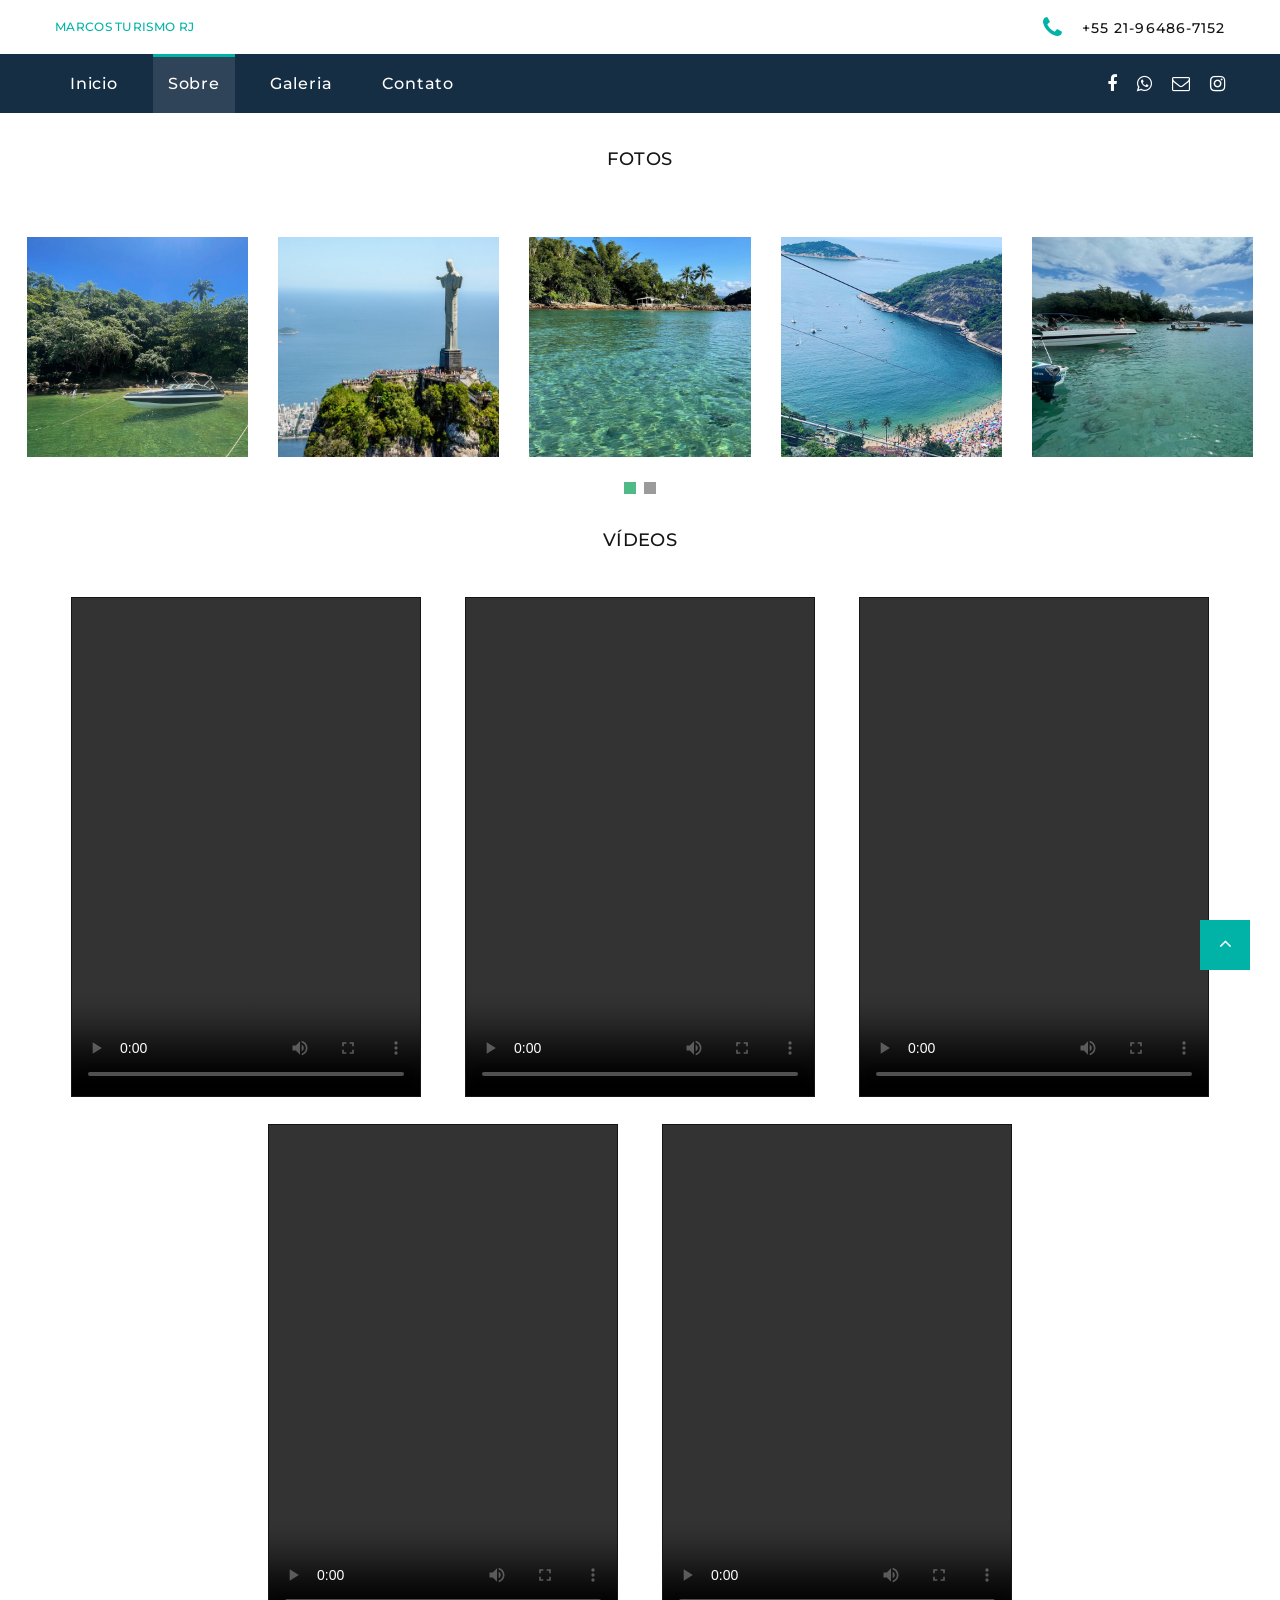
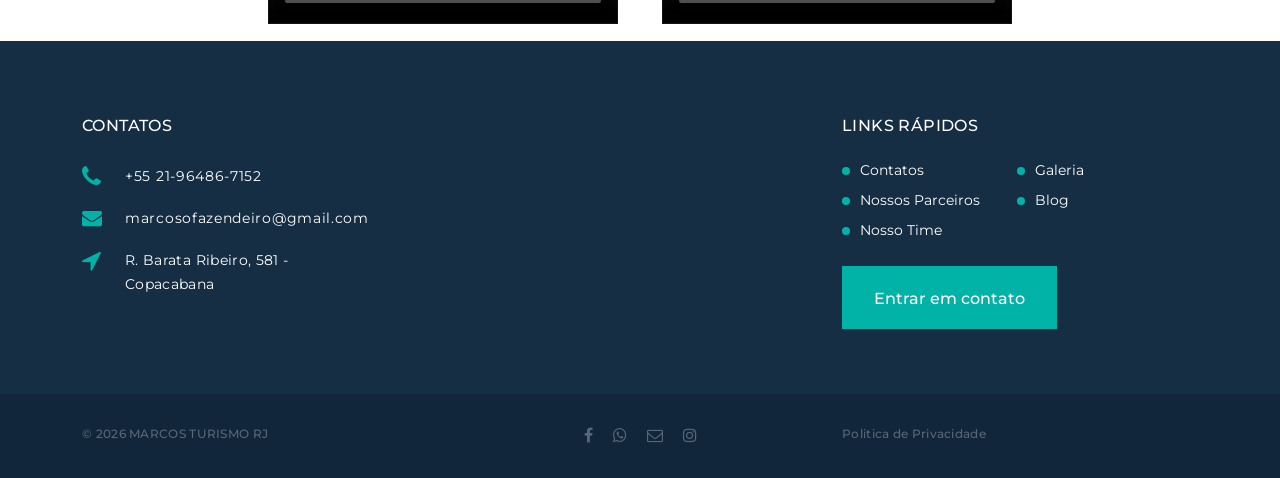
==== commit d831b14b: "TAMANHO DAS IMAGENS NO MODAL E FORA. RESPONSIVIDADE DA PAGINA" ====
--- a/galeria.html
+++ b/galeria.html
@@ -113,192 +113,190 @@
     
       <!-- Modal Header -->
       <div class="modal-header">
-        <h5 class="modal-title">ANGRA DOS REIS</h5>
-        <button type="button" class="close" data-dismiss="modal">×</button>
-      </div>
-      
+        <h5 class="modal-title" style="text-align: center;">ANGRA DOS REIS</h5>
+        <button type="button" class="close" data-dismiss="modal" aria-label="Fechar">
+          <span aria-hidden="true">&times;</span>
+        </button>
+      </div> 
       <!-- Modal body -->
       <div class="modal-body">
-        <div class="owl-carousel owl-classic owl-dots-secondary" data-items="1" data-sm-items="2" data-md-items="3"
-            data-lg-items="4" data-xl-items="5" data-xxl-items="6" data-stage-padding="15" data-xxl-stage-padding="0"
-            data-margin="30" data-autoplay="true" data-nav="true" data-dots="true">
-        
-            <!-- Thumbnail Classic-->
-            <article class="thumbnail thumbnail-mary t-fotosModal">
-              <div class="thumbnail-mary-figure">
-                <img src="images/angra/fotos-Angra (1).jpeg" alt="" width="270" height="195" />
+        <div class="row row-40 justify-content-lg-between">
+            <!-- Thumbnail Classic-->
+            <article class="thumbnail thumbnail-mary t-fotosModal">
+              <div class="thumbnail-mary-figure">
+                <img src="images/angra/fotos-Angra (1).jpeg" alt="" class="t-fotosModal" />
               </div>
               <div class="thumbnail-mary-caption">
                 <a class="icon fl-bigmug-line-zoom60" href="images/angra/fotos-Angra (1).jpeg" data-lightgallery="item">
-                  <img src="images/angra/fotos-Angra (1).jpeg" alt="" width="270" height="195" /></a>
-              </div>
-            </article>
-            <!-- Thumbnail Classic-->
-            <article class="thumbnail thumbnail-mary t-fotosModal">
-              <div class="thumbnail-mary-figure">
-                <img src="images/angra/fotos-Angra (10).jpeg" alt="" width="270" height="195" />
+                  <img src="images/angra/fotos-Angra (1).jpeg" alt="" class = "t-fotosModal" /></a>
+              </div>
+            </article>
+            <!-- Thumbnail Classic-->
+            <article class="thumbnail thumbnail-mary t-fotosModal">
+              <div class="thumbnail-mary-figure">
+                <img src="images/angra/fotos-Angra (10).jpeg" alt="" class = "t-fotosModal" />
               </div>
               <div class="thumbnail-mary-caption">
                 <a class="icon fl-bigmug-line-zoom60" href="images/angra/fotos-Angra (10).jpeg" data-lightgallery="item">
-                  <img src="images/angra/fotos-Angra (10).jpeg" alt="" width="270" height="195" /></a>
-              </div>
-            </article>
-            <!-- Thumbnail Classic-->
-            <article class="thumbnail thumbnail-mary t-fotosModal">
-              <div class="thumbnail-mary-figure">
-                <img src="images/angra/fotos-Angra (11).jpeg" alt="" width="270" height="195" />
+                  <img src="images/angra/fotos-Angra (10).jpeg" alt="" class = "t-fotosModal" /></a>
+              </div>
+            </article>
+            <!-- Thumbnail Classic-->
+            <article class="thumbnail thumbnail-mary t-fotosModal">
+              <div class="thumbnail-mary-figure">
+                <img src="images/angra/fotos-Angra (11).jpeg" alt="" class = "t-fotosModal" />
               </div>
               <div class="thumbnail-mary-caption">
                 <a class="icon fl-bigmug-line-zoom60" href="images/angra/fotos-Angra (11).jpeg" data-lightgallery="item">
-                  <img src="images/angra/fotos-Angra (11).jpeg" alt="" width="270" height="195" /></a>
-              </div>
-            </article>
-            <!-- Thumbnail Classic-->
-            <article class="thumbnail thumbnail-mary t-fotosModal">
-              <div class="thumbnail-mary-figure">
-                <img src="images/angra/fotos-Angra (12).jpeg" alt="" width="270" height="195" />
+                  <img src="images/angra/fotos-Angra (11).jpeg" alt="" class = "t-fotosModal" /></a>
+              </div>
+            </article>
+            <!-- Thumbnail Classic-->
+            <article class="thumbnail thumbnail-mary t-fotosModal">
+              <div class="thumbnail-mary-figure">
+                <img src="images/angra/fotos-Angra (12).jpeg" alt="" class = "t-fotosModal" />
               </div>
               <div class="thumbnail-mary-caption">
                 <a class="icon fl-bigmug-line-zoom60" href="images/angra/fotos-Angra (12).jpeg" data-lightgallery="item">
-                  <img src="images/angra/fotos-Angra (12).jpeg" alt="" width="270" height="195" /></a>
-              </div>
-            </article>
-            <!-- Thumbnail Classic-->
-            <article class="thumbnail thumbnail-mary t-fotosModal">
-              <div class="thumbnail-mary-figure">
-                <img src="images/angra/fotos-Angra (13).jpeg" alt="" width="270" height="195" />
+                  <img src="images/angra/fotos-Angra (12).jpeg" alt="" class = "t-fotosModal" /></a>
+              </div>
+            </article>
+            <!-- Thumbnail Classic-->
+            <article class="thumbnail thumbnail-mary t-fotosModal">
+              <div class="thumbnail-mary-figure">
+                <img src="images/angra/fotos-Angra (13).jpeg" alt="" class = "t-fotosModal" />
               </div>
               <div class="thumbnail-mary-caption">
                 <a class="icon fl-bigmug-line-zoom60" href="images/angra/fotos-Angra (13).jpeg" data-lightgallery="item">
-                  <img src="images/angra/fotos-Angra (13).jpeg" alt="" width="270" height="195" /></a>
-              </div>
-            </article>
-            <!-- Thumbnail Classic-->
-            <article class="thumbnail thumbnail-mary t-fotosModal">
-              <div class="thumbnail-mary-figure">
-                <img src="images/angra/fotos-Angra (14).jpeg" alt="" width="270" height="195" />
+                  <img src="images/angra/fotos-Angra (13).jpeg" alt="" class = "t-fotosModal" /></a>
+              </div>
+            </article>
+            <!-- Thumbnail Classic-->
+            <article class="thumbnail thumbnail-mary t-fotosModal">
+              <div class="thumbnail-mary-figure">
+                <img src="images/angra/fotos-Angra (14).jpeg" alt="" class = "t-fotosModal" />
               </div>
               <div class="thumbnail-mary-caption">
                 <a class="icon fl-bigmug-line-zoom60" href="images/angra/fotos-Angra (14).jpeg" data-lightgallery="item">
-                  <img src="images/angra/fotos-Angra (14).jpeg" alt="" width="270" height="195" /></a>
-              </div>
-            </article>
-            <!-- Thumbnail Classic-->
-            <article class="thumbnail thumbnail-mary t-fotosModal">
-              <div class="thumbnail-mary-figure">
-                <img src="images/angra/fotos-Angra (15).jpeg" alt="" width="270" height="195" />
+                  <img src="images/angra/fotos-Angra (14).jpeg" alt="" class = "t-fotosModal" /></a>
+              </div>
+            </article>
+            <!-- Thumbnail Classic-->
+            <article class="thumbnail thumbnail-mary t-fotosModal">
+              <div class="thumbnail-mary-figure">
+                <img src="images/angra/fotos-Angra (15).jpeg" alt="" class = "t-fotosModal" />
               </div>
               <div class="thumbnail-mary-caption">
                 <a class="icon fl-bigmug-line-zoom60" href="images/angra/fotos-Angra (15).jpeg" data-lightgallery="item">
-                  <img src="images/angra/fotos-Angra (15).jpeg" alt="" width="270" height="195" /></a>
-              </div>
-            </article>
-            <article class="thumbnail thumbnail-mary t-fotosModal">
-              <div class="thumbnail-mary-figure">
-                <img src="images/angra/fotos-Angra (16).jpeg" alt="" width="270" height="195" />
+                  <img src="images/angra/fotos-Angra (15).jpeg" alt="" class = "t-fotosModal" /></a>
+              </div>
+            </article>
+            <article class="thumbnail thumbnail-mary t-fotosModal">
+              <div class="thumbnail-mary-figure">
+                <img src="images/angra/fotos-Angra (16).jpeg" alt="" class = "t-fotosModal" />
               </div>
               <div class="thumbnail-mary-caption">
                 <a class="icon fl-bigmug-line-zoom60" href="images/angra/fotos-Angra (16).jpeg" data-lightgallery="item">
-                  <img src="images/angra/fotos-Angra (16).jpeg" alt="" width="270" height="195" /></a>
-              </div>
-            </article>
-            <article class="thumbnail thumbnail-mary t-fotosModal">
-              <div class="thumbnail-mary-figure">
-                <img src="images/angra/fotos-Angra (17).jpeg" alt="" width="270" height="195" />
+                  <img src="images/angra/fotos-Angra (16).jpeg" alt="" class = "t-fotosModal" /></a>
+              </div>
+            </article>
+            <article class="thumbnail thumbnail-mary t-fotosModal">
+              <div class="thumbnail-mary-figure">
+                <img src="images/angra/fotos-Angra (17).jpeg" alt="" class = "t-fotosModal" />
               </div>
               <div class="thumbnail-mary-caption">
                 <a class="icon fl-bigmug-line-zoom60" href="images/angra/fotos-Angra (17).jpeg" data-lightgallery="item">
-                  <img src="images/angra/fotos-Angra (17).jpeg" alt="" width="270" height="195" /></a>
-              </div>
-            </article>
-            <article class="thumbnail thumbnail-mary t-fotosModal">
-              <div class="thumbnail-mary-figure">
-                <img src="images/angra/fotos-Angra (18).jpeg" alt="" width="270" height="195" />
+                  <img src="images/angra/fotos-Angra (17).jpeg" alt="" class = "t-fotosModal" /></a>
+              </div>
+            </article>
+            <article class="thumbnail thumbnail-mary t-fotosModal">
+              <div class="thumbnail-mary-figure">
+                <img src="images/angra/fotos-Angra (18).jpeg" alt="" class = "t-fotosModal" />
               </div>
               <div class="thumbnail-mary-caption">
                 <a class="icon fl-bigmug-line-zoom60" href="images/angra/fotos-Angra (18).jpeg" data-lightgallery="item">
-                  <img src="images/angra/fotos-Angra (18).jpeg" alt="" width="270" height="195" /></a>
-              </div>
-            </article>
-            <article class="thumbnail thumbnail-mary t-fotosModal">
-              <div class="thumbnail-mary-figure">
-                <img src="images/angra/fotos-Angra (19).jpeg" alt="" width="270" height="195" />
+                  <img src="images/angra/fotos-Angra (18).jpeg" alt="" class = "t-fotosModal" /></a>
+              </div>
+            </article>
+            <article class="thumbnail thumbnail-mary t-fotosModal">
+              <div class="thumbnail-mary-figure">
+                <img src="images/angra/fotos-Angra (19).jpeg" alt="" class = "t-fotosModal" />
               </div>
               <div class="thumbnail-mary-caption">
                 <a class="icon fl-bigmug-line-zoom60" href="images/angra/fotos-Angra (19).jpeg" data-lightgallery="item">
-                  <img src="images/angra/fotos-Angra (19).jpeg" alt="" width="270" height="195" /></a>
-              </div>
-            </article>
-            <article class="thumbnail thumbnail-mary t-fotosModal">
-              <div class="thumbnail-mary-figure">
-                <img src="images/angra/fotos-Angra (2).jpeg" alt="" width="270" height="195" />
+                  <img src="images/angra/fotos-Angra (19).jpeg" alt="" class = "t-fotosModal" /></a>
+              </div>
+            </article>
+            <article class="thumbnail thumbnail-mary t-fotosModal">
+              <div class="thumbnail-mary-figure">
+                <img src="images/angra/fotos-Angra (2).jpeg" alt="" class = "t-fotosModal" />
               </div>
               <div class="thumbnail-mary-caption">
                 <a class="icon fl-bigmug-line-zoom60" href="images/angra/fotos-Angra (2).jpeg" data-lightgallery="item">
-                  <img src="images/angra/fotos-Angra (2).jpeg" alt="" width="270" height="195" /></a>
-              </div>
-            </article>
-            <article class="thumbnail thumbnail-mary t-fotosModal">
-              <div class="thumbnail-mary-figure">
-                <img src="images/angra/fotos-Angra (20).jpeg" alt="" width="270" height="195" />
+                  <img src="images/angra/fotos-Angra (2).jpeg" alt="" class = "t-fotosModal" /></a>
+              </div>
+            </article>
+            <article class="thumbnail thumbnail-mary t-fotosModal">
+              <div class="thumbnail-mary-figure">
+                <img src="images/angra/fotos-Angra (20).jpeg" alt="" class = "t-fotosModal" />
               </div>
               <div class="thumbnail-mary-caption">
                 <a class="icon fl-bigmug-line-zoom60" href="images/angra/fotos-Angra (20).jpeg" data-lightgallery="item">
-                  <img src="images/angra/fotos-Angra (20).jpeg" alt="" width="270" height="195" /></a>
-              </div>
-            </article>
-            <article class="thumbnail thumbnail-mary t-fotosModal">
-              <div class="thumbnail-mary-figure">
-                <img src="images/angra/fotos-Angra (21).jpeg" alt="" width="270" height="195" />
+                  <img src="images/angra/fotos-Angra (20).jpeg" alt="" class = "t-fotosModal" /></a>
+              </div>
+            </article>
+            <article class="thumbnail thumbnail-mary t-fotosModal">
+              <div class="thumbnail-mary-figure">
+                <img src="images/angra/fotos-Angra (21).jpeg" alt="" class = "t-fotosModal" />
               </div>
               <div class="thumbnail-mary-caption">
                 <a class="icon fl-bigmug-line-zoom60" href="images/angra/fotos-Angra (21).jpeg" data-lightgallery="item">
-                  <img src="images/angra/fotos-Angra (21).jpeg" alt="" width="270" height="195" /></a>
-              </div>
-            </article>
-            <article class="thumbnail thumbnail-mary t-fotosModal">
-              <div class="thumbnail-mary-figure">
-                <img src="images/angra/fotos-Angra (22).jpeg" alt="" width="270" height="195" />
+                  <img src="images/angra/fotos-Angra (21).jpeg" alt="" class = "t-fotosModal" /></a>
+              </div>
+            </article>
+            <article class="thumbnail thumbnail-mary t-fotosModal">
+              <div class="thumbnail-mary-figure">
+                <img src="images/angra/fotos-Angra (22).jpeg" alt="" class = "t-fotosModal" />
               </div>
               <div class="thumbnail-mary-caption">
                 <a class="icon fl-bigmug-line-zoom60" href="images/angra/fotos-Angra (22).jpeg" data-lightgallery="item">
-                  <img src="images/angra/fotos-Angra (22).jpeg" alt="" width="270" height="195" /></a>
-              </div>
-            </article>
-            <article class="thumbnail thumbnail-mary t-fotosModal">
-              <div class="thumbnail-mary-figure">
-                <img src="images/angra/fotos-Angra (23).jpeg" alt="" width="270" height="195" />
+                  <img src="images/angra/fotos-Angra (22).jpeg" alt="" class = "t-fotosModal" /></a>
+              </div>
+            </article>
+            <article class="thumbnail thumbnail-mary t-fotosModal">
+              <div class="thumbnail-mary-figure">
+                <img src="images/angra/fotos-Angra (23).jpeg" alt="" class = "t-fotosModal" />
               </div>
               <div class="thumbnail-mary-caption">
                 <a class="icon fl-bigmug-line-zoom60" href="images/angra/fotos-Angra (23).jpeg" data-lightgallery="item">
-                  <img src="images/angra/fotos-Angra (23).jpeg" alt="" width="270" height="195" /></a>
-              </div>
-            </article>
-            <article class="thumbnail thumbnail-mary t-fotosModal">
-              <div class="thumbnail-mary-figure">
-                <img src="images/angra/fotos-Angra (24).jpeg" alt="" width="270" height="195" />
+                  <img src="images/angra/fotos-Angra (23).jpeg" alt="" class = "t-fotosModal" /></a>
+              </div>
+            </article>
+            <article class="thumbnail thumbnail-mary t-fotosModal">
+              <div class="thumbnail-mary-figure">
+                <img src="images/angra/fotos-Angra (24).jpeg" alt="" class = "t-fotosModal" />
               </div>
               <div class="thumbnail-mary-caption">
                 <a class="icon fl-bigmug-line-zoom60" href="images/angra/fotos-Angra (24).jpeg" data-lightgallery="item">
-                  <img src="images/angra/fotos-Angra (24).jpeg" alt="" width="270" height="195" /></a>
-              </div>
-            </article>
-            <article class="thumbnail thumbnail-mary t-fotosModal">
-              <div class="thumbnail-mary-figure">
-                <img src="images/angra/fotos-Angra (25).jpeg" alt="" width="270" height="195" />
+                  <img src="images/angra/fotos-Angra (24).jpeg" alt="" class = "t-fotosModal" /></a>
+              </div>
+            </article>
+            <article class="thumbnail thumbnail-mary t-fotosModal">
+              <div class="thumbnail-mary-figure">
+                <img src="images/angra/fotos-Angra (25).jpeg" alt="" class = "t-fotosModal" />
               </div>
               <div class="thumbnail-mary-caption">
                 <a class="icon fl-bigmug-line-zoom60" href="images/angra/fotos-Angra (25).jpeg" data-lightgallery="item">
-                  <img src="images/angra/fotos-Angra (25).jpeg" alt="" width="270" height="195" /></a>
-              </div>
-            </article>
-            <article class="thumbnail thumbnail-mary t-fotosModal">
-              <div class="thumbnail-mary-figure">
-                <img src="images/angra/fotos-Angra (26).jpeg" alt="" width="270" height="195" />
+                  <img src="images/angra/fotos-Angra (25).jpeg" alt="" class = "t-fotosModal" /></a>
+              </div>
+            </article>
+            <article class="thumbnail thumbnail-mary t-fotosModal">
+              <div class="thumbnail-mary-figure">
+                <img src="images/angra/fotos-Angra (26).jpeg" alt="" class = "t-fotosModal" />
               </div>
               <div class="thumbnail-mary-caption">
                 <a class="icon fl-bigmug-line-zoom60" href="images/angra/fotos-Angra (26).jpeg" data-lightgallery="item">
-                  <img src="images/angra/fotos-Angra (26).jpeg" alt="" width="270" height="195" /></a>
+                  <img src="images/angra/fotos-Angra (26).jpeg" alt="" class = "t-fotosModal" /></a>
               </div>
             </article>
           </div>
@@ -314,19 +312,6 @@
 </div>
 
 <body>
-  <div class="ie-panel">
-    <a href="http://windows.microsoft.com/en-US/internet-explorer/">
-      <img src="images/ie8-panel/warning_bar_0000_us.jpg" height="42" width="820" alt="#">
-    </a>
-  </div>
-  <div class="preloader">
-    <div class="preloader-body">
-      <div class="cssload-container">
-        <div class="cssload-speeding-wheel"></div>
-      </div>
-      <p>Carregando...</p>
-    </div>
-  </div>
   <div class="page">
     <header class="section page-header">
       <!-- RD Navbar-->
@@ -348,9 +333,8 @@
                 <button class="rd-navbar-toggle" data-rd-navbar-toggle=".rd-navbar-nav-wrap"><span></span></button>
                 <!-- RD Navbar Brand-->
                 <div class="rd-navbar-brand">
-                  <a class="brand" href="index.html">
+                  <a class="brand brand-celular" href="index.html">
                     MARCOS TURISMO RJ
-                    <!-- <img src="images/logo-default-450x37.png" alt="" width="225" height="18" /> -->
                   </a>
                 </div>
               </div>
@@ -396,7 +380,7 @@
     <div class="painel-galeria">
       <div class="container-fluid">
         <div class="row row-40 justify-content-lg-between">
-          <h6 class="text-spacing-100 text-uppercase" style="margin: 2em;">Fotos</h6>
+          <h6 class="text-spacing-100 text-uppercase titulo-celular" style="margin: 2em 0px;">Fotos</h6>
           <!-- Owl Carousel-->
           <div class="owl-carousel owl-classic owl-dots-secondary" data-items="1" data-sm-items="2" data-md-items="3"
             data-lg-items="4" data-xl-items="5" data-xxl-items="6" data-stage-padding="15" data-xxl-stage-padding="0"
@@ -404,71 +388,71 @@
             <!-- Thumbnail Classic-->
             <article class="thumbnail thumbnail-mary">
               <div class="thumbnail-mary-figure">
-                <img src="images/angra01.jpg" alt="" width="270" height="195" />
-              </div>
+                <img src="images/angra01.jpg" alt="" class = "t-fotosGaleria" />
+              </div><!-- t-fotosGaleria -->
               <div class="thumbnail-mary-caption">
                 <a class="icon fl-bigmug-line-zoom60" href="images/angra01.jpg" data-lightgallery="item">
-                  <img src="images/angra01.jpg" alt="" width="270" height="195" /></a>
-              </div>
-            </article>
-            <!-- Thumbnail Classic-->
-            <article class="thumbnail thumbnail-mary">
-              <div class="thumbnail-mary-figure">
-                <img src="images/cristo-redentor.jpg" alt="" width="270" height="195" />
+                  <img src="images/angra01.jpg" alt=""class = "t-fotosGaleria" /></a>
+              </div>
+            </article>
+            <!-- Thumbnail Classic-->
+            <article class="thumbnail thumbnail-mary">
+              <div class="thumbnail-mary-figure">
+                <img src="images/cristo-redentor.jpg" alt="" class = "t-fotosGaleria" />
               </div>
               <div class="thumbnail-mary-caption">
                 <a class="icon fl-bigmug-line-zoom60" href="images/cristo-redentor.jpg" data-lightgallery="item">
-                  <img src="images/cristo-redentor.jpg" alt="" width="270" height="195" /></a>
-              </div>
-            </article>
-            <!-- Thumbnail Classic-->
-            <article class="thumbnail thumbnail-mary">
-              <div class="thumbnail-mary-figure">
-                <img src="images/ilhagrande.jpg" alt="" width="270" height="195" />
+                  <img src="images/cristo-redentor.jpg" alt="" class = "t-fotosGaleria" /></a>
+              </div>
+            </article>
+            <!-- Thumbnail Classic-->
+            <article class="thumbnail thumbnail-mary">
+              <div class="thumbnail-mary-figure">
+                <img src="images/ilhagrande.jpg" alt="" class = "t-fotosGaleria" />
               </div>
               <div class="thumbnail-mary-caption">
                 <a class="icon fl-bigmug-line-zoom60" href="images/ilhagrande.jpg" data-lightgallery="item">
-                  <img src="images/ilhagrande.jpg" alt="" width="270" height="195" /></a>
-              </div>
-            </article>
-            <!-- Thumbnail Classic-->
-            <article class="thumbnail thumbnail-mary">
-              <div class="thumbnail-mary-figure">
-                <img src="images/paodeacucar.jpg" alt="" width="270" height="195" />
+                  <img src="images/ilhagrande.jpg" alt="" class = "t-fotosGaleria" /></a>
+              </div>
+            </article>
+            <!-- Thumbnail Classic-->
+            <article class="thumbnail thumbnail-mary">
+              <div class="thumbnail-mary-figure">
+                <img src="images/paodeacucar.jpg" alt="" class = "t-fotosGaleria" />
               </div>
               <div class="thumbnail-mary-caption">
                 <a class="icon fl-bigmug-line-zoom60" href="images/paodeacucar.jpg" data-lightgallery="item">
-                  <img src="images/paodeacucar.jpg" alt="" width="270" height="195" /></a>
-              </div>
-            </article>
-            <!-- Thumbnail Classic-->
-            <article class="thumbnail thumbnail-mary">
-              <div class="thumbnail-mary-figure">
-                <img src="images/angra.jpg" alt="" width="270" height="195" />
+                  <img src="images/paodeacucar.jpg" alt="" class = "t-fotosGaleria" /></a>
+              </div>
+            </article>
+            <!-- Thumbnail Classic-->
+            <article class="thumbnail thumbnail-mary">
+              <div class="thumbnail-mary-figure">
+                <img src="images/angra.jpg" alt="" class = "t-fotosGaleria" />
               </div>
               <div class="thumbnail-mary-caption">
                 <a class="icon fl-bigmug-line-zoom60" href="images/angra.jpg" data-lightgallery="item">
-                  <img src="images/angra.jpg" alt="" width="270" height="195" /></a>
-              </div>
-            </article>
-            <!-- Thumbnail Classic-->
-            <article class="thumbnail thumbnail-mary">
-              <div class="thumbnail-mary-figure">
-                <img src="images/Buzios.jpg" alt="" width="270" height="195" />
+                  <img src="images/angra.jpg" alt="" class = "t-fotosGaleria" /></a>
+              </div>
+            </article>
+            <!-- Thumbnail Classic-->
+            <article class="thumbnail thumbnail-mary">
+              <div class="thumbnail-mary-figure">
+                <img src="images/Buzios.jpg" alt="" class = "t-fotosGaleria" />
               </div>
               <div class="thumbnail-mary-caption">
                 <a class="icon fl-bigmug-line-zoom60" href="images/Buzios.jpg" data-lightgallery="item">
-                  <img src="images/Buzios.jpg" alt="" width="270" height="195" /></a>
-              </div>
-            </article>
-            <!-- Thumbnail Classic-->
-            <article class="thumbnail thumbnail-mary">
-              <div class="thumbnail-mary-figure">
-                <img src="images/RJ01.jpg" alt="" width="270" height="195" />
+                  <img src="images/Buzios.jpg" alt="" class = "t-fotosGaleria" /></a>
+              </div>
+            </article>
+            <!-- Thumbnail Classic-->
+            <article class="thumbnail thumbnail-mary">
+              <div class="thumbnail-mary-figure">
+                <img src="images/RJ01.jpg" alt="" class = "t-fotosGaleria" />
               </div>
               <div class="thumbnail-mary-caption">
                 <a class="icon fl-bigmug-line-zoom60" href="images/RJ01.jpg" data-lightgallery="item">
-                  <img src="images/RJ01.jpg" alt="" width="270" height="195" /></a>
+                  <img src="images/RJ01.jpg" alt="" class = "t-fotosGaleria" /></a>
               </div>
             </article>
           </div>
@@ -477,7 +461,7 @@
       <!-- VIDEOS -->
       <div class="container-fluid">
         <div class="row row-40 justify-content-lg-between">
-          <h6 class="text-spacing-100 text-uppercase" style="margin: 2em;">Vídeos</h6>
+          <h6 class="text-spacing-100 text-uppercase titulo-celular" style="margin: 2em 0px;">Vídeos</h6>
           <!-- Owl Carousel-->
           <div class="">
             <video id="vid1" class="tamanho-video" controls>
--- a/css/style_geral.css
+++ b/css/style_geral.css
@@ -19,6 +19,48 @@
 
 .t-fotosModal{
     width: 300px !important;
+    height: 270px !important;
     margin: 10px 20px;
-    border: 1px solid;
-}+}
+
+.t-fotosGaleria{
+    width: 300px !important;
+    height: 200px !important;
+    margin: 10px 20px;
+}
+
+@media (max-device-width: 900px) {
+    .titulo-celular{
+       text-align: center;
+       font-style: italic;
+    }
+
+    .t-fotosGaleria{
+        width: 200 !important;
+        height: 200 !important;
+        margin: 10px 20px;
+    }
+
+    .t-fotosModal{
+        width: 100 !important;
+        height: 70 !important;
+        margin: 10px 20px;
+    }
+
+    .tamanho-video{
+        width: 250px !important;
+        height: 400px !important;
+    }
+
+    .brand-celular{
+        position: relative;
+        margin-left: 6px;
+        overflow: hidden;
+        white-space: nowrap;
+        text-overflow: ellipsis;
+        text-align: center;
+        font-size: 18px;
+        line-height: 46px;
+        
+    }
+}
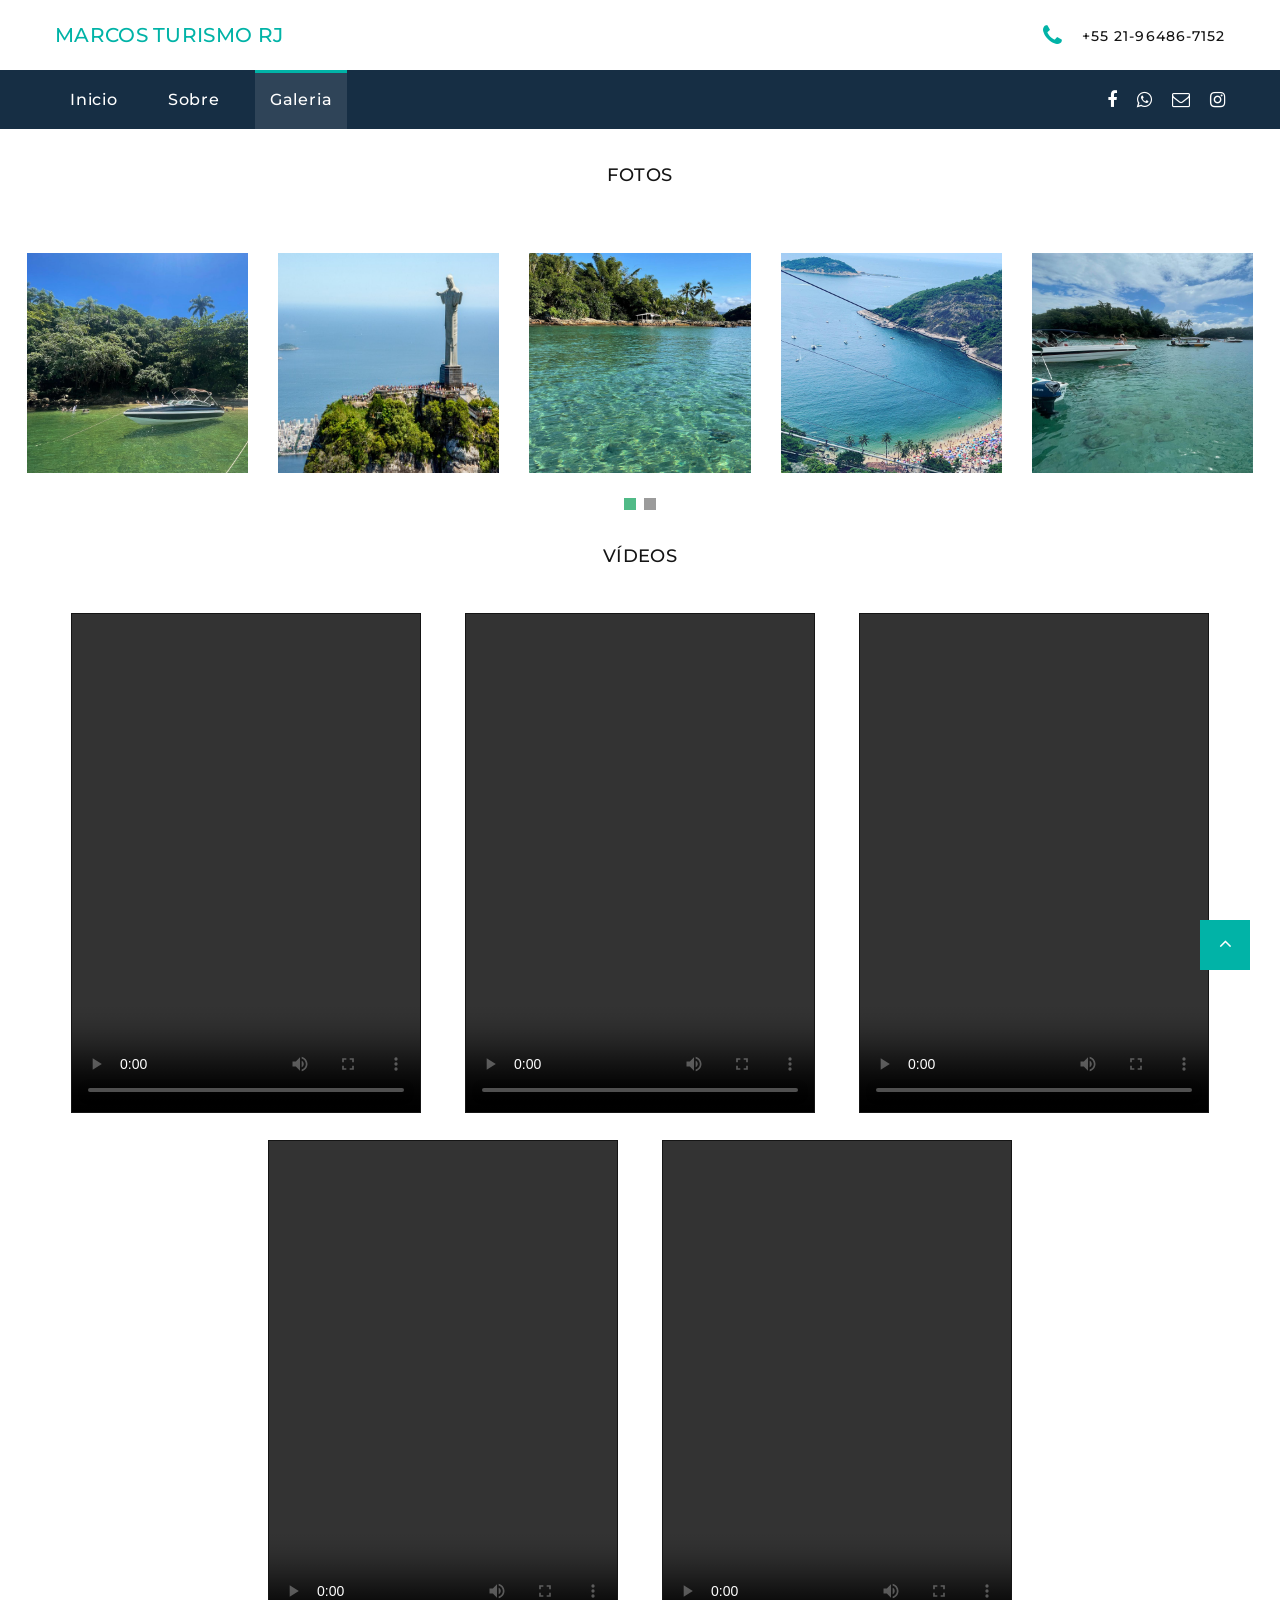
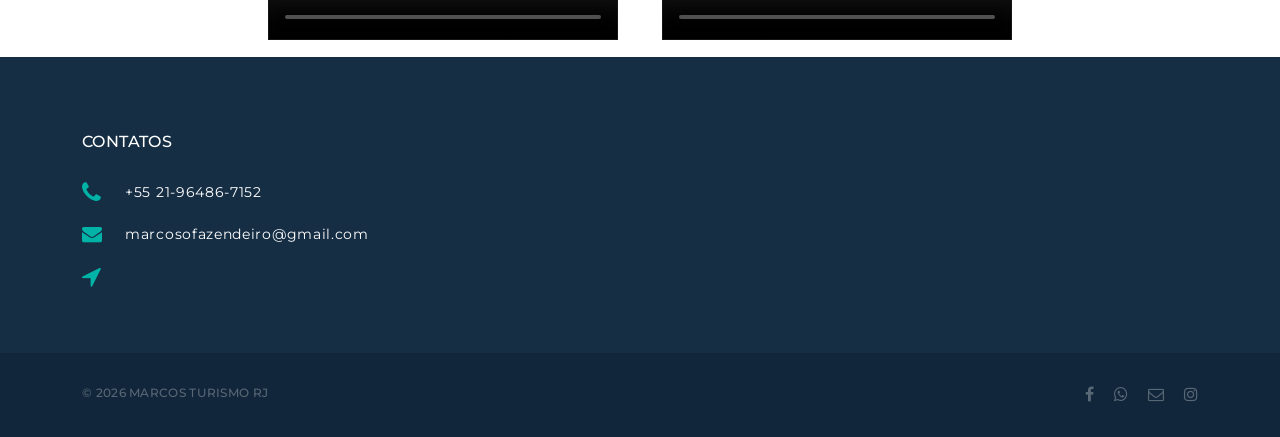
==== commit 99709a99: "TROCA DAS FOTOS DO CARROSSEL INICIAL, ACERTO NO MODAL DE CONTATO, OUTROS ACERTOS NO CSS." ====
--- a/galeria.html
+++ b/galeria.html
@@ -7,7 +7,7 @@
   <meta name="viewport" content="width=device-width, height=device-height, initial-scale=1.0, maximum-scale=1.0, user-scalable=0">
   <meta http-equiv="X-UA-Compatible" content="IE=edge">
   <meta charset="utf-8">
-  <link rel="icon" href="images/favicon.ico" type="image/x-icon">
+  <link rel="icon" href="images/ico01.ico" type="image/x-icon">
   <!-- Stylesheets-->
   <link rel="stylesheet" type="text/css" href="//fonts.googleapis.com/css?family=Montserrat:400,500,600,700%7CPoppins:400%7CTeko:300,400">
   <link rel="stylesheet" href="css/bootstrap.css">
@@ -45,12 +45,12 @@
       <!-- Modal Header -->
       <div class="modal-header">
         <h5 class="modal-title">CONTATOS</h5>
-        <button type="button" class="close" data-dismiss="modal">×</button>
+        
       </div>
       <!-- Modal body -->
       <div class="modal-body">
         <div class="row row-40 justify-content-lg-between">
-          <div class="col-sm-6 col-md-12 col-lg-3 col-xl-4">
+          <div class="col-sm-6 col-md-12 col-lg-3 col-xl-12">
             <ul class="footer-contacts d-inline-block d-sm-block">
               <li>
                 <div class="unit">
@@ -309,7 +309,7 @@
       
     </div>
   </div>
-</div>
+</div>  
 
 <body>
   <div class="page">
@@ -322,9 +322,6 @@
           data-xl-device-layout="rd-navbar-static" data-xxl-layout="rd-navbar-static"
           data-xxl-device-layout="rd-navbar-static" data-lg-stick-up-offset="46px" data-xl-stick-up-offset="46px"
           data-xxl-stick-up-offset="106px" data-lg-stick-up="true" data-xl-stick-up="true" data-xxl-stick-up="true">
-          <div class="rd-navbar-collapse-toggle rd-navbar-fixed-element-1" data-rd-navbar-toggle=".rd-navbar-collapse">
-            <span></span>
-          </div>
           <div class="rd-navbar-aside-outer">
             <div class="rd-navbar-aside">
               <!-- RD Navbar Panel-->
@@ -333,7 +330,7 @@
                 <button class="rd-navbar-toggle" data-rd-navbar-toggle=".rd-navbar-nav-wrap"><span></span></button>
                 <!-- RD Navbar Brand-->
                 <div class="rd-navbar-brand">
-                  <a class="brand brand-celular" href="index.html">
+                  <a class="brand brand-celular" style="font-size: 20px;">
                     MARCOS TURISMO RJ
                   </a>
                 </div>
@@ -346,28 +343,26 @@
                       <div class="unit-body"><a class="link-phone" href="tel:#">+55 21-96486-7152</a></div>
                     </div>
                   </li>
-                </ul><!-- <a class="button button-md button-default-outline-2 button-ujarak" href="#">Get a Free Quote</a> -->
+                </ul>
               </div>
             </div>
           </div>
           <div class="rd-navbar-main-outer">
             <div class="rd-navbar-main">
               <div class="rd-navbar-nav-wrap">
-                <ul class="list-inline list-inline-md rd-navbar-corporate-list-social">
-                  <li><a class="icon fa fa-facebook" href="#"></a></li>
+                <ul class="list-inline list-inline-md rd-navbar-corporate-list-social ">
+                  <li><a class="icon fa fa-facebook" href="https://www.facebook.com/marcos.ofazendeiro"></a></li>
                   <li><a class="icon fa fa-whatsapp" href="https://wa.me/5521964867152"></a></li>
                   <li><a class="icon fa fa-envelope-o" href="mailto:marcosofazendeiro@gmail.com"></a></li>
-                  <li><a class="icon fa fa-instagram" href="#"></a></li>
+                  <li><a class="icon fa fa-instagram" href="https://www.instagram.com/marcosfazendeiro82/"></a></li>
                 </ul>
                 <!-- RD Navbar Nav-->
                 <ul class="rd-navbar-nav">
                   <li class="rd-nav-item nav-inicio "><a class="rd-nav-link" href="index.html">Inicio</a>
                   </li>
-                  <li class="rd-nav-item nav-sobre active"><a class="rd-nav-link" onclick="sobre()" href="#">Sobre</a>
+                  <li class="rd-nav-item nav-sobre"><a class="rd-nav-link" onclick="sobre()" href="#">Sobre</a>
                   </li>
-                  <li class="rd-nav-item nav-galeria"><a class="rd-nav-link" href="galeria.html">Galeria</a>
-                  </li>
-                  <li class="rd-nav-item nav-contato"><a class="rd-nav-link" onclick="contato()" href="#">Contato</a>
+                  <li class="rd-nav-item nav-galeria active"><a class="rd-nav-link" href="galeria.html">Galeria</a>
                   </li>
                 </ul>
               </div>
@@ -482,6 +477,26 @@
           </div>
         </div>
       </div>
+    </div>
+    <!-- SOBRE -->
+    <div class="painel-sobre" style="display: none;">
+      <section class="section section-sm section-top-0 section-fluid section-relative bg-gray-4">
+        <div class="container">
+          <div class="row row-40 justify-content-lg-between">
+            <div class="oh-desktop">
+              <div class="wow slideInRight" data-wow-delay="0s">
+                <h6 class="text-spacing-100 text-uppercase" style="margin: 2em;">Sobre</h6>
+                <div style="text-align: left;">
+                  Estamos comprometido em trazer aos nossos clientes o melhor em termos de valor e planos de viagem de qualidade. Somos apaixonados por viajar e por compartilhar as maravilhas do Rio com você.
+                  <br><br>
+                  Temos o orgulho de oferecer uma excelente qualidade em nossos passeios, que lhe dão a chance de vivenciar o destino escolhido de uma forma autêntica e emocionante.
+                  <br><br>
+                  Nossa missão é fornecer a melhor experiência em planejamento de viagens, trazendo segurança e conforto para toddo seu passeio.
+                </div>
+              </div>
+            </div>
+        </div>
+      </section>
     </div>
     <!-- Page Footer-->
     <footer class="section footer-corporate context-dark">
@@ -508,42 +523,26 @@
                     <li>
                       <div class="unit">
                         <div class="unit-left"><span class="icon fa fa-location-arrow"></span></div>
-                        <div class="unit-body"><a class="link-location" href="#">R. Barata Ribeiro, 581 - Copacabana</a></div>
+                        <div class="unit-body"><a class="link-location" href="#"></a></div>
                       </div>
                     </li>
                   </ul>
                 </div>
               </div>
             </div>
-            <div class="col-sm-11 col-md-7 col-lg-5 col-xl-4">
-              <div class="oh-desktop">
-                <div class="wow slideInLeft" data-wow-delay="0s">
-                  <h6 class="text-spacing-100 text-uppercase">LINKS RÁPIDOS</h6>
-                  <ul class="row-6 list-0 list-marked list-marked-md list-marked-secondary list-custom-2">
-                    <li><a href="#">Contatos</a></li>
-                    <li><a href="#">Nossos Parceiros</a></li>
-                    <li><a href="#">Nosso Time</a></li>
-                    <li><a href="#">Galeria</a></li>
-                    <li><a href="#">Blog</a></li>
-                  </ul>
-                  <div class="group-md group-middle justify-content-sm-start">
-                    <a class="button button-lg button-primary button-ujarak" href="https://wa.me/5521964867152">Entrar em contato</a></div>
-                </div>
-              </div>
-            </div>
           </div>
         </div>
       </div>
       <div class="footer-corporate-bottom-panel">
         <div class="container">
           <div class="row justfy-content-xl-space-berween row-10 align-items-md-center2">
-            <div class="col-sm-6 col-md-4 text-sm-right text-md-center">
+            <div class="col-sm-6 col-md-8 text-md-center" style="text-align-last: right;">
               <div>
-                <ul class="list-inline list-inline-sm footer-social-list-2">
-                  <li><a class="icon fa fa-facebook" href="#"></a></li>
+                <ul class="list-inline list-inline-sm footer-social-list-2 pRedeSocial" >
+                  <li><a class="icon fa fa-facebook" href="https://www.facebook.com/marcos.ofazendeiro"></a></li>
                   <li><a class="icon fa fa-whatsapp" href="https://wa.me/5521964867152"></a></li>
                   <li><a class="icon fa fa-envelope-o" href="mailto:marcosofazendeiro@gmail.com"></a></li>
-                  <li><a class="icon fa fa-instagram" href="#"></a></li>
+                  <li><a class="icon fa fa-instagram" href="https://www.instagram.com/marcosfazendeiro82/"></a></li>
                 </ul>
               </div>
             </div>
@@ -551,9 +550,9 @@
               <!-- Rights-->
               <p class="rights"><span>&copy;&nbsp;</span><span class="copyright-year"></span><span>&nbsp;</span><span>MARCOS TURISMO RJ</span></p>
             </div>
-            <div class="col-sm-6 col-md-4 text-md-right">
+            <!-- <div class="col-sm-6 col-md-4 text-md-right">
               <p class="rights"><a href="#">Politica de Privacidade</a></p>
-            </div>
+            </div> -->
           </div>
         </div>
       </div>
--- a/css/style_geral.css
+++ b/css/style_geral.css
@@ -27,6 +27,12 @@
     width: 300px !important;
     height: 200px !important;
     margin: 10px 20px;
+}
+
+.t-fotosIndex{
+    width:400px !important; 
+    height: 250px !important; 
+    margin-top: 70px !important;
 }
 
 @media (max-device-width: 900px) {
@@ -61,6 +67,15 @@
         text-align: center;
         font-size: 18px;
         line-height: 46px;
-        
+    }
+
+    .t-fotosIndex{
+        width:300px !important; 
+        height: 200px !important; 
+        margin-top: 10px !important;
+    }
+
+    .pRedeSocial {
+        text-align-last: center;
     }
 }
